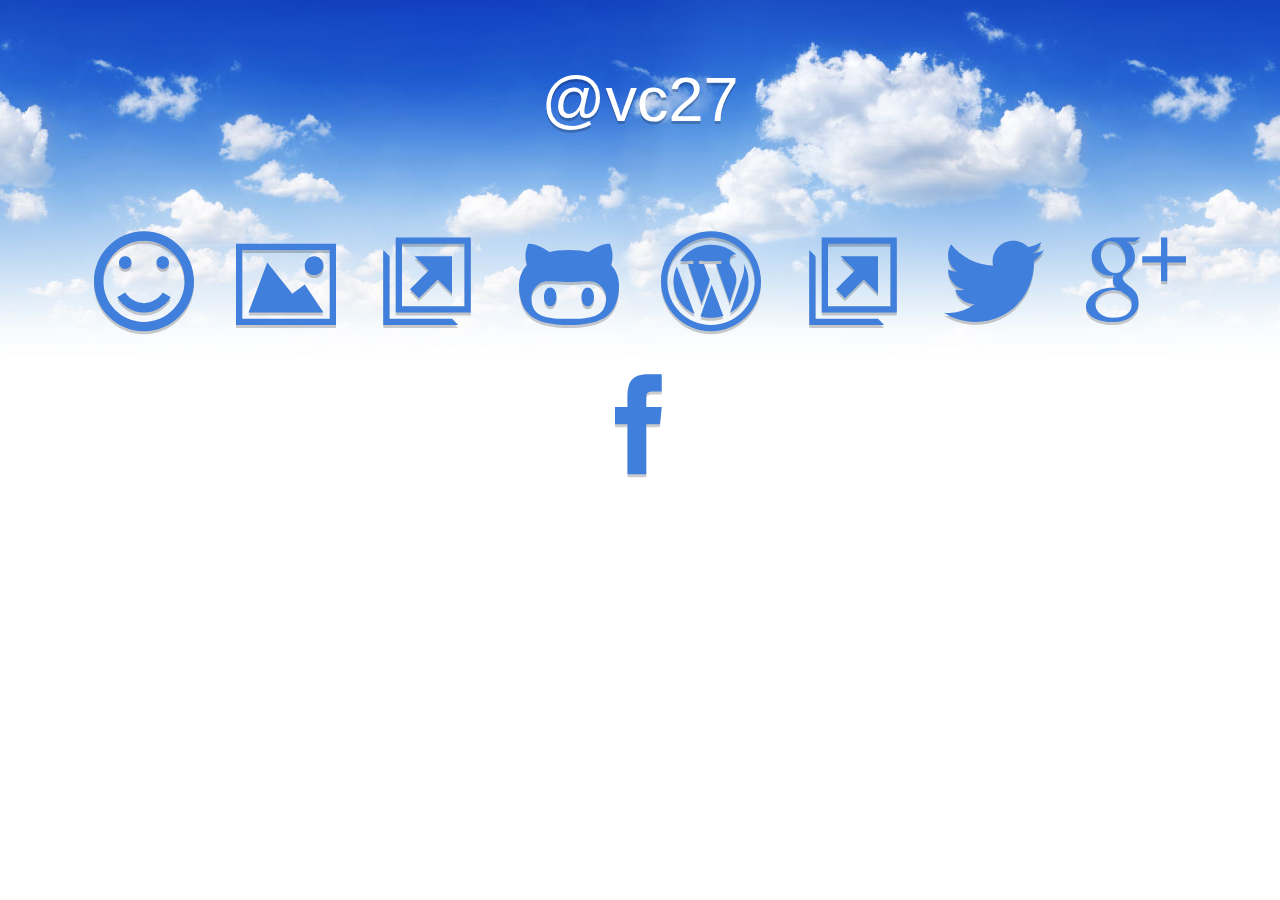
==== index.html @ 2af7020c "initial commit" ====
<!DOCTYPE html>
<html class="no-js">
	<head>
		<meta charset="utf-8">
		<meta http-equiv="X-UA-Compatible" content="IE=edge,chrome=1">
		<title>@vc27 - If you can't find me you're not looking!</title>
		<meta name="description" content="If you can't find me you're not looking!">
		<meta name="viewport" content="width=device-width">
		<link rel="stylesheet" href="css/icomoon/style.css">
		<link rel="stylesheet" href="css/main.css">
		<script src="js/min/main-min.js"></script>
		<!--<script>
            var _gaq=[['_setAccount','UA-XXXXX-X'],['_trackPageview']];
            (function(d,t){var g=d.createElement(t),s=d.getElementsByTagName(t)[0];
            g.src='//www.google-analytics.com/ga.js';
            s.parentNode.insertBefore(g,s)}(document,'script'));
        </script>-->
	</head>
	<body class="fade out">

		<!-- Main jumbotron for a primary marketing message or call to action -->
		<div class="jumbotron">
			<div class="container">
				<h1>@vc27</h1>
			</div>
		</div>

		<div class="container view-icons">
			<a class="icon-smiley" href="http://visualcoma.com"></a>
			<a class="icon-image" href="http://www.flickr.com/photos/visualcoma/"></a>
			<a class="icon-new-tab" href="#email"></a>
			<a class="icon-github" href="http://github.com/vc27"></a>
			<a class="icon-wordpress" href="http://meetup.com/NashvilleWordpress/"></a>
			<a class="icon-new-tab" href="#work"></a>
			<a class="icon-twitter" href="https://twitter.com/vc27"></a>
			<a class="icon-google-plus" href="#icon-google-plus"></a>
			<a class="icon-facebook" href="https://www.facebook.com/randyhicks"></a>
		</div>
		
	</body>
</html>
---- css/icomoon/style.css ----
@font-face {
	font-family: 'icomoon';
	src:url('fonts/icomoon.eot?3vfibs');
	src:url('fonts/icomoon.eot?#iefix3vfibs') format('embedded-opentype'),
		url('fonts/icomoon.woff?3vfibs') format('woff'),
		url('fonts/icomoon.ttf?3vfibs') format('truetype'),
		url('fonts/icomoon.svg?3vfibs#icomoon') format('svg');
	font-weight: normal;
	font-style: normal;
}

[class^="icon-"], [class*=" icon-"] {
	font-family: 'icomoon';
	speak: none;
	font-style: normal;
	font-weight: normal;
	font-variant: normal;
	text-transform: none;
	line-height: 1;

	/* Better Font Rendering =========== */
	-webkit-font-smoothing: antialiased;
	-moz-osx-font-smoothing: grayscale;
}

.icon-wordpress:before {
	content: "\e600";
}
.icon-github:before {
	content: "\e601";
}
.icon-twitter:before {
	content: "\e602";
}
.icon-facebook:before {
	content: "\e603";
}
.icon-google-plus:before {
	content: "\e605";
}
.icon-cancel-circle:before {
	content: "\e606";
}
.icon-smiley:before {
	content: "\e607";
}
.icon-grin:before {
	content: "\e608";
}
.icon-info:before {
	content: "\e609";
}
.icon-image:before {
	content: "\e604";
}
.icon-github2:before {
	content: "\e60a";
}
.icon-new-tab:before {
	content: "\e60b";
}
---- css/main.css ----
@import url(../css/bootstrap.css);
@import url(../css/bootstrap-theme.css);
/*
on launch use these
@import 'bootstrap';
@import 'bootstrap-theme.css';
*/
/*Document*/
/* line 13, ../sass/main.scss */
html { height: 100%; }

/* line 14, ../sass/main.scss */
body { height: 100%; background: url("../img/bg-clouds.jpg") center top repeat-x; }

/* line 15, ../sass/main.scss */
a { color: #407fdc; -webkit-transition: all 0.1s ease-in; -moz-transition: all 0.1s ease-in; -o-transition: all 0.1s ease-in; transition: all 0.1s ease-in; }

/* line 16, ../sass/main.scss */
a:hover { color: #4172b9; text-decoration: none; }

/* line 17, ../sass/main.scss */
.jumbotron { text-align: center; background: none; color: #fff; text-shadow: 0 3px 0 rgba(0, 0, 0, 0.2); }
/* line 19, ../sass/main.scss */
.jumbotron p { color: #333; text-shadow: none; }

/* line 22, ../sass/main.scss */
.view-icons { text-align: center; font-size: 100px; color: #ccc; text-shadow: 0 3px 0 rgba(0, 0, 0, 0.2); }
/* line 24, ../sass/main.scss */
.view-icons a { margin: 0 7px; }
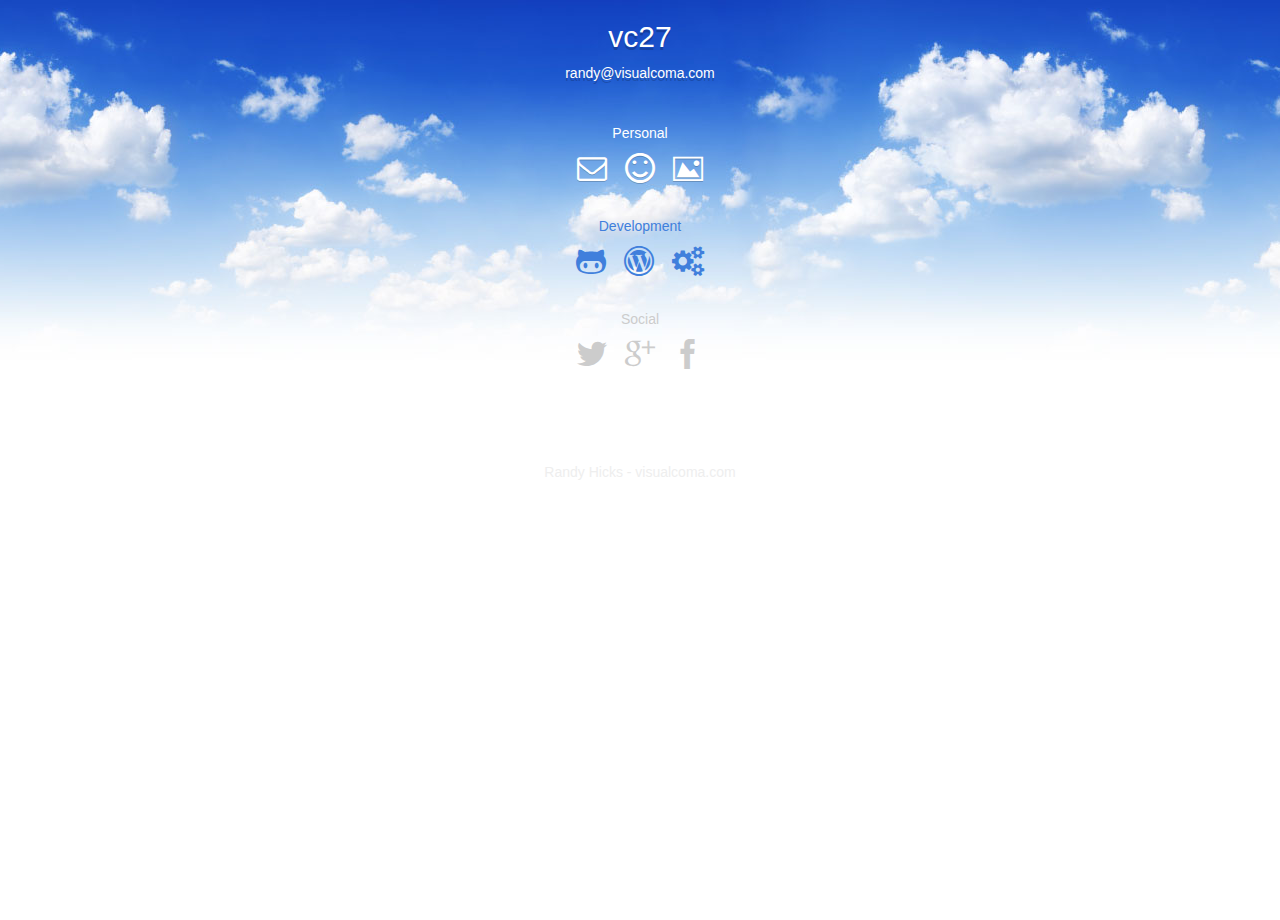
==== commit 4a89de8a: "updated everything :)" ====
--- a/index.html
+++ b/index.html
@@ -3,39 +3,49 @@
 	<head>
 		<meta charset="utf-8">
 		<meta http-equiv="X-UA-Compatible" content="IE=edge,chrome=1">
-		<title>@vc27 - If you can't find me you're not looking!</title>
+		<title>Randy Hicks - satellite to the stars</title>
 		<meta name="description" content="If you can't find me you're not looking!">
 		<meta name="viewport" content="width=device-width">
 		<link rel="stylesheet" href="css/icomoon/style.css">
 		<link rel="stylesheet" href="css/main.css">
 		<script src="js/min/main-min.js"></script>
-		<!--<script>
-            var _gaq=[['_setAccount','UA-XXXXX-X'],['_trackPageview']];
+		<script>
+            var _gaq=[['_setAccount','UA-4157461-21'],['_trackPageview']];
             (function(d,t){var g=d.createElement(t),s=d.getElementsByTagName(t)[0];
             g.src='//www.google-analytics.com/ga.js';
             s.parentNode.insertBefore(g,s)}(document,'script'));
-        </script>-->
+        </script>
 	</head>
 	<body class="fade out">
 
 		<!-- Main jumbotron for a primary marketing message or call to action -->
-		<div class="jumbotron">
-			<div class="container">
-				<h1>@vc27</h1>
+		<div class="head" class="container">
+			<h1>vc27</h1>
+			<p><a href="mailto:r&#97;&#110;&#100;y&#64;&#118;is&#117;&#97;&#108;c&#111;ma&#46;&#99;o&#109;">r&#97;&#110;&#100;y&#64;&#118;is&#117;&#97;&#108;c&#111;ma&#46;&#99;o&#109;</a></p>
+		</div>
+
+		<div class="body container">
+			<div id="personal" class="row row1">
+				<p>Personal</p>
+				<a class="ic icon-envelope" href="mailto:r&#97;&#110;&#100;y&#64;&#118;is&#117;&#97;&#108;c&#111;ma&#46;&#99;o&#109;" target="_blank"></a>
+				<a class="ic icon-smiley" href="http://visualcoma.com" target="_blank"></a>
+				<a class="ic icon-image" href="http://www.flickr.com/photos/visualcoma/" target="_blank"></a>
+			</div>
+			<div id="dev" class="row row2">
+				<p>Development</p>
+				<a class="ic icon-github" href="http://github.com/vc27" target="_blank"></a>
+				<a class="ic icon-wordpress" href="http://meetup.com/NashvilleWordpress/" target="_blank"></a>
+				<a class="ic icon-cogs" href="#work" target="_blank"></a>
+			</div>
+			<div id="social" class="row row3">
+				<p>Social</p>
+				<a class="ic icon-twitter" href="https://twitter.com/vc27" target="_blank"></a>
+				<a class="ic icon-google-plus" href="https://plus.google.com/114522957738365915130/posts" target="_blank"></a>
+				<a class="ic icon-facebook" href="https://www.facebook.com/randyhicks" target="_blank"></a>
 			</div>
 		</div>
-
-		<div class="container view-icons">
-			<a class="icon-smiley" href="http://visualcoma.com"></a>
-			<a class="icon-image" href="http://www.flickr.com/photos/visualcoma/"></a>
-			<a class="icon-new-tab" href="#email"></a>
-			<a class="icon-github" href="http://github.com/vc27"></a>
-			<a class="icon-wordpress" href="http://meetup.com/NashvilleWordpress/"></a>
-			<a class="icon-new-tab" href="#work"></a>
-			<a class="icon-twitter" href="https://twitter.com/vc27"></a>
-			<a class="icon-google-plus" href="#icon-google-plus"></a>
-			<a class="icon-facebook" href="https://www.facebook.com/randyhicks"></a>
+		<div class="foot container">
+			<p><a href="http://visualcoma.com" target="_blank">Randy Hicks - visualcoma.com</a></p>
 		</div>
-		
 	</body>
 </html>
--- a/css/icomoon/style.css
+++ b/css/icomoon/style.css
@@ -1,10 +1,10 @@
 @font-face {
 	font-family: 'icomoon';
-	src:url('fonts/icomoon.eot?3vfibs');
-	src:url('fonts/icomoon.eot?#iefix3vfibs') format('embedded-opentype'),
-		url('fonts/icomoon.woff?3vfibs') format('woff'),
-		url('fonts/icomoon.ttf?3vfibs') format('truetype'),
-		url('fonts/icomoon.svg?3vfibs#icomoon') format('svg');
+	src:url('fonts/icomoon.eot?-gvo6bs');
+	src:url('fonts/icomoon.eot?#iefix-gvo6bs') format('embedded-opentype'),
+		url('fonts/icomoon.woff?-gvo6bs') format('woff'),
+		url('fonts/icomoon.ttf?-gvo6bs') format('truetype'),
+		url('fonts/icomoon.svg?-gvo6bs#icomoon') format('svg');
 	font-weight: normal;
 	font-style: normal;
 }
@@ -23,23 +23,20 @@
 	-moz-osx-font-smoothing: grayscale;
 }
 
-.icon-wordpress:before {
-	content: "\e600";
+.icon-envelope:before {
+	content: "\e60c";
 }
-.icon-github:before {
-	content: "\e601";
+.icon-cogs:before {
+	content: "\e60f";
 }
-.icon-twitter:before {
-	content: "\e602";
+.icon-envelope-alt:before {
+	content: "\e60d";
 }
-.icon-facebook:before {
-	content: "\e603";
+.icon-email:before {
+	content: "\e60e";
 }
-.icon-google-plus:before {
-	content: "\e605";
-}
-.icon-cancel-circle:before {
-	content: "\e606";
+.icon-image:before {
+	content: "\e604";
 }
 .icon-smiley:before {
 	content: "\e607";
@@ -50,12 +47,27 @@
 .icon-info:before {
 	content: "\e609";
 }
-.icon-image:before {
-	content: "\e604";
+.icon-cancel-circle:before {
+	content: "\e606";
+}
+.icon-new-tab:before {
+	content: "\e60b";
+}
+.icon-google-plus:before {
+	content: "\e605";
+}
+.icon-facebook:before {
+	content: "\e603";
+}
+.icon-twitter:before {
+	content: "\e602";
+}
+.icon-github:before {
+	content: "\e601";
 }
 .icon-github2:before {
 	content: "\e60a";
 }
-.icon-new-tab:before {
-	content: "\e60b";
+.icon-wordpress:before {
+	content: "\e600";
 }
--- a/css/main.css
+++ b/css/main.css
@@ -1,29 +1,3710 @@
-@import url(../css/bootstrap.css);
-@import url(../css/bootstrap-theme.css);
-/*
-on launch use these
-@import 'bootstrap';
-@import 'bootstrap-theme.css';
-*/
+/*!
+ * Bootstrap v3.0.0
+ *
+ * Copyright 2013 Twitter, Inc
+ * Licensed under the Apache License v2.0
+ * http://www.apache.org/licenses/LICENSE-2.0
+ *
+ * Designed and built with all the love in the world by @mdo and @fat.
+ */
+/*! normalize.css v2.1.0 | MIT License | git.io/normalize */
+/* line 13, ../sass/bootstrap.scss */
+article, aside, details, figcaption, figure, footer, header, hgroup, main, nav, section, summary { display: block; }
+
+/* line 28, ../sass/bootstrap.scss */
+audio, canvas, video { display: inline-block; }
+
+/* line 34, ../sass/bootstrap.scss */
+audio:not([controls]) { display: none; height: 0; }
+
+/* line 39, ../sass/bootstrap.scss */
+[hidden] { display: none; }
+
+/* line 43, ../sass/bootstrap.scss */
+html { font-family: sans-serif; -webkit-text-size-adjust: 100%; -ms-text-size-adjust: 100%; }
+
+/* line 49, ../sass/bootstrap.scss */
+body { margin: 0; }
+
+/* line 53, ../sass/bootstrap.scss */
+a:focus { outline: thin dotted; }
+
+/* line 57, ../sass/bootstrap.scss */
+a:active, a:hover { outline: 0; }
+
+/* line 62, ../sass/bootstrap.scss */
+h1 { margin: 0.67em 0; font-size: 2em; }
+
+/* line 67, ../sass/bootstrap.scss */
+abbr[title] { border-bottom: 1px dotted; }
+
+/* line 71, ../sass/bootstrap.scss */
+b, strong { font-weight: bold; }
+
+/* line 76, ../sass/bootstrap.scss */
+dfn { font-style: italic; }
+
+/* line 80, ../sass/bootstrap.scss */
+hr { height: 0; -moz-box-sizing: content-box; box-sizing: content-box; }
+
+/* line 86, ../sass/bootstrap.scss */
+mark { color: #000; background: #ff0; }
+
+/* line 91, ../sass/bootstrap.scss */
+code, kbd, pre, samp { font-family: monospace, serif; font-size: 1em; }
+
+/* line 99, ../sass/bootstrap.scss */
+pre { white-space: pre-wrap; }
+
+/* line 103, ../sass/bootstrap.scss */
+q { quotes: "\201C" "\201D" "\2018" "\2019"; }
+
+/* line 107, ../sass/bootstrap.scss */
+small { font-size: 80%; }
+
+/* line 111, ../sass/bootstrap.scss */
+sub, sup { position: relative; font-size: 75%; line-height: 0; vertical-align: baseline; }
+
+/* line 119, ../sass/bootstrap.scss */
+sup { top: -0.5em; }
+
+/* line 123, ../sass/bootstrap.scss */
+sub { bottom: -0.25em; }
+
+/* line 127, ../sass/bootstrap.scss */
+img { border: 0; }
+
+/* line 131, ../sass/bootstrap.scss */
+svg:not(:root) { overflow: hidden; }
+
+/* line 135, ../sass/bootstrap.scss */
+figure { margin: 0; }
+
+/* line 139, ../sass/bootstrap.scss */
+fieldset { padding: 0.35em 0.625em 0.75em; margin: 0 2px; border: 1px solid #c0c0c0; }
+
+/* line 145, ../sass/bootstrap.scss */
+legend { padding: 0; border: 0; }
+
+/* line 150, ../sass/bootstrap.scss */
+button, input, select, textarea { margin: 0; font-family: inherit; font-size: 100%; }
+
+/* line 159, ../sass/bootstrap.scss */
+button, input { line-height: normal; }
+
+/* line 164, ../sass/bootstrap.scss */
+button, select { text-transform: none; }
+
+/* line 169, ../sass/bootstrap.scss */
+button, html input[type="button"], input[type="reset"], input[type="submit"] { cursor: pointer; -webkit-appearance: button; }
+
+/* line 177, ../sass/bootstrap.scss */
+button[disabled], html input[disabled] { cursor: default; }
+
+/* line 182, ../sass/bootstrap.scss */
+input[type="checkbox"], input[type="radio"] { padding: 0; box-sizing: border-box; }
+
+/* line 188, ../sass/bootstrap.scss */
+input[type="search"] { -webkit-box-sizing: content-box; -moz-box-sizing: content-box; box-sizing: content-box; -webkit-appearance: textfield; }
+
+/* line 195, ../sass/bootstrap.scss */
+input[type="search"]::-webkit-search-cancel-button, input[type="search"]::-webkit-search-decoration { -webkit-appearance: none; }
+
+/* line 200, ../sass/bootstrap.scss */
+button::-moz-focus-inner, input::-moz-focus-inner { padding: 0; border: 0; }
+
+/* line 206, ../sass/bootstrap.scss */
+textarea { overflow: auto; vertical-align: top; }
+
+/* line 211, ../sass/bootstrap.scss */
+table { border-collapse: collapse; border-spacing: 0; }
+
+@media print { /* line 217, ../sass/bootstrap.scss */
+  * { color: #000 !important; text-shadow: none !important; background: transparent !important; box-shadow: none !important; }
+  /* line 223, ../sass/bootstrap.scss */
+  a, a:visited { text-decoration: underline; }
+  /* line 227, ../sass/bootstrap.scss */
+  a[href]:after { content: " (" attr(href) ")"; }
+  /* line 230, ../sass/bootstrap.scss */
+  abbr[title]:after { content: " (" attr(title) ")"; }
+  /* line 233, ../sass/bootstrap.scss */
+  .ir a:after, a[href^="javascript:"]:after, a[href^="#"]:after { content: ""; }
+  /* line 238, ../sass/bootstrap.scss */
+  pre, blockquote { border: 1px solid #999; page-break-inside: avoid; }
+  /* line 243, ../sass/bootstrap.scss */
+  thead { display: table-header-group; }
+  /* line 246, ../sass/bootstrap.scss */
+  tr, img { page-break-inside: avoid; }
+  /* line 250, ../sass/bootstrap.scss */
+  img { max-width: 100% !important; }
+  @page { margin: 2cm .5cm; }
+  /* line 256, ../sass/bootstrap.scss */
+  p, h2, h3 { orphans: 3; widows: 3; }
+  /* line 262, ../sass/bootstrap.scss */
+  h2, h3 { page-break-after: avoid; }
+  /* line 266, ../sass/bootstrap.scss */
+  .navbar { display: none; }
+  /* line 269, ../sass/bootstrap.scss */
+  .table td, .table th { background-color: #fff !important; }
+  /* line 273, ../sass/bootstrap.scss */
+  .btn > .caret, .dropup > .btn > .caret { border-top-color: #000 !important; }
+  /* line 277, ../sass/bootstrap.scss */
+  .label { border: 1px solid #000; }
+  /* line 280, ../sass/bootstrap.scss */
+  .table { border-collapse: collapse !important; }
+  /* line 283, ../sass/bootstrap.scss */
+  .table-bordered th, .table-bordered td { border: 1px solid #ddd !important; } }
+/* line 289, ../sass/bootstrap.scss */
+*, *:before, *:after { -webkit-box-sizing: border-box; -moz-box-sizing: border-box; box-sizing: border-box; }
+
+/* line 297, ../sass/bootstrap.scss */
+html { font-size: 62.5%; -webkit-tap-highlight-color: transparent; }
+
+/* line 302, ../sass/bootstrap.scss */
+body { font-family: "Helvetica Neue", Helvetica, Arial, sans-serif; font-size: 14px; line-height: 1.428571429; color: #333333; background-color: #ffffff; }
+
+/* line 310, ../sass/bootstrap.scss */
+input, button, select, textarea { font-family: inherit; font-size: inherit; line-height: inherit; }
+
+/* line 319, ../sass/bootstrap.scss */
+button, input, select[multiple], textarea { background-image: none; }
+
+/* line 326, ../sass/bootstrap.scss */
+a { color: #428bca; text-decoration: none; }
+
+/* line 331, ../sass/bootstrap.scss */
+a:hover, a:focus { color: #2a6496; text-decoration: underline; }
+
+/* line 337, ../sass/bootstrap.scss */
+a:focus { outline: thin dotted #333; outline: 5px auto -webkit-focus-ring-color; outline-offset: -2px; }
+
+/* line 343, ../sass/bootstrap.scss */
+img { vertical-align: middle; }
+
+/* line 347, ../sass/bootstrap.scss */
+.img-responsive { display: block; height: auto; max-width: 100%; }
+
+/* line 353, ../sass/bootstrap.scss */
+.img-rounded { border-radius: 6px; }
+
+/* line 357, ../sass/bootstrap.scss */
+.img-thumbnail { display: inline-block; height: auto; max-width: 100%; padding: 4px; line-height: 1.428571429; background-color: #ffffff; border: 1px solid #dddddd; border-radius: 4px; -webkit-transition: all 0.2s ease-in-out; transition: all 0.2s ease-in-out; }
+
+/* line 370, ../sass/bootstrap.scss */
+.img-circle { border-radius: 50%; }
+
+/* line 374, ../sass/bootstrap.scss */
+hr { margin-top: 20px; margin-bottom: 20px; border: 0; border-top: 1px solid #eeeeee; }
+
+/* line 381, ../sass/bootstrap.scss */
+.sr-only { position: absolute; width: 1px; height: 1px; padding: 0; margin: -1px; overflow: hidden; clip: rect(0 0 0 0); border: 0; }
+
+/* line 392, ../sass/bootstrap.scss */
+p { margin: 0 0 10px; }
+
+/* line 396, ../sass/bootstrap.scss */
+.lead { margin-bottom: 20px; font-size: 16.099999999999998px; font-weight: 200; line-height: 1.4; }
+
+@media (min-width: 768px) { /* line 404, ../sass/bootstrap.scss */
+  .lead { font-size: 21px; } }
+/* line 409, ../sass/bootstrap.scss */
+small { font-size: 85%; }
+
+/* line 413, ../sass/bootstrap.scss */
+cite { font-style: normal; }
+
+/* line 417, ../sass/bootstrap.scss */
+.text-muted { color: #999999; }
+
+/* line 421, ../sass/bootstrap.scss */
+.text-primary { color: #428bca; }
+
+/* line 425, ../sass/bootstrap.scss */
+.text-warning { color: #c09853; }
+
+/* line 429, ../sass/bootstrap.scss */
+.text-danger { color: #b94a48; }
+
+/* line 433, ../sass/bootstrap.scss */
+.text-success { color: #468847; }
+
+/* line 437, ../sass/bootstrap.scss */
+.text-info { color: #3a87ad; }
+
+/* line 441, ../sass/bootstrap.scss */
+.text-left { text-align: left; }
+
+/* line 445, ../sass/bootstrap.scss */
+.text-right { text-align: right; }
+
+/* line 449, ../sass/bootstrap.scss */
+.text-center { text-align: center; }
+
+/* line 453, ../sass/bootstrap.scss */
+h1, h2, h3, h4, h5, h6, .h1, .h2, .h3, .h4, .h5, .h6 { font-family: "Helvetica Neue", Helvetica, Arial, sans-serif; font-weight: 500; line-height: 1.1; }
+
+/* line 470, ../sass/bootstrap.scss */
+h1 small, h2 small, h3 small, h4 small, h5 small, h6 small, .h1 small, .h2 small, .h3 small, .h4 small, .h5 small, .h6 small { font-weight: normal; line-height: 1; color: #999999; }
+
+/* line 487, ../sass/bootstrap.scss */
+h1, h2, h3 { margin-top: 20px; margin-bottom: 10px; }
+
+/* line 494, ../sass/bootstrap.scss */
+h4, h5, h6 { margin-top: 10px; margin-bottom: 10px; }
+
+/* line 501, ../sass/bootstrap.scss */
+h1, .h1 { font-size: 36px; }
+
+/* line 506, ../sass/bootstrap.scss */
+h2, .h2 { font-size: 30px; }
+
+/* line 511, ../sass/bootstrap.scss */
+h3, .h3 { font-size: 24px; }
+
+/* line 516, ../sass/bootstrap.scss */
+h4, .h4 { font-size: 18px; }
+
+/* line 521, ../sass/bootstrap.scss */
+h5, .h5 { font-size: 14px; }
+
+/* line 526, ../sass/bootstrap.scss */
+h6, .h6 { font-size: 12px; }
+
+/* line 531, ../sass/bootstrap.scss */
+h1 small, .h1 small { font-size: 24px; }
+
+/* line 536, ../sass/bootstrap.scss */
+h2 small, .h2 small { font-size: 18px; }
+
+/* line 541, ../sass/bootstrap.scss */
+h3 small, .h3 small, h4 small, .h4 small { font-size: 14px; }
+
+/* line 548, ../sass/bootstrap.scss */
+.page-header { padding-bottom: 9px; margin: 40px 0 20px; border-bottom: 1px solid #eeeeee; }
+
+/* line 554, ../sass/bootstrap.scss */
+ul, ol { margin-top: 0; margin-bottom: 10px; }
+
+/* line 560, ../sass/bootstrap.scss */
+ul ul, ol ul, ul ol, ol ol { margin-bottom: 0; }
+
+/* line 567, ../sass/bootstrap.scss */
+.list-unstyled { padding-left: 0; list-style: none; }
+
+/* line 572, ../sass/bootstrap.scss */
+.list-inline { padding-left: 0; list-style: none; }
+
+/* line 577, ../sass/bootstrap.scss */
+.list-inline > li { display: inline-block; padding-right: 5px; padding-left: 5px; }
+
+/* line 583, ../sass/bootstrap.scss */
+dl { margin-bottom: 20px; }
+
+/* line 587, ../sass/bootstrap.scss */
+dt, dd { line-height: 1.428571429; }
+
+/* line 592, ../sass/bootstrap.scss */
+dt { font-weight: bold; }
+
+/* line 596, ../sass/bootstrap.scss */
+dd { margin-left: 0; }
+
+@media (min-width: 768px) { /* line 601, ../sass/bootstrap.scss */
+  .dl-horizontal dt { float: left; width: 160px; overflow: hidden; clear: left; text-align: right; text-overflow: ellipsis; white-space: nowrap; }
+  /* line 610, ../sass/bootstrap.scss */
+  .dl-horizontal dd { margin-left: 180px; }
+  /* line 613, ../sass/bootstrap.scss */
+  .dl-horizontal dd:before, .dl-horizontal dd:after { display: table; content: " "; }
+  /* line 618, ../sass/bootstrap.scss */
+  .dl-horizontal dd:after { clear: both; }
+  /* line 621, ../sass/bootstrap.scss */
+  .dl-horizontal dd:before, .dl-horizontal dd:after { display: table; content: " "; }
+  /* line 626, ../sass/bootstrap.scss */
+  .dl-horizontal dd:after { clear: both; } }
+/* line 631, ../sass/bootstrap.scss */
+abbr[title], abbr[data-original-title] { cursor: help; border-bottom: 1px dotted #999999; }
+
+/* line 637, ../sass/bootstrap.scss */
+abbr.initialism { font-size: 90%; text-transform: uppercase; }
+
+/* line 642, ../sass/bootstrap.scss */
+blockquote { padding: 10px 20px; margin: 0 0 20px; border-left: 5px solid #eeeeee; }
+
+/* line 648, ../sass/bootstrap.scss */
+blockquote p { font-size: 17.5px; font-weight: 300; line-height: 1.25; }
+
+/* line 654, ../sass/bootstrap.scss */
+blockquote p:last-child { margin-bottom: 0; }
+
+/* line 658, ../sass/bootstrap.scss */
+blockquote small { display: block; line-height: 1.428571429; color: #999999; }
+
+/* line 664, ../sass/bootstrap.scss */
+blockquote small:before { content: '\2014 \00A0'; }
+
+/* line 668, ../sass/bootstrap.scss */
+blockquote.pull-right { padding-right: 15px; padding-left: 0; border-right: 5px solid #eeeeee; border-left: 0; }
+
+/* line 675, ../sass/bootstrap.scss */
+blockquote.pull-right p, blockquote.pull-right small { text-align: right; }
+
+/* line 680, ../sass/bootstrap.scss */
+blockquote.pull-right small:before { content: ''; }
+
+/* line 684, ../sass/bootstrap.scss */
+blockquote.pull-right small:after { content: '\00A0 \2014'; }
+
+/* line 688, ../sass/bootstrap.scss */
+q:before, q:after, blockquote:before, blockquote:after { content: ""; }
+
+/* line 695, ../sass/bootstrap.scss */
+address { display: block; margin-bottom: 20px; font-style: normal; line-height: 1.428571429; }
+
+/* line 702, ../sass/bootstrap.scss */
+code, pre { font-family: Monaco, Menlo, Consolas, "Courier New", monospace; }
+
+/* line 707, ../sass/bootstrap.scss */
+code { padding: 2px 4px; font-size: 90%; color: #c7254e; white-space: nowrap; background-color: #f9f2f4; border-radius: 4px; }
+
+/* line 716, ../sass/bootstrap.scss */
+pre { display: block; padding: 9.5px; margin: 0 0 10px; font-size: 13px; line-height: 1.428571429; color: #333333; word-break: break-all; word-wrap: break-word; background-color: #f5f5f5; border: 1px solid #cccccc; border-radius: 4px; }
+
+/* line 730, ../sass/bootstrap.scss */
+pre.prettyprint { margin-bottom: 20px; }
+
+/* line 734, ../sass/bootstrap.scss */
+pre code { padding: 0; font-size: inherit; color: inherit; white-space: pre-wrap; background-color: transparent; border: 0; }
+
+/* line 743, ../sass/bootstrap.scss */
+.pre-scrollable { max-height: 340px; overflow-y: scroll; }
+
+/* line 748, ../sass/bootstrap.scss */
+.container { padding-right: 15px; padding-left: 15px; margin-right: auto; margin-left: auto; }
+
+/* line 755, ../sass/bootstrap.scss */
+.container:before, .container:after { display: table; content: " "; }
+
+/* line 761, ../sass/bootstrap.scss */
+.container:after { clear: both; }
+
+/* line 765, ../sass/bootstrap.scss */
+.container:before, .container:after { display: table; content: " "; }
+
+/* line 771, ../sass/bootstrap.scss */
+.container:after { clear: both; }
+
+/* line 775, ../sass/bootstrap.scss */
+.row { margin-right: -15px; margin-left: -15px; }
+
+/* line 780, ../sass/bootstrap.scss */
+.row:before, .row:after { display: table; content: " "; }
+
+/* line 786, ../sass/bootstrap.scss */
+.row:after { clear: both; }
+
+/* line 790, ../sass/bootstrap.scss */
+.row:before, .row:after { display: table; content: " "; }
+
+/* line 796, ../sass/bootstrap.scss */
+.row:after { clear: both; }
+
+/* line 800, ../sass/bootstrap.scss */
+.col-xs-1, .col-xs-2, .col-xs-3, .col-xs-4, .col-xs-5, .col-xs-6, .col-xs-7, .col-xs-8, .col-xs-9, .col-xs-10, .col-xs-11, .col-xs-12, .col-sm-1, .col-sm-2, .col-sm-3, .col-sm-4, .col-sm-5, .col-sm-6, .col-sm-7, .col-sm-8, .col-sm-9, .col-sm-10, .col-sm-11, .col-sm-12, .col-md-1, .col-md-2, .col-md-3, .col-md-4, .col-md-5, .col-md-6, .col-md-7, .col-md-8, .col-md-9, .col-md-10, .col-md-11, .col-md-12, .col-lg-1, .col-lg-2, .col-lg-3, .col-lg-4, .col-lg-5, .col-lg-6, .col-lg-7, .col-lg-8, .col-lg-9, .col-lg-10, .col-lg-11, .col-lg-12 { position: relative; min-height: 1px; padding-right: 15px; padding-left: 15px; }
+
+/* line 854, ../sass/bootstrap.scss */
+.col-xs-1, .col-xs-2, .col-xs-3, .col-xs-4, .col-xs-5, .col-xs-6, .col-xs-7, .col-xs-8, .col-xs-9, .col-xs-10, .col-xs-11 { float: left; }
+
+/* line 868, ../sass/bootstrap.scss */
+.col-xs-1 { width: 8.333333333333332%; }
+
+/* line 872, ../sass/bootstrap.scss */
+.col-xs-2 { width: 16.666666666666664%; }
+
+/* line 876, ../sass/bootstrap.scss */
+.col-xs-3 { width: 25%; }
+
+/* line 880, ../sass/bootstrap.scss */
+.col-xs-4 { width: 33.33333333333333%; }
+
+/* line 884, ../sass/bootstrap.scss */
+.col-xs-5 { width: 41.66666666666667%; }
+
+/* line 888, ../sass/bootstrap.scss */
+.col-xs-6 { width: 50%; }
+
+/* line 892, ../sass/bootstrap.scss */
+.col-xs-7 { width: 58.333333333333336%; }
+
+/* line 896, ../sass/bootstrap.scss */
+.col-xs-8 { width: 66.66666666666666%; }
+
+/* line 900, ../sass/bootstrap.scss */
+.col-xs-9 { width: 75%; }
+
+/* line 904, ../sass/bootstrap.scss */
+.col-xs-10 { width: 83.33333333333334%; }
+
+/* line 908, ../sass/bootstrap.scss */
+.col-xs-11 { width: 91.66666666666666%; }
+
+/* line 912, ../sass/bootstrap.scss */
+.col-xs-12 { width: 100%; }
+
+@media (min-width: 768px) { /* line 917, ../sass/bootstrap.scss */
+  .container { max-width: 750px; }
+  /* line 920, ../sass/bootstrap.scss */
+  .col-sm-1, .col-sm-2, .col-sm-3, .col-sm-4, .col-sm-5, .col-sm-6, .col-sm-7, .col-sm-8, .col-sm-9, .col-sm-10, .col-sm-11 { float: left; }
+  /* line 933, ../sass/bootstrap.scss */
+  .col-sm-1 { width: 8.333333333333332%; }
+  /* line 936, ../sass/bootstrap.scss */
+  .col-sm-2 { width: 16.666666666666664%; }
+  /* line 939, ../sass/bootstrap.scss */
+  .col-sm-3 { width: 25%; }
+  /* line 942, ../sass/bootstrap.scss */
+  .col-sm-4 { width: 33.33333333333333%; }
+  /* line 945, ../sass/bootstrap.scss */
+  .col-sm-5 { width: 41.66666666666667%; }
+  /* line 948, ../sass/bootstrap.scss */
+  .col-sm-6 { width: 50%; }
+  /* line 951, ../sass/bootstrap.scss */
+  .col-sm-7 { width: 58.333333333333336%; }
+  /* line 954, ../sass/bootstrap.scss */
+  .col-sm-8 { width: 66.66666666666666%; }
+  /* line 957, ../sass/bootstrap.scss */
+  .col-sm-9 { width: 75%; }
+  /* line 960, ../sass/bootstrap.scss */
+  .col-sm-10 { width: 83.33333333333334%; }
+  /* line 963, ../sass/bootstrap.scss */
+  .col-sm-11 { width: 91.66666666666666%; }
+  /* line 966, ../sass/bootstrap.scss */
+  .col-sm-12 { width: 100%; }
+  /* line 969, ../sass/bootstrap.scss */
+  .col-sm-push-1 { left: 8.333333333333332%; }
+  /* line 972, ../sass/bootstrap.scss */
+  .col-sm-push-2 { left: 16.666666666666664%; }
+  /* line 975, ../sass/bootstrap.scss */
+  .col-sm-push-3 { left: 25%; }
+  /* line 978, ../sass/bootstrap.scss */
+  .col-sm-push-4 { left: 33.33333333333333%; }
+  /* line 981, ../sass/bootstrap.scss */
+  .col-sm-push-5 { left: 41.66666666666667%; }
+  /* line 984, ../sass/bootstrap.scss */
+  .col-sm-push-6 { left: 50%; }
+  /* line 987, ../sass/bootstrap.scss */
+  .col-sm-push-7 { left: 58.333333333333336%; }
+  /* line 990, ../sass/bootstrap.scss */
+  .col-sm-push-8 { left: 66.66666666666666%; }
+  /* line 993, ../sass/bootstrap.scss */
+  .col-sm-push-9 { left: 75%; }
+  /* line 996, ../sass/bootstrap.scss */
+  .col-sm-push-10 { left: 83.33333333333334%; }
+  /* line 999, ../sass/bootstrap.scss */
+  .col-sm-push-11 { left: 91.66666666666666%; }
+  /* line 1002, ../sass/bootstrap.scss */
+  .col-sm-pull-1 { right: 8.333333333333332%; }
+  /* line 1005, ../sass/bootstrap.scss */
+  .col-sm-pull-2 { right: 16.666666666666664%; }
+  /* line 1008, ../sass/bootstrap.scss */
+  .col-sm-pull-3 { right: 25%; }
+  /* line 1011, ../sass/bootstrap.scss */
+  .col-sm-pull-4 { right: 33.33333333333333%; }
+  /* line 1014, ../sass/bootstrap.scss */
+  .col-sm-pull-5 { right: 41.66666666666667%; }
+  /* line 1017, ../sass/bootstrap.scss */
+  .col-sm-pull-6 { right: 50%; }
+  /* line 1020, ../sass/bootstrap.scss */
+  .col-sm-pull-7 { right: 58.333333333333336%; }
+  /* line 1023, ../sass/bootstrap.scss */
+  .col-sm-pull-8 { right: 66.66666666666666%; }
+  /* line 1026, ../sass/bootstrap.scss */
+  .col-sm-pull-9 { right: 75%; }
+  /* line 1029, ../sass/bootstrap.scss */
+  .col-sm-pull-10 { right: 83.33333333333334%; }
+  /* line 1032, ../sass/bootstrap.scss */
+  .col-sm-pull-11 { right: 91.66666666666666%; }
+  /* line 1035, ../sass/bootstrap.scss */
+  .col-sm-offset-1 { margin-left: 8.333333333333332%; }
+  /* line 1038, ../sass/bootstrap.scss */
+  .col-sm-offset-2 { margin-left: 16.666666666666664%; }
+  /* line 1041, ../sass/bootstrap.scss */
+  .col-sm-offset-3 { margin-left: 25%; }
+  /* line 1044, ../sass/bootstrap.scss */
+  .col-sm-offset-4 { margin-left: 33.33333333333333%; }
+  /* line 1047, ../sass/bootstrap.scss */
+  .col-sm-offset-5 { margin-left: 41.66666666666667%; }
+  /* line 1050, ../sass/bootstrap.scss */
+  .col-sm-offset-6 { margin-left: 50%; }
+  /* line 1053, ../sass/bootstrap.scss */
+  .col-sm-offset-7 { margin-left: 58.333333333333336%; }
+  /* line 1056, ../sass/bootstrap.scss */
+  .col-sm-offset-8 { margin-left: 66.66666666666666%; }
+  /* line 1059, ../sass/bootstrap.scss */
+  .col-sm-offset-9 { margin-left: 75%; }
+  /* line 1062, ../sass/bootstrap.scss */
+  .col-sm-offset-10 { margin-left: 83.33333333333334%; }
+  /* line 1065, ../sass/bootstrap.scss */
+  .col-sm-offset-11 { margin-left: 91.66666666666666%; } }
+@media (min-width: 992px) { /* line 1071, ../sass/bootstrap.scss */
+  .container { max-width: 970px; }
+  /* line 1074, ../sass/bootstrap.scss */
+  .col-md-1, .col-md-2, .col-md-3, .col-md-4, .col-md-5, .col-md-6, .col-md-7, .col-md-8, .col-md-9, .col-md-10, .col-md-11 { float: left; }
+  /* line 1087, ../sass/bootstrap.scss */
+  .col-md-1 { width: 8.333333333333332%; }
+  /* line 1090, ../sass/bootstrap.scss */
+  .col-md-2 { width: 16.666666666666664%; }
+  /* line 1093, ../sass/bootstrap.scss */
+  .col-md-3 { width: 25%; }
+  /* line 1096, ../sass/bootstrap.scss */
+  .col-md-4 { width: 33.33333333333333%; }
+  /* line 1099, ../sass/bootstrap.scss */
+  .col-md-5 { width: 41.66666666666667%; }
+  /* line 1102, ../sass/bootstrap.scss */
+  .col-md-6 { width: 50%; }
+  /* line 1105, ../sass/bootstrap.scss */
+  .col-md-7 { width: 58.333333333333336%; }
+  /* line 1108, ../sass/bootstrap.scss */
+  .col-md-8 { width: 66.66666666666666%; }
+  /* line 1111, ../sass/bootstrap.scss */
+  .col-md-9 { width: 75%; }
+  /* line 1114, ../sass/bootstrap.scss */
+  .col-md-10 { width: 83.33333333333334%; }
+  /* line 1117, ../sass/bootstrap.scss */
+  .col-md-11 { width: 91.66666666666666%; }
+  /* line 1120, ../sass/bootstrap.scss */
+  .col-md-12 { width: 100%; }
+  /* line 1123, ../sass/bootstrap.scss */
+  .col-md-push-0 { left: auto; }
+  /* line 1126, ../sass/bootstrap.scss */
+  .col-md-push-1 { left: 8.333333333333332%; }
+  /* line 1129, ../sass/bootstrap.scss */
+  .col-md-push-2 { left: 16.666666666666664%; }
+  /* line 1132, ../sass/bootstrap.scss */
+  .col-md-push-3 { left: 25%; }
+  /* line 1135, ../sass/bootstrap.scss */
+  .col-md-push-4 { left: 33.33333333333333%; }
+  /* line 1138, ../sass/bootstrap.scss */
+  .col-md-push-5 { left: 41.66666666666667%; }
+  /* line 1141, ../sass/bootstrap.scss */
+  .col-md-push-6 { left: 50%; }
+  /* line 1144, ../sass/bootstrap.scss */
+  .col-md-push-7 { left: 58.333333333333336%; }
+  /* line 1147, ../sass/bootstrap.scss */
+  .col-md-push-8 { left: 66.66666666666666%; }
+  /* line 1150, ../sass/bootstrap.scss */
+  .col-md-push-9 { left: 75%; }
+  /* line 1153, ../sass/bootstrap.scss */
+  .col-md-push-10 { left: 83.33333333333334%; }
+  /* line 1156, ../sass/bootstrap.scss */
+  .col-md-push-11 { left: 91.66666666666666%; }
+  /* line 1159, ../sass/bootstrap.scss */
+  .col-md-pull-0 { right: auto; }
+  /* line 1162, ../sass/bootstrap.scss */
+  .col-md-pull-1 { right: 8.333333333333332%; }
+  /* line 1165, ../sass/bootstrap.scss */
+  .col-md-pull-2 { right: 16.666666666666664%; }
+  /* line 1168, ../sass/bootstrap.scss */
+  .col-md-pull-3 { right: 25%; }
+  /* line 1171, ../sass/bootstrap.scss */
+  .col-md-pull-4 { right: 33.33333333333333%; }
+  /* line 1174, ../sass/bootstrap.scss */
+  .col-md-pull-5 { right: 41.66666666666667%; }
+  /* line 1177, ../sass/bootstrap.scss */
+  .col-md-pull-6 { right: 50%; }
+  /* line 1180, ../sass/bootstrap.scss */
+  .col-md-pull-7 { right: 58.333333333333336%; }
+  /* line 1183, ../sass/bootstrap.scss */
+  .col-md-pull-8 { right: 66.66666666666666%; }
+  /* line 1186, ../sass/bootstrap.scss */
+  .col-md-pull-9 { right: 75%; }
+  /* line 1189, ../sass/bootstrap.scss */
+  .col-md-pull-10 { right: 83.33333333333334%; }
+  /* line 1192, ../sass/bootstrap.scss */
+  .col-md-pull-11 { right: 91.66666666666666%; }
+  /* line 1195, ../sass/bootstrap.scss */
+  .col-md-offset-0 { margin-left: 0; }
+  /* line 1198, ../sass/bootstrap.scss */
+  .col-md-offset-1 { margin-left: 8.333333333333332%; }
+  /* line 1201, ../sass/bootstrap.scss */
+  .col-md-offset-2 { margin-left: 16.666666666666664%; }
+  /* line 1204, ../sass/bootstrap.scss */
+  .col-md-offset-3 { margin-left: 25%; }
+  /* line 1207, ../sass/bootstrap.scss */
+  .col-md-offset-4 { margin-left: 33.33333333333333%; }
+  /* line 1210, ../sass/bootstrap.scss */
+  .col-md-offset-5 { margin-left: 41.66666666666667%; }
+  /* line 1213, ../sass/bootstrap.scss */
+  .col-md-offset-6 { margin-left: 50%; }
+  /* line 1216, ../sass/bootstrap.scss */
+  .col-md-offset-7 { margin-left: 58.333333333333336%; }
+  /* line 1219, ../sass/bootstrap.scss */
+  .col-md-offset-8 { margin-left: 66.66666666666666%; }
+  /* line 1222, ../sass/bootstrap.scss */
+  .col-md-offset-9 { margin-left: 75%; }
+  /* line 1225, ../sass/bootstrap.scss */
+  .col-md-offset-10 { margin-left: 83.33333333333334%; }
+  /* line 1228, ../sass/bootstrap.scss */
+  .col-md-offset-11 { margin-left: 91.66666666666666%; } }
+@media (min-width: 1200px) { /* line 1234, ../sass/bootstrap.scss */
+  .container { max-width: 1170px; }
+  /* line 1237, ../sass/bootstrap.scss */
+  .col-lg-1, .col-lg-2, .col-lg-3, .col-lg-4, .col-lg-5, .col-lg-6, .col-lg-7, .col-lg-8, .col-lg-9, .col-lg-10, .col-lg-11 { float: left; }
+  /* line 1250, ../sass/bootstrap.scss */
+  .col-lg-1 { width: 8.333333333333332%; }
+  /* line 1253, ../sass/bootstrap.scss */
+  .col-lg-2 { width: 16.666666666666664%; }
+  /* line 1256, ../sass/bootstrap.scss */
+  .col-lg-3 { width: 25%; }
+  /* line 1259, ../sass/bootstrap.scss */
+  .col-lg-4 { width: 33.33333333333333%; }
+  /* line 1262, ../sass/bootstrap.scss */
+  .col-lg-5 { width: 41.66666666666667%; }
+  /* line 1265, ../sass/bootstrap.scss */
+  .col-lg-6 { width: 50%; }
+  /* line 1268, ../sass/bootstrap.scss */
+  .col-lg-7 { width: 58.333333333333336%; }
+  /* line 1271, ../sass/bootstrap.scss */
+  .col-lg-8 { width: 66.66666666666666%; }
+  /* line 1274, ../sass/bootstrap.scss */
+  .col-lg-9 { width: 75%; }
+  /* line 1277, ../sass/bootstrap.scss */
+  .col-lg-10 { width: 83.33333333333334%; }
+  /* line 1280, ../sass/bootstrap.scss */
+  .col-lg-11 { width: 91.66666666666666%; }
+  /* line 1283, ../sass/bootstrap.scss */
+  .col-lg-12 { width: 100%; }
+  /* line 1286, ../sass/bootstrap.scss */
+  .col-lg-push-0 { left: auto; }
+  /* line 1289, ../sass/bootstrap.scss */
+  .col-lg-push-1 { left: 8.333333333333332%; }
+  /* line 1292, ../sass/bootstrap.scss */
+  .col-lg-push-2 { left: 16.666666666666664%; }
+  /* line 1295, ../sass/bootstrap.scss */
+  .col-lg-push-3 { left: 25%; }
+  /* line 1298, ../sass/bootstrap.scss */
+  .col-lg-push-4 { left: 33.33333333333333%; }
+  /* line 1301, ../sass/bootstrap.scss */
+  .col-lg-push-5 { left: 41.66666666666667%; }
+  /* line 1304, ../sass/bootstrap.scss */
+  .col-lg-push-6 { left: 50%; }
+  /* line 1307, ../sass/bootstrap.scss */
+  .col-lg-push-7 { left: 58.333333333333336%; }
+  /* line 1310, ../sass/bootstrap.scss */
+  .col-lg-push-8 { left: 66.66666666666666%; }
+  /* line 1313, ../sass/bootstrap.scss */
+  .col-lg-push-9 { left: 75%; }
+  /* line 1316, ../sass/bootstrap.scss */
+  .col-lg-push-10 { left: 83.33333333333334%; }
+  /* line 1319, ../sass/bootstrap.scss */
+  .col-lg-push-11 { left: 91.66666666666666%; }
+  /* line 1322, ../sass/bootstrap.scss */
+  .col-lg-pull-0 { right: auto; }
+  /* line 1325, ../sass/bootstrap.scss */
+  .col-lg-pull-1 { right: 8.333333333333332%; }
+  /* line 1328, ../sass/bootstrap.scss */
+  .col-lg-pull-2 { right: 16.666666666666664%; }
+  /* line 1331, ../sass/bootstrap.scss */
+  .col-lg-pull-3 { right: 25%; }
+  /* line 1334, ../sass/bootstrap.scss */
+  .col-lg-pull-4 { right: 33.33333333333333%; }
+  /* line 1337, ../sass/bootstrap.scss */
+  .col-lg-pull-5 { right: 41.66666666666667%; }
+  /* line 1340, ../sass/bootstrap.scss */
+  .col-lg-pull-6 { right: 50%; }
+  /* line 1343, ../sass/bootstrap.scss */
+  .col-lg-pull-7 { right: 58.333333333333336%; }
+  /* line 1346, ../sass/bootstrap.scss */
+  .col-lg-pull-8 { right: 66.66666666666666%; }
+  /* line 1349, ../sass/bootstrap.scss */
+  .col-lg-pull-9 { right: 75%; }
+  /* line 1352, ../sass/bootstrap.scss */
+  .col-lg-pull-10 { right: 83.33333333333334%; }
+  /* line 1355, ../sass/bootstrap.scss */
+  .col-lg-pull-11 { right: 91.66666666666666%; }
+  /* line 1358, ../sass/bootstrap.scss */
+  .col-lg-offset-0 { margin-left: 0; }
+  /* line 1361, ../sass/bootstrap.scss */
+  .col-lg-offset-1 { margin-left: 8.333333333333332%; }
+  /* line 1364, ../sass/bootstrap.scss */
+  .col-lg-offset-2 { margin-left: 16.666666666666664%; }
+  /* line 1367, ../sass/bootstrap.scss */
+  .col-lg-offset-3 { margin-left: 25%; }
+  /* line 1370, ../sass/bootstrap.scss */
+  .col-lg-offset-4 { margin-left: 33.33333333333333%; }
+  /* line 1373, ../sass/bootstrap.scss */
+  .col-lg-offset-5 { margin-left: 41.66666666666667%; }
+  /* line 1376, ../sass/bootstrap.scss */
+  .col-lg-offset-6 { margin-left: 50%; }
+  /* line 1379, ../sass/bootstrap.scss */
+  .col-lg-offset-7 { margin-left: 58.333333333333336%; }
+  /* line 1382, ../sass/bootstrap.scss */
+  .col-lg-offset-8 { margin-left: 66.66666666666666%; }
+  /* line 1385, ../sass/bootstrap.scss */
+  .col-lg-offset-9 { margin-left: 75%; }
+  /* line 1388, ../sass/bootstrap.scss */
+  .col-lg-offset-10 { margin-left: 83.33333333333334%; }
+  /* line 1391, ../sass/bootstrap.scss */
+  .col-lg-offset-11 { margin-left: 91.66666666666666%; } }
+/* line 1396, ../sass/bootstrap.scss */
+table { max-width: 100%; background-color: transparent; }
+
+/* line 1401, ../sass/bootstrap.scss */
+th { text-align: left; }
+
+/* line 1405, ../sass/bootstrap.scss */
+.table { width: 100%; margin-bottom: 20px; }
+
+/* line 1410, ../sass/bootstrap.scss */
+.table thead > tr > th, .table tbody > tr > th, .table tfoot > tr > th, .table thead > tr > td, .table tbody > tr > td, .table tfoot > tr > td { padding: 8px; line-height: 1.428571429; vertical-align: top; border-top: 1px solid #dddddd; }
+
+/* line 1422, ../sass/bootstrap.scss */
+.table thead > tr > th { vertical-align: bottom; border-bottom: 2px solid #dddddd; }
+
+/* line 1427, ../sass/bootstrap.scss */
+.table caption + thead tr:first-child th, .table colgroup + thead tr:first-child th, .table thead:first-child tr:first-child th, .table caption + thead tr:first-child td, .table colgroup + thead tr:first-child td, .table thead:first-child tr:first-child td { border-top: 0; }
+
+/* line 1436, ../sass/bootstrap.scss */
+.table tbody + tbody { border-top: 2px solid #dddddd; }
+
+/* line 1440, ../sass/bootstrap.scss */
+.table .table { background-color: #ffffff; }
+
+/* line 1444, ../sass/bootstrap.scss */
+.table-condensed thead > tr > th, .table-condensed tbody > tr > th, .table-condensed tfoot > tr > th, .table-condensed thead > tr > td, .table-condensed tbody > tr > td, .table-condensed tfoot > tr > td { padding: 5px; }
+
+/* line 1453, ../sass/bootstrap.scss */
+.table-bordered { border: 1px solid #dddddd; }
+
+/* line 1457, ../sass/bootstrap.scss */
+.table-bordered > thead > tr > th, .table-bordered > tbody > tr > th, .table-bordered > tfoot > tr > th, .table-bordered > thead > tr > td, .table-bordered > tbody > tr > td, .table-bordered > tfoot > tr > td { border: 1px solid #dddddd; }
+
+/* line 1466, ../sass/bootstrap.scss */
+.table-bordered > thead > tr > th, .table-bordered > thead > tr > td { border-bottom-width: 2px; }
+
+/* line 1471, ../sass/bootstrap.scss */
+.table-striped > tbody > tr:nth-child(odd) > td, .table-striped > tbody > tr:nth-child(odd) > th { background-color: #f9f9f9; }
+
+/* line 1476, ../sass/bootstrap.scss */
+.table-hover > tbody > tr:hover > td, .table-hover > tbody > tr:hover > th { background-color: #f5f5f5; }
+
+/* line 1481, ../sass/bootstrap.scss */
+table col[class*="col-"] { display: table-column; float: none; }
+
+/* line 1486, ../sass/bootstrap.scss */
+table td[class*="col-"], table th[class*="col-"] { display: table-cell; float: none; }
+
+/* line 1492, ../sass/bootstrap.scss */
+.table > thead > tr > td.active, .table > tbody > tr > td.active, .table > tfoot > tr > td.active, .table > thead > tr > th.active, .table > tbody > tr > th.active, .table > tfoot > tr > th.active, .table > thead > tr.active > td, .table > tbody > tr.active > td, .table > tfoot > tr.active > td, .table > thead > tr.active > th, .table > tbody > tr.active > th, .table > tfoot > tr.active > th { background-color: #f5f5f5; }
+
+/* line 1507, ../sass/bootstrap.scss */
+.table > thead > tr > td.success, .table > tbody > tr > td.success, .table > tfoot > tr > td.success, .table > thead > tr > th.success, .table > tbody > tr > th.success, .table > tfoot > tr > th.success, .table > thead > tr.success > td, .table > tbody > tr.success > td, .table > tfoot > tr.success > td, .table > thead > tr.success > th, .table > tbody > tr.success > th, .table > tfoot > tr.success > th { background-color: #dff0d8; border-color: #d6e9c6; }
+
+/* line 1523, ../sass/bootstrap.scss */
+.table-hover > tbody > tr > td.success:hover, .table-hover > tbody > tr > th.success:hover, .table-hover > tbody > tr.success:hover > td { background-color: #d0e9c6; border-color: #c9e2b3; }
+
+/* line 1530, ../sass/bootstrap.scss */
+.table > thead > tr > td.danger, .table > tbody > tr > td.danger, .table > tfoot > tr > td.danger, .table > thead > tr > th.danger, .table > tbody > tr > th.danger, .table > tfoot > tr > th.danger, .table > thead > tr.danger > td, .table > tbody > tr.danger > td, .table > tfoot > tr.danger > td, .table > thead > tr.danger > th, .table > tbody > tr.danger > th, .table > tfoot > tr.danger > th { background-color: #f2dede; border-color: #eed3d7; }
+
+/* line 1546, ../sass/bootstrap.scss */
+.table-hover > tbody > tr > td.danger:hover, .table-hover > tbody > tr > th.danger:hover, .table-hover > tbody > tr.danger:hover > td { background-color: #ebcccc; border-color: #e6c1c7; }
+
+/* line 1553, ../sass/bootstrap.scss */
+.table > thead > tr > td.warning, .table > tbody > tr > td.warning, .table > tfoot > tr > td.warning, .table > thead > tr > th.warning, .table > tbody > tr > th.warning, .table > tfoot > tr > th.warning, .table > thead > tr.warning > td, .table > tbody > tr.warning > td, .table > tfoot > tr.warning > td, .table > thead > tr.warning > th, .table > tbody > tr.warning > th, .table > tfoot > tr.warning > th { background-color: #fcf8e3; border-color: #fbeed5; }
+
+/* line 1569, ../sass/bootstrap.scss */
+.table-hover > tbody > tr > td.warning:hover, .table-hover > tbody > tr > th.warning:hover, .table-hover > tbody > tr.warning:hover > td { background-color: #faf2cc; border-color: #f8e5be; }
+
+@media (max-width: 768px) { /* line 1577, ../sass/bootstrap.scss */
+  .table-responsive { width: 100%; margin-bottom: 15px; overflow-x: scroll; overflow-y: hidden; border: 1px solid #dddddd; }
+  /* line 1584, ../sass/bootstrap.scss */
+  .table-responsive > .table { margin-bottom: 0; background-color: #fff; }
+  /* line 1588, ../sass/bootstrap.scss */
+  .table-responsive > .table > thead > tr > th, .table-responsive > .table > tbody > tr > th, .table-responsive > .table > tfoot > tr > th, .table-responsive > .table > thead > tr > td, .table-responsive > .table > tbody > tr > td, .table-responsive > .table > tfoot > tr > td { white-space: nowrap; }
+  /* line 1596, ../sass/bootstrap.scss */
+  .table-responsive > .table-bordered { border: 0; }
+  /* line 1599, ../sass/bootstrap.scss */
+  .table-responsive > .table-bordered > thead > tr > th:first-child, .table-responsive > .table-bordered > tbody > tr > th:first-child, .table-responsive > .table-bordered > tfoot > tr > th:first-child, .table-responsive > .table-bordered > thead > tr > td:first-child, .table-responsive > .table-bordered > tbody > tr > td:first-child, .table-responsive > .table-bordered > tfoot > tr > td:first-child { border-left: 0; }
+  /* line 1607, ../sass/bootstrap.scss */
+  .table-responsive > .table-bordered > thead > tr > th:last-child, .table-responsive > .table-bordered > tbody > tr > th:last-child, .table-responsive > .table-bordered > tfoot > tr > th:last-child, .table-responsive > .table-bordered > thead > tr > td:last-child, .table-responsive > .table-bordered > tbody > tr > td:last-child, .table-responsive > .table-bordered > tfoot > tr > td:last-child { border-right: 0; }
+  /* line 1615, ../sass/bootstrap.scss */
+  .table-responsive > .table-bordered > thead > tr:last-child > th, .table-responsive > .table-bordered > tbody > tr:last-child > th, .table-responsive > .table-bordered > tfoot > tr:last-child > th, .table-responsive > .table-bordered > thead > tr:last-child > td, .table-responsive > .table-bordered > tbody > tr:last-child > td, .table-responsive > .table-bordered > tfoot > tr:last-child > td { border-bottom: 0; } }
+/* line 1625, ../sass/bootstrap.scss */
+fieldset { padding: 0; margin: 0; border: 0; }
+
+/* line 1631, ../sass/bootstrap.scss */
+legend { display: block; width: 100%; padding: 0; margin-bottom: 20px; font-size: 21px; line-height: inherit; color: #333333; border: 0; border-bottom: 1px solid #e5e5e5; }
+
+/* line 1643, ../sass/bootstrap.scss */
+label { display: inline-block; margin-bottom: 5px; font-weight: bold; }
+
+/* line 1649, ../sass/bootstrap.scss */
+input[type="search"] { -webkit-box-sizing: border-box; -moz-box-sizing: border-box; box-sizing: border-box; }
+
+/* line 1655, ../sass/bootstrap.scss */
+input[type="radio"], input[type="checkbox"] { margin: 4px 0 0; margin-top: 1px \9; /* IE8-9 */ line-height: normal; }
+
+/* line 1664, ../sass/bootstrap.scss */
+input[type="file"] { display: block; }
+
+/* line 1668, ../sass/bootstrap.scss */
+select[multiple], select[size] { height: auto; }
+
+/* line 1673, ../sass/bootstrap.scss */
+select optgroup { font-family: inherit; font-size: inherit; font-style: inherit; }
+
+/* line 1679, ../sass/bootstrap.scss */
+input[type="file"]:focus, input[type="radio"]:focus, input[type="checkbox"]:focus { outline: thin dotted #333; outline: 5px auto -webkit-focus-ring-color; outline-offset: -2px; }
+
+/* line 1687, ../sass/bootstrap.scss */
+input[type="number"]::-webkit-outer-spin-button, input[type="number"]::-webkit-inner-spin-button { height: auto; }
+
+/* line 1692, ../sass/bootstrap.scss */
+.form-control:-moz-placeholder { color: #999999; }
+
+/* line 1696, ../sass/bootstrap.scss */
+.form-control::-moz-placeholder { color: #999999; }
+
+/* line 1700, ../sass/bootstrap.scss */
+.form-control:-ms-input-placeholder { color: #999999; }
+
+/* line 1704, ../sass/bootstrap.scss */
+.form-control::-webkit-input-placeholder { color: #999999; }
+
+/* line 1708, ../sass/bootstrap.scss */
+.form-control { display: block; width: 100%; height: 34px; padding: 6px 12px; font-size: 14px; line-height: 1.428571429; color: #555555; vertical-align: middle; background-color: #ffffff; border: 1px solid #cccccc; border-radius: 4px; -webkit-box-shadow: inset 0 1px 1px rgba(0, 0, 0, 0.075); box-shadow: inset 0 1px 1px rgba(0, 0, 0, 0.075); -webkit-transition: border-color ease-in-out 0.15s, box-shadow ease-in-out 0.15s; transition: border-color ease-in-out 0.15s, box-shadow ease-in-out 0.15s; }
+
+/* line 1726, ../sass/bootstrap.scss */
+.form-control:focus { border-color: #66afe9; outline: 0; -webkit-box-shadow: inset 0 1px 1px rgba(0, 0, 0, 0.075), 0 0 8px rgba(102, 175, 233, 0.6); box-shadow: inset 0 1px 1px rgba(0, 0, 0, 0.075), 0 0 8px rgba(102, 175, 233, 0.6); }
+
+/* line 1733, ../sass/bootstrap.scss */
+.form-control[disabled], .form-control[readonly], fieldset[disabled] .form-control { cursor: not-allowed; background-color: #eeeeee; }
+
+/* line 1740, ../sass/bootstrap.scss */
+textarea.form-control { height: auto; }
+
+/* line 1744, ../sass/bootstrap.scss */
+.form-group { margin-bottom: 15px; }
+
+/* line 1748, ../sass/bootstrap.scss */
+.radio, .checkbox { display: block; min-height: 20px; padding-left: 20px; margin-top: 10px; margin-bottom: 10px; vertical-align: middle; }
+
+/* line 1758, ../sass/bootstrap.scss */
+.radio label, .checkbox label { display: inline; margin-bottom: 0; font-weight: normal; cursor: pointer; }
+
+/* line 1766, ../sass/bootstrap.scss */
+.radio input[type="radio"], .radio-inline input[type="radio"], .checkbox input[type="checkbox"], .checkbox-inline input[type="checkbox"] { float: left; margin-left: -20px; }
+
+/* line 1774, ../sass/bootstrap.scss */
+.radio + .radio, .checkbox + .checkbox { margin-top: -5px; }
+
+/* line 1779, ../sass/bootstrap.scss */
+.radio-inline, .checkbox-inline { display: inline-block; padding-left: 20px; margin-bottom: 0; font-weight: normal; vertical-align: middle; cursor: pointer; }
+
+/* line 1789, ../sass/bootstrap.scss */
+.radio-inline + .radio-inline, .checkbox-inline + .checkbox-inline { margin-top: 0; margin-left: 10px; }
+
+/* line 1795, ../sass/bootstrap.scss */
+input[type="radio"][disabled], input[type="checkbox"][disabled], .radio[disabled], .radio-inline[disabled], .checkbox[disabled], .checkbox-inline[disabled], fieldset[disabled] input[type="radio"], fieldset[disabled] input[type="checkbox"], fieldset[disabled] .radio, fieldset[disabled] .radio-inline, fieldset[disabled] .checkbox, fieldset[disabled] .checkbox-inline { cursor: not-allowed; }
+
+/* line 1810, ../sass/bootstrap.scss */
+.input-sm { height: 30px; padding: 5px 10px; font-size: 12px; line-height: 1.5; border-radius: 3px; }
+
+/* line 1818, ../sass/bootstrap.scss */
+select.input-sm { height: 30px; line-height: 30px; }
+
+/* line 1823, ../sass/bootstrap.scss */
+textarea.input-sm { height: auto; }
+
+/* line 1827, ../sass/bootstrap.scss */
+.input-lg { height: 45px; padding: 10px 16px; font-size: 18px; line-height: 1.33; border-radius: 6px; }
+
+/* line 1835, ../sass/bootstrap.scss */
+select.input-lg { height: 45px; line-height: 45px; }
+
+/* line 1840, ../sass/bootstrap.scss */
+textarea.input-lg { height: auto; }
+
+/* line 1844, ../sass/bootstrap.scss */
+.has-warning .help-block, .has-warning .control-label { color: #c09853; }
+
+/* line 1849, ../sass/bootstrap.scss */
+.has-warning .form-control { border-color: #c09853; -webkit-box-shadow: inset 0 1px 1px rgba(0, 0, 0, 0.075); box-shadow: inset 0 1px 1px rgba(0, 0, 0, 0.075); }
+
+/* line 1855, ../sass/bootstrap.scss */
+.has-warning .form-control:focus { border-color: #a47e3c; -webkit-box-shadow: inset 0 1px 1px rgba(0, 0, 0, 0.075), 0 0 6px #dbc59e; box-shadow: inset 0 1px 1px rgba(0, 0, 0, 0.075), 0 0 6px #dbc59e; }
+
+/* line 1861, ../sass/bootstrap.scss */
+.has-warning .input-group-addon { color: #c09853; background-color: #fcf8e3; border-color: #c09853; }
+
+/* line 1867, ../sass/bootstrap.scss */
+.has-error .help-block, .has-error .control-label { color: #b94a48; }
+
+/* line 1872, ../sass/bootstrap.scss */
+.has-error .form-control { border-color: #b94a48; -webkit-box-shadow: inset 0 1px 1px rgba(0, 0, 0, 0.075); box-shadow: inset 0 1px 1px rgba(0, 0, 0, 0.075); }
+
+/* line 1878, ../sass/bootstrap.scss */
+.has-error .form-control:focus { border-color: #953b39; -webkit-box-shadow: inset 0 1px 1px rgba(0, 0, 0, 0.075), 0 0 6px #d59392; box-shadow: inset 0 1px 1px rgba(0, 0, 0, 0.075), 0 0 6px #d59392; }
+
+/* line 1884, ../sass/bootstrap.scss */
+.has-error .input-group-addon { color: #b94a48; background-color: #f2dede; border-color: #b94a48; }
+
+/* line 1890, ../sass/bootstrap.scss */
+.has-success .help-block, .has-success .control-label { color: #468847; }
+
+/* line 1895, ../sass/bootstrap.scss */
+.has-success .form-control { border-color: #468847; -webkit-box-shadow: inset 0 1px 1px rgba(0, 0, 0, 0.075); box-shadow: inset 0 1px 1px rgba(0, 0, 0, 0.075); }
+
+/* line 1901, ../sass/bootstrap.scss */
+.has-success .form-control:focus { border-color: #356635; -webkit-box-shadow: inset 0 1px 1px rgba(0, 0, 0, 0.075), 0 0 6px #7aba7b; box-shadow: inset 0 1px 1px rgba(0, 0, 0, 0.075), 0 0 6px #7aba7b; }
+
+/* line 1907, ../sass/bootstrap.scss */
+.has-success .input-group-addon { color: #468847; background-color: #dff0d8; border-color: #468847; }
+
+/* line 1913, ../sass/bootstrap.scss */
+.form-control-static { padding-top: 7px; margin-bottom: 0; }
+
+/* line 1918, ../sass/bootstrap.scss */
+.help-block { display: block; margin-top: 5px; margin-bottom: 10px; color: #737373; }
+
+@media (min-width: 768px) { /* line 1926, ../sass/bootstrap.scss */
+  .form-inline .form-group { display: inline-block; margin-bottom: 0; vertical-align: middle; }
+  /* line 1931, ../sass/bootstrap.scss */
+  .form-inline .form-control { display: inline-block; }
+  /* line 1934, ../sass/bootstrap.scss */
+  .form-inline .radio, .form-inline .checkbox { display: inline-block; padding-left: 0; margin-top: 0; margin-bottom: 0; }
+  /* line 1941, ../sass/bootstrap.scss */
+  .form-inline .radio input[type="radio"], .form-inline .checkbox input[type="checkbox"] { float: none; margin-left: 0; } }
+/* line 1948, ../sass/bootstrap.scss */
+.form-horizontal .control-label, .form-horizontal .radio, .form-horizontal .checkbox, .form-horizontal .radio-inline, .form-horizontal .checkbox-inline { padding-top: 7px; margin-top: 0; margin-bottom: 0; }
+
+/* line 1958, ../sass/bootstrap.scss */
+.form-horizontal .form-group { margin-right: -15px; margin-left: -15px; }
+
+/* line 1963, ../sass/bootstrap.scss */
+.form-horizontal .form-group:before, .form-horizontal .form-group:after { display: table; content: " "; }
+
+/* line 1969, ../sass/bootstrap.scss */
+.form-horizontal .form-group:after { clear: both; }
+
+/* line 1973, ../sass/bootstrap.scss */
+.form-horizontal .form-group:before, .form-horizontal .form-group:after { display: table; content: " "; }
+
+/* line 1979, ../sass/bootstrap.scss */
+.form-horizontal .form-group:after { clear: both; }
+
+@media (min-width: 768px) { /* line 1984, ../sass/bootstrap.scss */
+  .form-horizontal .control-label { text-align: right; } }
+/* line 1989, ../sass/bootstrap.scss */
+.btn { display: inline-block; padding: 6px 12px; margin-bottom: 0; font-size: 14px; font-weight: normal; line-height: 1.428571429; text-align: center; white-space: nowrap; vertical-align: middle; cursor: pointer; border: 1px solid transparent; border-radius: 4px; -webkit-user-select: none; -moz-user-select: none; -ms-user-select: none; -o-user-select: none; user-select: none; }
+
+/* line 2009, ../sass/bootstrap.scss */
+.btn:focus { outline: thin dotted #333; outline: 5px auto -webkit-focus-ring-color; outline-offset: -2px; }
+
+/* line 2015, ../sass/bootstrap.scss */
+.btn:hover, .btn:focus { color: #333333; text-decoration: none; }
+
+/* line 2021, ../sass/bootstrap.scss */
+.btn:active, .btn.active { background-image: none; outline: 0; -webkit-box-shadow: inset 0 3px 5px rgba(0, 0, 0, 0.125); box-shadow: inset 0 3px 5px rgba(0, 0, 0, 0.125); }
+
+/* line 2029, ../sass/bootstrap.scss */
+.btn.disabled, .btn[disabled], fieldset[disabled] .btn { pointer-events: none; cursor: not-allowed; opacity: 0.65; filter: alpha(opacity=65); -webkit-box-shadow: none; box-shadow: none; }
+
+/* line 2040, ../sass/bootstrap.scss */
+.btn-default { color: #333333; background-color: #ffffff; border-color: #cccccc; }
+
+/* line 2046, ../sass/bootstrap.scss */
+.btn-default:hover, .btn-default:focus, .btn-default:active, .btn-default.active, .open .dropdown-toggle.btn-default { color: #333333; background-color: #ebebeb; border-color: #adadad; }
+
+/* line 2056, ../sass/bootstrap.scss */
+.btn-default:active, .btn-default.active, .open .dropdown-toggle.btn-default { background-image: none; }
+
+/* line 2062, ../sass/bootstrap.scss */
+.btn-default.disabled, .btn-default[disabled], fieldset[disabled] .btn-default, .btn-default.disabled:hover, .btn-default[disabled]:hover, fieldset[disabled] .btn-default:hover, .btn-default.disabled:focus, .btn-default[disabled]:focus, fieldset[disabled] .btn-default:focus, .btn-default.disabled:active, .btn-default[disabled]:active, fieldset[disabled] .btn-default:active, .btn-default.disabled.active, .btn-default[disabled].active, fieldset[disabled] .btn-default.active { background-color: #ffffff; border-color: #cccccc; }
+
+/* line 2081, ../sass/bootstrap.scss */
+.btn-primary { color: #ffffff; background-color: #428bca; border-color: #357ebd; }
+
+/* line 2087, ../sass/bootstrap.scss */
+.btn-primary:hover, .btn-primary:focus, .btn-primary:active, .btn-primary.active, .open .dropdown-toggle.btn-primary { color: #ffffff; background-color: #3276b1; border-color: #285e8e; }
+
+/* line 2097, ../sass/bootstrap.scss */
+.btn-primary:active, .btn-primary.active, .open .dropdown-toggle.btn-primary { background-image: none; }
+
+/* line 2103, ../sass/bootstrap.scss */
+.btn-primary.disabled, .btn-primary[disabled], fieldset[disabled] .btn-primary, .btn-primary.disabled:hover, .btn-primary[disabled]:hover, fieldset[disabled] .btn-primary:hover, .btn-primary.disabled:focus, .btn-primary[disabled]:focus, fieldset[disabled] .btn-primary:focus, .btn-primary.disabled:active, .btn-primary[disabled]:active, fieldset[disabled] .btn-primary:active, .btn-primary.disabled.active, .btn-primary[disabled].active, fieldset[disabled] .btn-primary.active { background-color: #428bca; border-color: #357ebd; }
+
+/* line 2122, ../sass/bootstrap.scss */
+.btn-warning { color: #ffffff; background-color: #f0ad4e; border-color: #eea236; }
+
+/* line 2128, ../sass/bootstrap.scss */
+.btn-warning:hover, .btn-warning:focus, .btn-warning:active, .btn-warning.active, .open .dropdown-toggle.btn-warning { color: #ffffff; background-color: #ed9c28; border-color: #d58512; }
+
+/* line 2138, ../sass/bootstrap.scss */
+.btn-warning:active, .btn-warning.active, .open .dropdown-toggle.btn-warning { background-image: none; }
+
+/* line 2144, ../sass/bootstrap.scss */
+.btn-warning.disabled, .btn-warning[disabled], fieldset[disabled] .btn-warning, .btn-warning.disabled:hover, .btn-warning[disabled]:hover, fieldset[disabled] .btn-warning:hover, .btn-warning.disabled:focus, .btn-warning[disabled]:focus, fieldset[disabled] .btn-warning:focus, .btn-warning.disabled:active, .btn-warning[disabled]:active, fieldset[disabled] .btn-warning:active, .btn-warning.disabled.active, .btn-warning[disabled].active, fieldset[disabled] .btn-warning.active { background-color: #f0ad4e; border-color: #eea236; }
+
+/* line 2163, ../sass/bootstrap.scss */
+.btn-danger { color: #ffffff; background-color: #d9534f; border-color: #d43f3a; }
+
+/* line 2169, ../sass/bootstrap.scss */
+.btn-danger:hover, .btn-danger:focus, .btn-danger:active, .btn-danger.active, .open .dropdown-toggle.btn-danger { color: #ffffff; background-color: #d2322d; border-color: #ac2925; }
+
+/* line 2179, ../sass/bootstrap.scss */
+.btn-danger:active, .btn-danger.active, .open .dropdown-toggle.btn-danger { background-image: none; }
+
+/* line 2185, ../sass/bootstrap.scss */
+.btn-danger.disabled, .btn-danger[disabled], fieldset[disabled] .btn-danger, .btn-danger.disabled:hover, .btn-danger[disabled]:hover, fieldset[disabled] .btn-danger:hover, .btn-danger.disabled:focus, .btn-danger[disabled]:focus, fieldset[disabled] .btn-danger:focus, .btn-danger.disabled:active, .btn-danger[disabled]:active, fieldset[disabled] .btn-danger:active, .btn-danger.disabled.active, .btn-danger[disabled].active, fieldset[disabled] .btn-danger.active { background-color: #d9534f; border-color: #d43f3a; }
+
+/* line 2204, ../sass/bootstrap.scss */
+.btn-success { color: #ffffff; background-color: #5cb85c; border-color: #4cae4c; }
+
+/* line 2210, ../sass/bootstrap.scss */
+.btn-success:hover, .btn-success:focus, .btn-success:active, .btn-success.active, .open .dropdown-toggle.btn-success { color: #ffffff; background-color: #47a447; border-color: #398439; }
+
+/* line 2220, ../sass/bootstrap.scss */
+.btn-success:active, .btn-success.active, .open .dropdown-toggle.btn-success { background-image: none; }
+
+/* line 2226, ../sass/bootstrap.scss */
+.btn-success.disabled, .btn-success[disabled], fieldset[disabled] .btn-success, .btn-success.disabled:hover, .btn-success[disabled]:hover, fieldset[disabled] .btn-success:hover, .btn-success.disabled:focus, .btn-success[disabled]:focus, fieldset[disabled] .btn-success:focus, .btn-success.disabled:active, .btn-success[disabled]:active, fieldset[disabled] .btn-success:active, .btn-success.disabled.active, .btn-success[disabled].active, fieldset[disabled] .btn-success.active { background-color: #5cb85c; border-color: #4cae4c; }
+
+/* line 2245, ../sass/bootstrap.scss */
+.btn-info { color: #ffffff; background-color: #5bc0de; border-color: #46b8da; }
+
+/* line 2251, ../sass/bootstrap.scss */
+.btn-info:hover, .btn-info:focus, .btn-info:active, .btn-info.active, .open .dropdown-toggle.btn-info { color: #ffffff; background-color: #39b3d7; border-color: #269abc; }
+
+/* line 2261, ../sass/bootstrap.scss */
+.btn-info:active, .btn-info.active, .open .dropdown-toggle.btn-info { background-image: none; }
+
+/* line 2267, ../sass/bootstrap.scss */
+.btn-info.disabled, .btn-info[disabled], fieldset[disabled] .btn-info, .btn-info.disabled:hover, .btn-info[disabled]:hover, fieldset[disabled] .btn-info:hover, .btn-info.disabled:focus, .btn-info[disabled]:focus, fieldset[disabled] .btn-info:focus, .btn-info.disabled:active, .btn-info[disabled]:active, fieldset[disabled] .btn-info:active, .btn-info.disabled.active, .btn-info[disabled].active, fieldset[disabled] .btn-info.active { background-color: #5bc0de; border-color: #46b8da; }
+
+/* line 2286, ../sass/bootstrap.scss */
+.btn-link { font-weight: normal; color: #428bca; cursor: pointer; border-radius: 0; }
+
+/* line 2293, ../sass/bootstrap.scss */
+.btn-link, .btn-link:active, .btn-link[disabled], fieldset[disabled] .btn-link { background-color: transparent; -webkit-box-shadow: none; box-shadow: none; }
+
+/* line 2302, ../sass/bootstrap.scss */
+.btn-link, .btn-link:hover, .btn-link:focus, .btn-link:active { border-color: transparent; }
+
+/* line 2309, ../sass/bootstrap.scss */
+.btn-link:hover, .btn-link:focus { color: #2a6496; text-decoration: underline; background-color: transparent; }
+
+/* line 2316, ../sass/bootstrap.scss */
+.btn-link[disabled]:hover, fieldset[disabled] .btn-link:hover, .btn-link[disabled]:focus, fieldset[disabled] .btn-link:focus { color: #999999; text-decoration: none; }
+
+/* line 2324, ../sass/bootstrap.scss */
+.btn-lg { padding: 10px 16px; font-size: 18px; line-height: 1.33; border-radius: 6px; }
+
+/* line 2331, ../sass/bootstrap.scss */
+.btn-sm, .btn-xs { padding: 5px 10px; font-size: 12px; line-height: 1.5; border-radius: 3px; }
+
+/* line 2339, ../sass/bootstrap.scss */
+.btn-xs { padding: 1px 5px; }
+
+/* line 2343, ../sass/bootstrap.scss */
+.btn-block { display: block; width: 100%; padding-right: 0; padding-left: 0; }
+
+/* line 2350, ../sass/bootstrap.scss */
+.btn-block + .btn-block { margin-top: 5px; }
+
+/* line 2354, ../sass/bootstrap.scss */
+input[type="submit"].btn-block, input[type="reset"].btn-block, input[type="button"].btn-block { width: 100%; }
+
+/* line 2360, ../sass/bootstrap.scss */
+.fade { opacity: 0; -webkit-transition: opacity 0.15s linear; transition: opacity 0.15s linear; }
+
+/* line 2366, ../sass/bootstrap.scss */
+.fade.in { opacity: 1; }
+
+/* line 2370, ../sass/bootstrap.scss */
+.collapse { display: none; }
+
+/* line 2374, ../sass/bootstrap.scss */
+.collapse.in { display: block; }
+
+/* line 2378, ../sass/bootstrap.scss */
+.collapsing { position: relative; height: 0; overflow: hidden; -webkit-transition: height 0.35s ease; transition: height 0.35s ease; }
+
+/* line 2386, ../sass/bootstrap.scss */
+.glyphicon { position: relative; top: 1px; display: inline-block; font-family: 'Glyphicons Halflings'; -webkit-font-smoothing: antialiased; font-style: normal; font-weight: normal; line-height: 1; }
+
+/* line 2397, ../sass/bootstrap.scss */
+.glyphicon-asterisk:before { content: "\2a"; }
+
+/* line 2401, ../sass/bootstrap.scss */
+.glyphicon-plus:before { content: "\2b"; }
+
+/* line 2405, ../sass/bootstrap.scss */
+.glyphicon-euro:before { content: "\20ac"; }
+
+/* line 2409, ../sass/bootstrap.scss */
+.glyphicon-minus:before { content: "\2212"; }
+
+/* line 2413, ../sass/bootstrap.scss */
+.glyphicon-cloud:before { content: "\2601"; }
+
+/* line 2417, ../sass/bootstrap.scss */
+.glyphicon-envelope:before { content: "\2709"; }
+
+/* line 2421, ../sass/bootstrap.scss */
+.glyphicon-pencil:before { content: "\270f"; }
+
+/* line 2425, ../sass/bootstrap.scss */
+.glyphicon-glass:before { content: "\e001"; }
+
+/* line 2429, ../sass/bootstrap.scss */
+.glyphicon-music:before { content: "\e002"; }
+
+/* line 2433, ../sass/bootstrap.scss */
+.glyphicon-search:before { content: "\e003"; }
+
+/* line 2437, ../sass/bootstrap.scss */
+.glyphicon-heart:before { content: "\e005"; }
+
+/* line 2441, ../sass/bootstrap.scss */
+.glyphicon-star:before { content: "\e006"; }
+
+/* line 2445, ../sass/bootstrap.scss */
+.glyphicon-star-empty:before { content: "\e007"; }
+
+/* line 2449, ../sass/bootstrap.scss */
+.glyphicon-user:before { content: "\e008"; }
+
+/* line 2453, ../sass/bootstrap.scss */
+.glyphicon-film:before { content: "\e009"; }
+
+/* line 2457, ../sass/bootstrap.scss */
+.glyphicon-th-large:before { content: "\e010"; }
+
+/* line 2461, ../sass/bootstrap.scss */
+.glyphicon-th:before { content: "\e011"; }
+
+/* line 2465, ../sass/bootstrap.scss */
+.glyphicon-th-list:before { content: "\e012"; }
+
+/* line 2469, ../sass/bootstrap.scss */
+.glyphicon-ok:before { content: "\e013"; }
+
+/* line 2473, ../sass/bootstrap.scss */
+.glyphicon-remove:before { content: "\e014"; }
+
+/* line 2477, ../sass/bootstrap.scss */
+.glyphicon-zoom-in:before { content: "\e015"; }
+
+/* line 2481, ../sass/bootstrap.scss */
+.glyphicon-zoom-out:before { content: "\e016"; }
+
+/* line 2485, ../sass/bootstrap.scss */
+.glyphicon-off:before { content: "\e017"; }
+
+/* line 2489, ../sass/bootstrap.scss */
+.glyphicon-signal:before { content: "\e018"; }
+
+/* line 2493, ../sass/bootstrap.scss */
+.glyphicon-cog:before { content: "\e019"; }
+
+/* line 2497, ../sass/bootstrap.scss */
+.glyphicon-trash:before { content: "\e020"; }
+
+/* line 2501, ../sass/bootstrap.scss */
+.glyphicon-home:before { content: "\e021"; }
+
+/* line 2505, ../sass/bootstrap.scss */
+.glyphicon-file:before { content: "\e022"; }
+
+/* line 2509, ../sass/bootstrap.scss */
+.glyphicon-time:before { content: "\e023"; }
+
+/* line 2513, ../sass/bootstrap.scss */
+.glyphicon-road:before { content: "\e024"; }
+
+/* line 2517, ../sass/bootstrap.scss */
+.glyphicon-download-alt:before { content: "\e025"; }
+
+/* line 2521, ../sass/bootstrap.scss */
+.glyphicon-download:before { content: "\e026"; }
+
+/* line 2525, ../sass/bootstrap.scss */
+.glyphicon-upload:before { content: "\e027"; }
+
+/* line 2529, ../sass/bootstrap.scss */
+.glyphicon-inbox:before { content: "\e028"; }
+
+/* line 2533, ../sass/bootstrap.scss */
+.glyphicon-play-circle:before { content: "\e029"; }
+
+/* line 2537, ../sass/bootstrap.scss */
+.glyphicon-repeat:before { content: "\e030"; }
+
+/* line 2541, ../sass/bootstrap.scss */
+.glyphicon-refresh:before { content: "\e031"; }
+
+/* line 2545, ../sass/bootstrap.scss */
+.glyphicon-list-alt:before { content: "\e032"; }
+
+/* line 2549, ../sass/bootstrap.scss */
+.glyphicon-flag:before { content: "\e034"; }
+
+/* line 2553, ../sass/bootstrap.scss */
+.glyphicon-headphones:before { content: "\e035"; }
+
+/* line 2557, ../sass/bootstrap.scss */
+.glyphicon-volume-off:before { content: "\e036"; }
+
+/* line 2561, ../sass/bootstrap.scss */
+.glyphicon-volume-down:before { content: "\e037"; }
+
+/* line 2565, ../sass/bootstrap.scss */
+.glyphicon-volume-up:before { content: "\e038"; }
+
+/* line 2569, ../sass/bootstrap.scss */
+.glyphicon-qrcode:before { content: "\e039"; }
+
+/* line 2573, ../sass/bootstrap.scss */
+.glyphicon-barcode:before { content: "\e040"; }
+
+/* line 2577, ../sass/bootstrap.scss */
+.glyphicon-tag:before { content: "\e041"; }
+
+/* line 2581, ../sass/bootstrap.scss */
+.glyphicon-tags:before { content: "\e042"; }
+
+/* line 2585, ../sass/bootstrap.scss */
+.glyphicon-book:before { content: "\e043"; }
+
+/* line 2589, ../sass/bootstrap.scss */
+.glyphicon-print:before { content: "\e045"; }
+
+/* line 2593, ../sass/bootstrap.scss */
+.glyphicon-font:before { content: "\e047"; }
+
+/* line 2597, ../sass/bootstrap.scss */
+.glyphicon-bold:before { content: "\e048"; }
+
+/* line 2601, ../sass/bootstrap.scss */
+.glyphicon-italic:before { content: "\e049"; }
+
+/* line 2605, ../sass/bootstrap.scss */
+.glyphicon-text-height:before { content: "\e050"; }
+
+/* line 2609, ../sass/bootstrap.scss */
+.glyphicon-text-width:before { content: "\e051"; }
+
+/* line 2613, ../sass/bootstrap.scss */
+.glyphicon-align-left:before { content: "\e052"; }
+
+/* line 2617, ../sass/bootstrap.scss */
+.glyphicon-align-center:before { content: "\e053"; }
+
+/* line 2621, ../sass/bootstrap.scss */
+.glyphicon-align-right:before { content: "\e054"; }
+
+/* line 2625, ../sass/bootstrap.scss */
+.glyphicon-align-justify:before { content: "\e055"; }
+
+/* line 2629, ../sass/bootstrap.scss */
+.glyphicon-list:before { content: "\e056"; }
+
+/* line 2633, ../sass/bootstrap.scss */
+.glyphicon-indent-left:before { content: "\e057"; }
+
+/* line 2637, ../sass/bootstrap.scss */
+.glyphicon-indent-right:before { content: "\e058"; }
+
+/* line 2641, ../sass/bootstrap.scss */
+.glyphicon-facetime-video:before { content: "\e059"; }
+
+/* line 2645, ../sass/bootstrap.scss */
+.glyphicon-picture:before { content: "\e060"; }
+
+/* line 2649, ../sass/bootstrap.scss */
+.glyphicon-map-marker:before { content: "\e062"; }
+
+/* line 2653, ../sass/bootstrap.scss */
+.glyphicon-adjust:before { content: "\e063"; }
+
+/* line 2657, ../sass/bootstrap.scss */
+.glyphicon-tint:before { content: "\e064"; }
+
+/* line 2661, ../sass/bootstrap.scss */
+.glyphicon-edit:before { content: "\e065"; }
+
+/* line 2665, ../sass/bootstrap.scss */
+.glyphicon-share:before { content: "\e066"; }
+
+/* line 2669, ../sass/bootstrap.scss */
+.glyphicon-check:before { content: "\e067"; }
+
+/* line 2673, ../sass/bootstrap.scss */
+.glyphicon-move:before { content: "\e068"; }
+
+/* line 2677, ../sass/bootstrap.scss */
+.glyphicon-step-backward:before { content: "\e069"; }
+
+/* line 2681, ../sass/bootstrap.scss */
+.glyphicon-fast-backward:before { content: "\e070"; }
+
+/* line 2685, ../sass/bootstrap.scss */
+.glyphicon-backward:before { content: "\e071"; }
+
+/* line 2689, ../sass/bootstrap.scss */
+.glyphicon-play:before { content: "\e072"; }
+
+/* line 2693, ../sass/bootstrap.scss */
+.glyphicon-pause:before { content: "\e073"; }
+
+/* line 2697, ../sass/bootstrap.scss */
+.glyphicon-stop:before { content: "\e074"; }
+
+/* line 2701, ../sass/bootstrap.scss */
+.glyphicon-forward:before { content: "\e075"; }
+
+/* line 2705, ../sass/bootstrap.scss */
+.glyphicon-fast-forward:before { content: "\e076"; }
+
+/* line 2709, ../sass/bootstrap.scss */
+.glyphicon-step-forward:before { content: "\e077"; }
+
+/* line 2713, ../sass/bootstrap.scss */
+.glyphicon-eject:before { content: "\e078"; }
+
+/* line 2717, ../sass/bootstrap.scss */
+.glyphicon-chevron-left:before { content: "\e079"; }
+
+/* line 2721, ../sass/bootstrap.scss */
+.glyphicon-chevron-right:before { content: "\e080"; }
+
+/* line 2725, ../sass/bootstrap.scss */
+.glyphicon-plus-sign:before { content: "\e081"; }
+
+/* line 2729, ../sass/bootstrap.scss */
+.glyphicon-minus-sign:before { content: "\e082"; }
+
+/* line 2733, ../sass/bootstrap.scss */
+.glyphicon-remove-sign:before { content: "\e083"; }
+
+/* line 2737, ../sass/bootstrap.scss */
+.glyphicon-ok-sign:before { content: "\e084"; }
+
+/* line 2741, ../sass/bootstrap.scss */
+.glyphicon-question-sign:before { content: "\e085"; }
+
+/* line 2745, ../sass/bootstrap.scss */
+.glyphicon-info-sign:before { content: "\e086"; }
+
+/* line 2749, ../sass/bootstrap.scss */
+.glyphicon-screenshot:before { content: "\e087"; }
+
+/* line 2753, ../sass/bootstrap.scss */
+.glyphicon-remove-circle:before { content: "\e088"; }
+
+/* line 2757, ../sass/bootstrap.scss */
+.glyphicon-ok-circle:before { content: "\e089"; }
+
+/* line 2761, ../sass/bootstrap.scss */
+.glyphicon-ban-circle:before { content: "\e090"; }
+
+/* line 2765, ../sass/bootstrap.scss */
+.glyphicon-arrow-left:before { content: "\e091"; }
+
+/* line 2769, ../sass/bootstrap.scss */
+.glyphicon-arrow-right:before { content: "\e092"; }
+
+/* line 2773, ../sass/bootstrap.scss */
+.glyphicon-arrow-up:before { content: "\e093"; }
+
+/* line 2777, ../sass/bootstrap.scss */
+.glyphicon-arrow-down:before { content: "\e094"; }
+
+/* line 2781, ../sass/bootstrap.scss */
+.glyphicon-share-alt:before { content: "\e095"; }
+
+/* line 2785, ../sass/bootstrap.scss */
+.glyphicon-resize-full:before { content: "\e096"; }
+
+/* line 2789, ../sass/bootstrap.scss */
+.glyphicon-resize-small:before { content: "\e097"; }
+
+/* line 2793, ../sass/bootstrap.scss */
+.glyphicon-exclamation-sign:before { content: "\e101"; }
+
+/* line 2797, ../sass/bootstrap.scss */
+.glyphicon-gift:before { content: "\e102"; }
+
+/* line 2801, ../sass/bootstrap.scss */
+.glyphicon-leaf:before { content: "\e103"; }
+
+/* line 2805, ../sass/bootstrap.scss */
+.glyphicon-eye-open:before { content: "\e105"; }
+
+/* line 2809, ../sass/bootstrap.scss */
+.glyphicon-eye-close:before { content: "\e106"; }
+
+/* line 2813, ../sass/bootstrap.scss */
+.glyphicon-warning-sign:before { content: "\e107"; }
+
+/* line 2817, ../sass/bootstrap.scss */
+.glyphicon-plane:before { content: "\e108"; }
+
+/* line 2821, ../sass/bootstrap.scss */
+.glyphicon-random:before { content: "\e110"; }
+
+/* line 2825, ../sass/bootstrap.scss */
+.glyphicon-comment:before { content: "\e111"; }
+
+/* line 2829, ../sass/bootstrap.scss */
+.glyphicon-magnet:before { content: "\e112"; }
+
+/* line 2833, ../sass/bootstrap.scss */
+.glyphicon-chevron-up:before { content: "\e113"; }
+
+/* line 2837, ../sass/bootstrap.scss */
+.glyphicon-chevron-down:before { content: "\e114"; }
+
+/* line 2841, ../sass/bootstrap.scss */
+.glyphicon-retweet:before { content: "\e115"; }
+
+/* line 2845, ../sass/bootstrap.scss */
+.glyphicon-shopping-cart:before { content: "\e116"; }
+
+/* line 2849, ../sass/bootstrap.scss */
+.glyphicon-folder-close:before { content: "\e117"; }
+
+/* line 2853, ../sass/bootstrap.scss */
+.glyphicon-folder-open:before { content: "\e118"; }
+
+/* line 2857, ../sass/bootstrap.scss */
+.glyphicon-resize-vertical:before { content: "\e119"; }
+
+/* line 2861, ../sass/bootstrap.scss */
+.glyphicon-resize-horizontal:before { content: "\e120"; }
+
+/* line 2865, ../sass/bootstrap.scss */
+.glyphicon-hdd:before { content: "\e121"; }
+
+/* line 2869, ../sass/bootstrap.scss */
+.glyphicon-bullhorn:before { content: "\e122"; }
+
+/* line 2873, ../sass/bootstrap.scss */
+.glyphicon-certificate:before { content: "\e124"; }
+
+/* line 2877, ../sass/bootstrap.scss */
+.glyphicon-thumbs-up:before { content: "\e125"; }
+
+/* line 2881, ../sass/bootstrap.scss */
+.glyphicon-thumbs-down:before { content: "\e126"; }
+
+/* line 2885, ../sass/bootstrap.scss */
+.glyphicon-hand-right:before { content: "\e127"; }
+
+/* line 2889, ../sass/bootstrap.scss */
+.glyphicon-hand-left:before { content: "\e128"; }
+
+/* line 2893, ../sass/bootstrap.scss */
+.glyphicon-hand-up:before { content: "\e129"; }
+
+/* line 2897, ../sass/bootstrap.scss */
+.glyphicon-hand-down:before { content: "\e130"; }
+
+/* line 2901, ../sass/bootstrap.scss */
+.glyphicon-circle-arrow-right:before { content: "\e131"; }
+
+/* line 2905, ../sass/bootstrap.scss */
+.glyphicon-circle-arrow-left:before { content: "\e132"; }
+
+/* line 2909, ../sass/bootstrap.scss */
+.glyphicon-circle-arrow-up:before { content: "\e133"; }
+
+/* line 2913, ../sass/bootstrap.scss */
+.glyphicon-circle-arrow-down:before { content: "\e134"; }
+
+/* line 2917, ../sass/bootstrap.scss */
+.glyphicon-globe:before { content: "\e135"; }
+
+/* line 2921, ../sass/bootstrap.scss */
+.glyphicon-tasks:before { content: "\e137"; }
+
+/* line 2925, ../sass/bootstrap.scss */
+.glyphicon-filter:before { content: "\e138"; }
+
+/* line 2929, ../sass/bootstrap.scss */
+.glyphicon-fullscreen:before { content: "\e140"; }
+
+/* line 2933, ../sass/bootstrap.scss */
+.glyphicon-dashboard:before { content: "\e141"; }
+
+/* line 2937, ../sass/bootstrap.scss */
+.glyphicon-heart-empty:before { content: "\e143"; }
+
+/* line 2941, ../sass/bootstrap.scss */
+.glyphicon-link:before { content: "\e144"; }
+
+/* line 2945, ../sass/bootstrap.scss */
+.glyphicon-phone:before { content: "\e145"; }
+
+/* line 2949, ../sass/bootstrap.scss */
+.glyphicon-usd:before { content: "\e148"; }
+
+/* line 2953, ../sass/bootstrap.scss */
+.glyphicon-gbp:before { content: "\e149"; }
+
+/* line 2957, ../sass/bootstrap.scss */
+.glyphicon-sort:before { content: "\e150"; }
+
+/* line 2961, ../sass/bootstrap.scss */
+.glyphicon-sort-by-alphabet:before { content: "\e151"; }
+
+/* line 2965, ../sass/bootstrap.scss */
+.glyphicon-sort-by-alphabet-alt:before { content: "\e152"; }
+
+/* line 2969, ../sass/bootstrap.scss */
+.glyphicon-sort-by-order:before { content: "\e153"; }
+
+/* line 2973, ../sass/bootstrap.scss */
+.glyphicon-sort-by-order-alt:before { content: "\e154"; }
+
+/* line 2977, ../sass/bootstrap.scss */
+.glyphicon-sort-by-attributes:before { content: "\e155"; }
+
+/* line 2981, ../sass/bootstrap.scss */
+.glyphicon-sort-by-attributes-alt:before { content: "\e156"; }
+
+/* line 2985, ../sass/bootstrap.scss */
+.glyphicon-unchecked:before { content: "\e157"; }
+
+/* line 2989, ../sass/bootstrap.scss */
+.glyphicon-expand:before { content: "\e158"; }
+
+/* line 2993, ../sass/bootstrap.scss */
+.glyphicon-collapse-down:before { content: "\e159"; }
+
+/* line 2997, ../sass/bootstrap.scss */
+.glyphicon-collapse-up:before { content: "\e160"; }
+
+/* line 3001, ../sass/bootstrap.scss */
+.glyphicon-log-in:before { content: "\e161"; }
+
+/* line 3005, ../sass/bootstrap.scss */
+.glyphicon-flash:before { content: "\e162"; }
+
+/* line 3009, ../sass/bootstrap.scss */
+.glyphicon-log-out:before { content: "\e163"; }
+
+/* line 3013, ../sass/bootstrap.scss */
+.glyphicon-new-window:before { content: "\e164"; }
+
+/* line 3017, ../sass/bootstrap.scss */
+.glyphicon-record:before { content: "\e165"; }
+
+/* line 3021, ../sass/bootstrap.scss */
+.glyphicon-save:before { content: "\e166"; }
+
+/* line 3025, ../sass/bootstrap.scss */
+.glyphicon-open:before { content: "\e167"; }
+
+/* line 3029, ../sass/bootstrap.scss */
+.glyphicon-saved:before { content: "\e168"; }
+
+/* line 3033, ../sass/bootstrap.scss */
+.glyphicon-import:before { content: "\e169"; }
+
+/* line 3037, ../sass/bootstrap.scss */
+.glyphicon-export:before { content: "\e170"; }
+
+/* line 3041, ../sass/bootstrap.scss */
+.glyphicon-send:before { content: "\e171"; }
+
+/* line 3045, ../sass/bootstrap.scss */
+.glyphicon-floppy-disk:before { content: "\e172"; }
+
+/* line 3049, ../sass/bootstrap.scss */
+.glyphicon-floppy-saved:before { content: "\e173"; }
+
+/* line 3053, ../sass/bootstrap.scss */
+.glyphicon-floppy-remove:before { content: "\e174"; }
+
+/* line 3057, ../sass/bootstrap.scss */
+.glyphicon-floppy-save:before { content: "\e175"; }
+
+/* line 3061, ../sass/bootstrap.scss */
+.glyphicon-floppy-open:before { content: "\e176"; }
+
+/* line 3065, ../sass/bootstrap.scss */
+.glyphicon-credit-card:before { content: "\e177"; }
+
+/* line 3069, ../sass/bootstrap.scss */
+.glyphicon-transfer:before { content: "\e178"; }
+
+/* line 3073, ../sass/bootstrap.scss */
+.glyphicon-cutlery:before { content: "\e179"; }
+
+/* line 3077, ../sass/bootstrap.scss */
+.glyphicon-header:before { content: "\e180"; }
+
+/* line 3081, ../sass/bootstrap.scss */
+.glyphicon-compressed:before { content: "\e181"; }
+
+/* line 3085, ../sass/bootstrap.scss */
+.glyphicon-earphone:before { content: "\e182"; }
+
+/* line 3089, ../sass/bootstrap.scss */
+.glyphicon-phone-alt:before { content: "\e183"; }
+
+/* line 3093, ../sass/bootstrap.scss */
+.glyphicon-tower:before { content: "\e184"; }
+
+/* line 3097, ../sass/bootstrap.scss */
+.glyphicon-stats:before { content: "\e185"; }
+
+/* line 3101, ../sass/bootstrap.scss */
+.glyphicon-sd-video:before { content: "\e186"; }
+
+/* line 3105, ../sass/bootstrap.scss */
+.glyphicon-hd-video:before { content: "\e187"; }
+
+/* line 3109, ../sass/bootstrap.scss */
+.glyphicon-subtitles:before { content: "\e188"; }
+
+/* line 3113, ../sass/bootstrap.scss */
+.glyphicon-sound-stereo:before { content: "\e189"; }
+
+/* line 3117, ../sass/bootstrap.scss */
+.glyphicon-sound-dolby:before { content: "\e190"; }
+
+/* line 3121, ../sass/bootstrap.scss */
+.glyphicon-sound-5-1:before { content: "\e191"; }
+
+/* line 3125, ../sass/bootstrap.scss */
+.glyphicon-sound-6-1:before { content: "\e192"; }
+
+/* line 3129, ../sass/bootstrap.scss */
+.glyphicon-sound-7-1:before { content: "\e193"; }
+
+/* line 3133, ../sass/bootstrap.scss */
+.glyphicon-copyright-mark:before { content: "\e194"; }
+
+/* line 3137, ../sass/bootstrap.scss */
+.glyphicon-registration-mark:before { content: "\e195"; }
+
+/* line 3141, ../sass/bootstrap.scss */
+.glyphicon-cloud-download:before { content: "\e197"; }
+
+/* line 3145, ../sass/bootstrap.scss */
+.glyphicon-cloud-upload:before { content: "\e198"; }
+
+/* line 3149, ../sass/bootstrap.scss */
+.glyphicon-tree-conifer:before { content: "\e199"; }
+
+/* line 3153, ../sass/bootstrap.scss */
+.glyphicon-tree-deciduous:before { content: "\e200"; }
+
+/* line 3157, ../sass/bootstrap.scss */
+.glyphicon-briefcase:before { content: "\1f4bc"; }
+
+/* line 3161, ../sass/bootstrap.scss */
+.glyphicon-calendar:before { content: "\1f4c5"; }
+
+/* line 3165, ../sass/bootstrap.scss */
+.glyphicon-pushpin:before { content: "\1f4cc"; }
+
+/* line 3169, ../sass/bootstrap.scss */
+.glyphicon-paperclip:before { content: "\1f4ce"; }
+
+/* line 3173, ../sass/bootstrap.scss */
+.glyphicon-camera:before { content: "\1f4f7"; }
+
+/* line 3177, ../sass/bootstrap.scss */
+.glyphicon-lock:before { content: "\1f512"; }
+
+/* line 3181, ../sass/bootstrap.scss */
+.glyphicon-bell:before { content: "\1f514"; }
+
+/* line 3185, ../sass/bootstrap.scss */
+.glyphicon-bookmark:before { content: "\1f516"; }
+
+/* line 3189, ../sass/bootstrap.scss */
+.glyphicon-fire:before { content: "\1f525"; }
+
+/* line 3193, ../sass/bootstrap.scss */
+.glyphicon-wrench:before { content: "\1f527"; }
+
+/* line 3197, ../sass/bootstrap.scss */
+.caret { display: inline-block; width: 0; height: 0; margin-left: 2px; vertical-align: middle; border-top: 4px solid #000000; border-right: 4px solid transparent; border-bottom: 0 dotted; border-left: 4px solid transparent; content: ""; }
+
+/* line 3210, ../sass/bootstrap.scss */
+.dropdown { position: relative; }
+
+/* line 3214, ../sass/bootstrap.scss */
+.dropdown-toggle:focus { outline: 0; }
+
+/* line 3218, ../sass/bootstrap.scss */
+.dropdown-menu { position: absolute; top: 100%; left: 0; z-index: 1000; display: none; float: left; min-width: 160px; padding: 5px 0; margin: 2px 0 0; font-size: 14px; list-style: none; background-color: #ffffff; border: 1px solid #cccccc; border: 1px solid rgba(0, 0, 0, 0.15); border-radius: 4px; -webkit-box-shadow: 0 6px 12px rgba(0, 0, 0, 0.175); box-shadow: 0 6px 12px rgba(0, 0, 0, 0.175); background-clip: padding-box; }
+
+/* line 3239, ../sass/bootstrap.scss */
+.dropdown-menu.pull-right { right: 0; left: auto; }
+
+/* line 3244, ../sass/bootstrap.scss */
+.dropdown-menu .divider { height: 1px; margin: 9px 0; overflow: hidden; background-color: #e5e5e5; }
+
+/* line 3251, ../sass/bootstrap.scss */
+.dropdown-menu > li > a { display: block; padding: 3px 20px; clear: both; font-weight: normal; line-height: 1.428571429; color: #333333; white-space: nowrap; }
+
+/* line 3261, ../sass/bootstrap.scss */
+.dropdown-menu > li > a:hover, .dropdown-menu > li > a:focus { color: #ffffff; text-decoration: none; background-color: #428bca; }
+
+/* line 3268, ../sass/bootstrap.scss */
+.dropdown-menu > .active > a, .dropdown-menu > .active > a:hover, .dropdown-menu > .active > a:focus { color: #ffffff; text-decoration: none; background-color: #428bca; outline: 0; }
+
+/* line 3277, ../sass/bootstrap.scss */
+.dropdown-menu > .disabled > a, .dropdown-menu > .disabled > a:hover, .dropdown-menu > .disabled > a:focus { color: #999999; }
+
+/* line 3283, ../sass/bootstrap.scss */
+.dropdown-menu > .disabled > a:hover, .dropdown-menu > .disabled > a:focus { text-decoration: none; cursor: not-allowed; background-color: transparent; background-image: none; filter: progid:DXImageTransform.Microsoft.gradient(enabled=false); }
+
+/* line 3292, ../sass/bootstrap.scss */
+.open > .dropdown-menu { display: block; }
+
+/* line 3296, ../sass/bootstrap.scss */
+.open > a { outline: 0; }
+
+/* line 3300, ../sass/bootstrap.scss */
+.dropdown-header { display: block; padding: 3px 20px; font-size: 12px; line-height: 1.428571429; color: #999999; }
+
+/* line 3308, ../sass/bootstrap.scss */
+.dropdown-backdrop { position: fixed; top: 0; right: 0; bottom: 0; left: 0; z-index: 990; }
+
+/* line 3317, ../sass/bootstrap.scss */
+.pull-right > .dropdown-menu { right: 0; left: auto; }
+
+/* line 3322, ../sass/bootstrap.scss */
+.dropup .caret, .navbar-fixed-bottom .dropdown .caret { border-top: 0 dotted; border-bottom: 4px solid #000000; content: ""; }
+
+/* line 3329, ../sass/bootstrap.scss */
+.dropup .dropdown-menu, .navbar-fixed-bottom .dropdown .dropdown-menu { top: auto; bottom: 100%; margin-bottom: 1px; }
+
+@media (min-width: 768px) { /* line 3337, ../sass/bootstrap.scss */
+  .navbar-right .dropdown-menu { right: 0; left: auto; } }
+/* line 3343, ../sass/bootstrap.scss */
+.btn-default .caret { border-top-color: #333333; }
+
+/* line 3347, ../sass/bootstrap.scss */
+.btn-primary .caret, .btn-success .caret, .btn-warning .caret, .btn-danger .caret, .btn-info .caret { border-top-color: #fff; }
+
+/* line 3355, ../sass/bootstrap.scss */
+.dropup .btn-default .caret { border-bottom-color: #333333; }
+
+/* line 3359, ../sass/bootstrap.scss */
+.dropup .btn-primary .caret, .dropup .btn-success .caret, .dropup .btn-warning .caret, .dropup .btn-danger .caret, .dropup .btn-info .caret { border-bottom-color: #fff; }
+
+/* line 3367, ../sass/bootstrap.scss */
+.btn-group, .btn-group-vertical { position: relative; display: inline-block; vertical-align: middle; }
+
+/* line 3374, ../sass/bootstrap.scss */
+.btn-group > .btn, .btn-group-vertical > .btn { position: relative; float: left; }
+
+/* line 3380, ../sass/bootstrap.scss */
+.btn-group > .btn:hover, .btn-group-vertical > .btn:hover, .btn-group > .btn:focus, .btn-group-vertical > .btn:focus, .btn-group > .btn:active, .btn-group-vertical > .btn:active, .btn-group > .btn.active, .btn-group-vertical > .btn.active { z-index: 2; }
+
+/* line 3391, ../sass/bootstrap.scss */
+.btn-group > .btn:focus, .btn-group-vertical > .btn:focus { outline: none; }
+
+/* line 3396, ../sass/bootstrap.scss */
+.btn-group .btn + .btn, .btn-group .btn + .btn-group, .btn-group .btn-group + .btn, .btn-group .btn-group + .btn-group { margin-left: -1px; }
+
+/* line 3403, ../sass/bootstrap.scss */
+.btn-toolbar:before, .btn-toolbar:after { display: table; content: " "; }
+
+/* line 3409, ../sass/bootstrap.scss */
+.btn-toolbar:after { clear: both; }
+
+/* line 3413, ../sass/bootstrap.scss */
+.btn-toolbar:before, .btn-toolbar:after { display: table; content: " "; }
+
+/* line 3419, ../sass/bootstrap.scss */
+.btn-toolbar:after { clear: both; }
+
+/* line 3423, ../sass/bootstrap.scss */
+.btn-toolbar .btn-group { float: left; }
+
+/* line 3427, ../sass/bootstrap.scss */
+.btn-toolbar > .btn + .btn, .btn-toolbar > .btn-group + .btn, .btn-toolbar > .btn + .btn-group, .btn-toolbar > .btn-group + .btn-group { margin-left: 5px; }
+
+/* line 3434, ../sass/bootstrap.scss */
+.btn-group > .btn:not(:first-child):not(:last-child):not(.dropdown-toggle) { border-radius: 0; }
+
+/* line 3438, ../sass/bootstrap.scss */
+.btn-group > .btn:first-child { margin-left: 0; }
+
+/* line 3442, ../sass/bootstrap.scss */
+.btn-group > .btn:first-child:not(:last-child):not(.dropdown-toggle) { border-top-right-radius: 0; border-bottom-right-radius: 0; }
+
+/* line 3447, ../sass/bootstrap.scss */
+.btn-group > .btn:last-child:not(:first-child), .btn-group > .dropdown-toggle:not(:first-child) { border-bottom-left-radius: 0; border-top-left-radius: 0; }
+
+/* line 3453, ../sass/bootstrap.scss */
+.btn-group > .btn-group { float: left; }
+
+/* line 3457, ../sass/bootstrap.scss */
+.btn-group > .btn-group:not(:first-child):not(:last-child) > .btn { border-radius: 0; }
+
+/* line 3461, ../sass/bootstrap.scss */
+.btn-group > .btn-group:first-child > .btn:last-child, .btn-group > .btn-group:first-child > .dropdown-toggle { border-top-right-radius: 0; border-bottom-right-radius: 0; }
+
+/* line 3467, ../sass/bootstrap.scss */
+.btn-group > .btn-group:last-child > .btn:first-child { border-bottom-left-radius: 0; border-top-left-radius: 0; }
+
+/* line 3472, ../sass/bootstrap.scss */
+.btn-group .dropdown-toggle:active, .btn-group.open .dropdown-toggle { outline: 0; }
+
+/* line 3477, ../sass/bootstrap.scss */
+.btn-group-xs > .btn { padding: 5px 10px; padding: 1px 5px; font-size: 12px; line-height: 1.5; border-radius: 3px; }
+
+/* line 3485, ../sass/bootstrap.scss */
+.btn-group-sm > .btn { padding: 5px 10px; font-size: 12px; line-height: 1.5; border-radius: 3px; }
+
+/* line 3492, ../sass/bootstrap.scss */
+.btn-group-lg > .btn { padding: 10px 16px; font-size: 18px; line-height: 1.33; border-radius: 6px; }
+
+/* line 3499, ../sass/bootstrap.scss */
+.btn-group > .btn + .dropdown-toggle { padding-right: 8px; padding-left: 8px; }
+
+/* line 3504, ../sass/bootstrap.scss */
+.btn-group > .btn-lg + .dropdown-toggle { padding-right: 12px; padding-left: 12px; }
+
+/* line 3509, ../sass/bootstrap.scss */
+.btn-group.open .dropdown-toggle { -webkit-box-shadow: inset 0 3px 5px rgba(0, 0, 0, 0.125); box-shadow: inset 0 3px 5px rgba(0, 0, 0, 0.125); }
+
+/* line 3514, ../sass/bootstrap.scss */
+.btn .caret { margin-left: 0; }
+
+/* line 3518, ../sass/bootstrap.scss */
+.btn-lg .caret { border-width: 5px 5px 0; border-bottom-width: 0; }
+
+/* line 3523, ../sass/bootstrap.scss */
+.dropup .btn-lg .caret { border-width: 0 5px 5px; }
+
+/* line 3527, ../sass/bootstrap.scss */
+.btn-group-vertical > .btn, .btn-group-vertical > .btn-group { display: block; float: none; width: 100%; max-width: 100%; }
+
+/* line 3535, ../sass/bootstrap.scss */
+.btn-group-vertical > .btn-group:before, .btn-group-vertical > .btn-group:after { display: table; content: " "; }
+
+/* line 3541, ../sass/bootstrap.scss */
+.btn-group-vertical > .btn-group:after { clear: both; }
+
+/* line 3545, ../sass/bootstrap.scss */
+.btn-group-vertical > .btn-group:before, .btn-group-vertical > .btn-group:after { display: table; content: " "; }
+
+/* line 3551, ../sass/bootstrap.scss */
+.btn-group-vertical > .btn-group:after { clear: both; }
+
+/* line 3555, ../sass/bootstrap.scss */
+.btn-group-vertical > .btn-group > .btn { float: none; }
+
+/* line 3559, ../sass/bootstrap.scss */
+.btn-group-vertical > .btn + .btn, .btn-group-vertical > .btn + .btn-group, .btn-group-vertical > .btn-group + .btn, .btn-group-vertical > .btn-group + .btn-group { margin-top: -1px; margin-left: 0; }
+
+/* line 3567, ../sass/bootstrap.scss */
+.btn-group-vertical > .btn:not(:first-child):not(:last-child) { border-radius: 0; }
+
+/* line 3571, ../sass/bootstrap.scss */
+.btn-group-vertical > .btn:first-child:not(:last-child) { border-top-right-radius: 4px; border-bottom-right-radius: 0; border-bottom-left-radius: 0; }
+
+/* line 3577, ../sass/bootstrap.scss */
+.btn-group-vertical > .btn:last-child:not(:first-child) { border-top-right-radius: 0; border-bottom-left-radius: 4px; border-top-left-radius: 0; }
+
+/* line 3583, ../sass/bootstrap.scss */
+.btn-group-vertical > .btn-group:not(:first-child):not(:last-child) > .btn { border-radius: 0; }
+
+/* line 3587, ../sass/bootstrap.scss */
+.btn-group-vertical > .btn-group:first-child > .btn:last-child, .btn-group-vertical > .btn-group:first-child > .dropdown-toggle { border-bottom-right-radius: 0; border-bottom-left-radius: 0; }
+
+/* line 3593, ../sass/bootstrap.scss */
+.btn-group-vertical > .btn-group:last-child > .btn:first-child { border-top-right-radius: 0; border-top-left-radius: 0; }
+
+/* line 3598, ../sass/bootstrap.scss */
+.btn-group-justified { display: table; width: 100%; border-collapse: separate; table-layout: fixed; }
+
+/* line 3605, ../sass/bootstrap.scss */
+.btn-group-justified .btn { display: table-cell; float: none; width: 1%; }
+
+/* line 3611, ../sass/bootstrap.scss */
+[data-toggle="buttons"] > .btn > input[type="radio"], [data-toggle="buttons"] > .btn > input[type="checkbox"] { display: none; }
+
+/* line 3616, ../sass/bootstrap.scss */
+.input-group { position: relative; display: table; border-collapse: separate; }
+
+/* line 3622, ../sass/bootstrap.scss */
+.input-group.col { float: none; padding-right: 0; padding-left: 0; }
+
+/* line 3628, ../sass/bootstrap.scss */
+.input-group .form-control { width: 100%; margin-bottom: 0; }
+
+/* line 3633, ../sass/bootstrap.scss */
+.input-group-lg > .form-control, .input-group-lg > .input-group-addon, .input-group-lg > .input-group-btn > .btn { height: 45px; padding: 10px 16px; font-size: 18px; line-height: 1.33; border-radius: 6px; }
+
+/* line 3643, ../sass/bootstrap.scss */
+select.input-group-lg > .form-control, select.input-group-lg > .input-group-addon, select.input-group-lg > .input-group-btn > .btn { height: 45px; line-height: 45px; }
+
+/* line 3650, ../sass/bootstrap.scss */
+textarea.input-group-lg > .form-control, textarea.input-group-lg > .input-group-addon, textarea.input-group-lg > .input-group-btn > .btn { height: auto; }
+
+/* line 3656, ../sass/bootstrap.scss */
+.input-group-sm > .form-control, .input-group-sm > .input-group-addon, .input-group-sm > .input-group-btn > .btn { height: 30px; padding: 5px 10px; font-size: 12px; line-height: 1.5; border-radius: 3px; }
+
+/* line 3666, ../sass/bootstrap.scss */
+select.input-group-sm > .form-control, select.input-group-sm > .input-group-addon, select.input-group-sm > .input-group-btn > .btn { height: 30px; line-height: 30px; }
+
+/* line 3673, ../sass/bootstrap.scss */
+textarea.input-group-sm > .form-control, textarea.input-group-sm > .input-group-addon, textarea.input-group-sm > .input-group-btn > .btn { height: auto; }
+
+/* line 3679, ../sass/bootstrap.scss */
+.input-group-addon, .input-group-btn, .input-group .form-control { display: table-cell; }
+
+/* line 3685, ../sass/bootstrap.scss */
+.input-group-addon:not(:first-child):not(:last-child), .input-group-btn:not(:first-child):not(:last-child), .input-group .form-control:not(:first-child):not(:last-child) { border-radius: 0; }
+
+/* line 3691, ../sass/bootstrap.scss */
+.input-group-addon, .input-group-btn { width: 1%; white-space: nowrap; vertical-align: middle; }
+
+/* line 3698, ../sass/bootstrap.scss */
+.input-group-addon { padding: 6px 12px; font-size: 14px; font-weight: normal; line-height: 1; text-align: center; background-color: #eeeeee; border: 1px solid #cccccc; border-radius: 4px; }
+
+/* line 3709, ../sass/bootstrap.scss */
+.input-group-addon.input-sm { padding: 5px 10px; font-size: 12px; border-radius: 3px; }
+
+/* line 3715, ../sass/bootstrap.scss */
+.input-group-addon.input-lg { padding: 10px 16px; font-size: 18px; border-radius: 6px; }
+
+/* line 3721, ../sass/bootstrap.scss */
+.input-group-addon input[type="radio"], .input-group-addon input[type="checkbox"] { margin-top: 0; }
+
+/* line 3726, ../sass/bootstrap.scss */
+.input-group .form-control:first-child, .input-group-addon:first-child, .input-group-btn:first-child > .btn, .input-group-btn:first-child > .dropdown-toggle, .input-group-btn:last-child > .btn:not(:last-child):not(.dropdown-toggle) { border-top-right-radius: 0; border-bottom-right-radius: 0; }
+
+/* line 3735, ../sass/bootstrap.scss */
+.input-group-addon:first-child { border-right: 0; }
+
+/* line 3739, ../sass/bootstrap.scss */
+.input-group .form-control:last-child, .input-group-addon:last-child, .input-group-btn:last-child > .btn, .input-group-btn:last-child > .dropdown-toggle, .input-group-btn:first-child > .btn:not(:first-child) { border-bottom-left-radius: 0; border-top-left-radius: 0; }
+
+/* line 3748, ../sass/bootstrap.scss */
+.input-group-addon:last-child { border-left: 0; }
+
+/* line 3752, ../sass/bootstrap.scss */
+.input-group-btn { position: relative; white-space: nowrap; }
+
+/* line 3757, ../sass/bootstrap.scss */
+.input-group-btn > .btn { position: relative; }
+
+/* line 3761, ../sass/bootstrap.scss */
+.input-group-btn > .btn + .btn { margin-left: -4px; }
+
+/* line 3765, ../sass/bootstrap.scss */
+.input-group-btn > .btn:hover, .input-group-btn > .btn:active { z-index: 2; }
+
+/* line 3770, ../sass/bootstrap.scss */
+.nav { padding-left: 0; margin-bottom: 0; list-style: none; }
+
+/* line 3776, ../sass/bootstrap.scss */
+.nav:before, .nav:after { display: table; content: " "; }
+
+/* line 3782, ../sass/bootstrap.scss */
+.nav:after { clear: both; }
+
+/* line 3786, ../sass/bootstrap.scss */
+.nav:before, .nav:after { display: table; content: " "; }
+
+/* line 3792, ../sass/bootstrap.scss */
+.nav:after { clear: both; }
+
+/* line 3796, ../sass/bootstrap.scss */
+.nav > li { position: relative; display: block; }
+
+/* line 3801, ../sass/bootstrap.scss */
+.nav > li > a { position: relative; display: block; padding: 10px 15px; }
+
+/* line 3807, ../sass/bootstrap.scss */
+.nav > li > a:hover, .nav > li > a:focus { text-decoration: none; background-color: #eeeeee; }
+
+/* line 3813, ../sass/bootstrap.scss */
+.nav > li.disabled > a { color: #999999; }
+
+/* line 3817, ../sass/bootstrap.scss */
+.nav > li.disabled > a:hover, .nav > li.disabled > a:focus { color: #999999; text-decoration: none; cursor: not-allowed; background-color: transparent; }
+
+/* line 3825, ../sass/bootstrap.scss */
+.nav .open > a, .nav .open > a:hover, .nav .open > a:focus { background-color: #eeeeee; border-color: #428bca; }
+
+/* line 3832, ../sass/bootstrap.scss */
+.nav .nav-divider { height: 1px; margin: 9px 0; overflow: hidden; background-color: #e5e5e5; }
+
+/* line 3839, ../sass/bootstrap.scss */
+.nav > li > a > img { max-width: none; }
+
+/* line 3843, ../sass/bootstrap.scss */
+.nav-tabs { border-bottom: 1px solid #dddddd; }
+
+/* line 3847, ../sass/bootstrap.scss */
+.nav-tabs > li { float: left; margin-bottom: -1px; }
+
+/* line 3852, ../sass/bootstrap.scss */
+.nav-tabs > li > a { margin-right: 2px; line-height: 1.428571429; border: 1px solid transparent; border-radius: 4px 4px 0 0; }
+
+/* line 3859, ../sass/bootstrap.scss */
+.nav-tabs > li > a:hover { border-color: #eeeeee #eeeeee #dddddd; }
+
+/* line 3863, ../sass/bootstrap.scss */
+.nav-tabs > li.active > a, .nav-tabs > li.active > a:hover, .nav-tabs > li.active > a:focus { color: #555555; cursor: default; background-color: #ffffff; border: 1px solid #dddddd; border-bottom-color: transparent; }
+
+/* line 3873, ../sass/bootstrap.scss */
+.nav-tabs.nav-justified { width: 100%; border-bottom: 0; }
+
+/* line 3878, ../sass/bootstrap.scss */
+.nav-tabs.nav-justified > li { float: none; }
+
+/* line 3882, ../sass/bootstrap.scss */
+.nav-tabs.nav-justified > li > a { text-align: center; }
+
+@media (min-width: 768px) { /* line 3887, ../sass/bootstrap.scss */
+  .nav-tabs.nav-justified > li { display: table-cell; width: 1%; } }
+/* line 3893, ../sass/bootstrap.scss */
+.nav-tabs.nav-justified > li > a { margin-right: 0; border-bottom: 1px solid #dddddd; }
+
+/* line 3898, ../sass/bootstrap.scss */
+.nav-tabs.nav-justified > .active > a { border-bottom-color: #ffffff; }
+
+/* line 3902, ../sass/bootstrap.scss */
+.nav-pills > li { float: left; }
+
+/* line 3906, ../sass/bootstrap.scss */
+.nav-pills > li > a { border-radius: 5px; }
+
+/* line 3910, ../sass/bootstrap.scss */
+.nav-pills > li + li { margin-left: 2px; }
+
+/* line 3914, ../sass/bootstrap.scss */
+.nav-pills > li.active > a, .nav-pills > li.active > a:hover, .nav-pills > li.active > a:focus { color: #ffffff; background-color: #428bca; }
+
+/* line 3921, ../sass/bootstrap.scss */
+.nav-stacked > li { float: none; }
+
+/* line 3925, ../sass/bootstrap.scss */
+.nav-stacked > li + li { margin-top: 2px; margin-left: 0; }
+
+/* line 3930, ../sass/bootstrap.scss */
+.nav-justified { width: 100%; }
+
+/* line 3934, ../sass/bootstrap.scss */
+.nav-justified > li { float: none; }
+
+/* line 3938, ../sass/bootstrap.scss */
+.nav-justified > li > a { text-align: center; }
+
+@media (min-width: 768px) { /* line 3943, ../sass/bootstrap.scss */
+  .nav-justified > li { display: table-cell; width: 1%; } }
+/* line 3949, ../sass/bootstrap.scss */
+.nav-tabs-justified { border-bottom: 0; }
+
+/* line 3953, ../sass/bootstrap.scss */
+.nav-tabs-justified > li > a { margin-right: 0; border-bottom: 1px solid #dddddd; }
+
+/* line 3958, ../sass/bootstrap.scss */
+.nav-tabs-justified > .active > a { border-bottom-color: #ffffff; }
+
+/* line 3962, ../sass/bootstrap.scss */
+.tabbable:before, .tabbable:after { display: table; content: " "; }
+
+/* line 3968, ../sass/bootstrap.scss */
+.tabbable:after { clear: both; }
+
+/* line 3972, ../sass/bootstrap.scss */
+.tabbable:before, .tabbable:after { display: table; content: " "; }
+
+/* line 3978, ../sass/bootstrap.scss */
+.tabbable:after { clear: both; }
+
+/* line 3982, ../sass/bootstrap.scss */
+.tab-content > .tab-pane, .pill-content > .pill-pane { display: none; }
+
+/* line 3987, ../sass/bootstrap.scss */
+.tab-content > .active, .pill-content > .active { display: block; }
+
+/* line 3992, ../sass/bootstrap.scss */
+.nav .caret { border-top-color: #428bca; border-bottom-color: #428bca; }
+
+/* line 3997, ../sass/bootstrap.scss */
+.nav a:hover .caret { border-top-color: #2a6496; border-bottom-color: #2a6496; }
+
+/* line 4002, ../sass/bootstrap.scss */
+.nav-tabs .dropdown-menu { margin-top: -1px; border-top-right-radius: 0; border-top-left-radius: 0; }
+
+/* line 4008, ../sass/bootstrap.scss */
+.navbar { position: relative; z-index: 1000; min-height: 50px; margin-bottom: 20px; border: 1px solid transparent; }
+
+/* line 4016, ../sass/bootstrap.scss */
+.navbar:before, .navbar:after { display: table; content: " "; }
+
+/* line 4022, ../sass/bootstrap.scss */
+.navbar:after { clear: both; }
+
+/* line 4026, ../sass/bootstrap.scss */
+.navbar:before, .navbar:after { display: table; content: " "; }
+
+/* line 4032, ../sass/bootstrap.scss */
+.navbar:after { clear: both; }
+
+@media (min-width: 768px) { /* line 4037, ../sass/bootstrap.scss */
+  .navbar { border-radius: 4px; } }
+/* line 4042, ../sass/bootstrap.scss */
+.navbar-header:before, .navbar-header:after { display: table; content: " "; }
+
+/* line 4048, ../sass/bootstrap.scss */
+.navbar-header:after { clear: both; }
+
+/* line 4052, ../sass/bootstrap.scss */
+.navbar-header:before, .navbar-header:after { display: table; content: " "; }
+
+/* line 4058, ../sass/bootstrap.scss */
+.navbar-header:after { clear: both; }
+
+@media (min-width: 768px) { /* line 4063, ../sass/bootstrap.scss */
+  .navbar-header { float: left; } }
+/* line 4068, ../sass/bootstrap.scss */
+.navbar-collapse { max-height: 340px; padding-right: 15px; padding-left: 15px; overflow-x: visible; border-top: 1px solid transparent; box-shadow: inset 0 1px 0 rgba(255, 255, 255, 0.1); -webkit-overflow-scrolling: touch; }
+
+/* line 4078, ../sass/bootstrap.scss */
+.navbar-collapse:before, .navbar-collapse:after { display: table; content: " "; }
+
+/* line 4084, ../sass/bootstrap.scss */
+.navbar-collapse:after { clear: both; }
+
+/* line 4088, ../sass/bootstrap.scss */
+.navbar-collapse:before, .navbar-collapse:after { display: table; content: " "; }
+
+/* line 4094, ../sass/bootstrap.scss */
+.navbar-collapse:after { clear: both; }
+
+/* line 4098, ../sass/bootstrap.scss */
+.navbar-collapse.in { overflow-y: auto; }
+
+@media (min-width: 768px) { /* line 4103, ../sass/bootstrap.scss */
+  .navbar-collapse { width: auto; border-top: 0; box-shadow: none; }
+  /* line 4108, ../sass/bootstrap.scss */
+  .navbar-collapse.collapse { display: block !important; height: auto !important; padding-bottom: 0; overflow: visible !important; }
+  /* line 4114, ../sass/bootstrap.scss */
+  .navbar-collapse.in { overflow-y: visible; }
+  /* line 4117, ../sass/bootstrap.scss */
+  .navbar-collapse .navbar-nav.navbar-left:first-child { margin-left: -15px; }
+  /* line 4120, ../sass/bootstrap.scss */
+  .navbar-collapse .navbar-nav.navbar-right:last-child { margin-right: -15px; }
+  /* line 4123, ../sass/bootstrap.scss */
+  .navbar-collapse .navbar-text:last-child { margin-right: 0; } }
+/* line 4128, ../sass/bootstrap.scss */
+.container > .navbar-header, .container > .navbar-collapse { margin-right: -15px; margin-left: -15px; }
+
+@media (min-width: 768px) { /* line 4135, ../sass/bootstrap.scss */
+  .container > .navbar-header, .container > .navbar-collapse { margin-right: 0; margin-left: 0; } }
+/* line 4142, ../sass/bootstrap.scss */
+.navbar-static-top { border-width: 0 0 1px; }
+
+@media (min-width: 768px) { /* line 4147, ../sass/bootstrap.scss */
+  .navbar-static-top { border-radius: 0; } }
+/* line 4152, ../sass/bootstrap.scss */
+.navbar-fixed-top, .navbar-fixed-bottom { position: fixed; right: 0; left: 0; border-width: 0 0 1px; }
+
+@media (min-width: 768px) { /* line 4161, ../sass/bootstrap.scss */
+  .navbar-fixed-top, .navbar-fixed-bottom { border-radius: 0; } }
+/* line 4167, ../sass/bootstrap.scss */
+.navbar-fixed-top { top: 0; z-index: 1030; }
+
+/* line 4172, ../sass/bootstrap.scss */
+.navbar-fixed-bottom { bottom: 0; margin-bottom: 0; }
+
+/* line 4177, ../sass/bootstrap.scss */
+.navbar-brand { float: left; padding: 15px 15px; font-size: 18px; line-height: 20px; }
+
+/* line 4184, ../sass/bootstrap.scss */
+.navbar-brand:hover, .navbar-brand:focus { text-decoration: none; }
+
+@media (min-width: 768px) { /* line 4190, ../sass/bootstrap.scss */
+  .navbar > .container .navbar-brand { margin-left: -15px; } }
+/* line 4195, ../sass/bootstrap.scss */
+.navbar-toggle { position: relative; float: right; padding: 9px 10px; margin-top: 8px; margin-right: 15px; margin-bottom: 8px; background-color: transparent; border: 1px solid transparent; border-radius: 4px; }
+
+/* line 4207, ../sass/bootstrap.scss */
+.navbar-toggle .icon-bar { display: block; width: 22px; height: 2px; border-radius: 1px; }
+
+/* line 4214, ../sass/bootstrap.scss */
+.navbar-toggle .icon-bar + .icon-bar { margin-top: 4px; }
+
+@media (min-width: 768px) { /* line 4219, ../sass/bootstrap.scss */
+  .navbar-toggle { display: none; } }
+/* line 4224, ../sass/bootstrap.scss */
+.navbar-nav { margin: 7.5px -15px; }
+
+/* line 4228, ../sass/bootstrap.scss */
+.navbar-nav > li > a { padding-top: 10px; padding-bottom: 10px; line-height: 20px; }
+
+@media (max-width: 767px) { /* line 4235, ../sass/bootstrap.scss */
+  .navbar-nav .open .dropdown-menu { position: static; float: none; width: auto; margin-top: 0; background-color: transparent; border: 0; box-shadow: none; }
+  /* line 4244, ../sass/bootstrap.scss */
+  .navbar-nav .open .dropdown-menu > li > a, .navbar-nav .open .dropdown-menu .dropdown-header { padding: 5px 15px 5px 25px; }
+  /* line 4248, ../sass/bootstrap.scss */
+  .navbar-nav .open .dropdown-menu > li > a { line-height: 20px; }
+  /* line 4251, ../sass/bootstrap.scss */
+  .navbar-nav .open .dropdown-menu > li > a:hover, .navbar-nav .open .dropdown-menu > li > a:focus { background-image: none; } }
+@media (min-width: 768px) { /* line 4258, ../sass/bootstrap.scss */
+  .navbar-nav { float: left; margin: 0; }
+  /* line 4262, ../sass/bootstrap.scss */
+  .navbar-nav > li { float: left; }
+  /* line 4265, ../sass/bootstrap.scss */
+  .navbar-nav > li > a { padding-top: 15px; padding-bottom: 15px; } }
+@media (min-width: 768px) { /* line 4272, ../sass/bootstrap.scss */
+  .navbar-left { float: left !important; }
+  /* line 4275, ../sass/bootstrap.scss */
+  .navbar-right { float: right !important; } }
+/* line 4280, ../sass/bootstrap.scss */
+.navbar-form { padding: 10px 15px; margin-top: 8px; margin-right: -15px; margin-bottom: 8px; margin-left: -15px; border-top: 1px solid transparent; border-bottom: 1px solid transparent; -webkit-box-shadow: inset 0 1px 0 rgba(255, 255, 255, 0.1), 0 1px 0 rgba(255, 255, 255, 0.1); box-shadow: inset 0 1px 0 rgba(255, 255, 255, 0.1), 0 1px 0 rgba(255, 255, 255, 0.1); }
+
+@media (min-width: 768px) { /* line 4293, ../sass/bootstrap.scss */
+  .navbar-form .form-group { display: inline-block; margin-bottom: 0; vertical-align: middle; }
+  /* line 4298, ../sass/bootstrap.scss */
+  .navbar-form .form-control { display: inline-block; }
+  /* line 4301, ../sass/bootstrap.scss */
+  .navbar-form .radio, .navbar-form .checkbox { display: inline-block; padding-left: 0; margin-top: 0; margin-bottom: 0; }
+  /* line 4308, ../sass/bootstrap.scss */
+  .navbar-form .radio input[type="radio"], .navbar-form .checkbox input[type="checkbox"] { float: none; margin-left: 0; } }
+@media (max-width: 767px) { /* line 4316, ../sass/bootstrap.scss */
+  .navbar-form .form-group { margin-bottom: 5px; } }
+@media (min-width: 768px) { /* line 4322, ../sass/bootstrap.scss */
+  .navbar-form { width: auto; padding-top: 0; padding-bottom: 0; margin-right: 0; margin-left: 0; border: 0; -webkit-box-shadow: none; box-shadow: none; } }
+/* line 4334, ../sass/bootstrap.scss */
+.navbar-nav > li > .dropdown-menu { margin-top: 0; border-top-right-radius: 0; border-top-left-radius: 0; }
+
+/* line 4340, ../sass/bootstrap.scss */
+.navbar-fixed-bottom .navbar-nav > li > .dropdown-menu { border-bottom-right-radius: 0; border-bottom-left-radius: 0; }
+
+/* line 4345, ../sass/bootstrap.scss */
+.navbar-nav.pull-right > li > .dropdown-menu, .navbar-nav > li > .dropdown-menu.pull-right { right: 0; left: auto; }
+
+/* line 4351, ../sass/bootstrap.scss */
+.navbar-btn { margin-top: 8px; margin-bottom: 8px; }
+
+/* line 4356, ../sass/bootstrap.scss */
+.navbar-text { float: left; margin-top: 15px; margin-bottom: 15px; }
+
+@media (min-width: 768px) { /* line 4363, ../sass/bootstrap.scss */
+  .navbar-text { margin-right: 15px; margin-left: 15px; } }
+/* line 4369, ../sass/bootstrap.scss */
+.navbar-default { background-color: #f8f8f8; border-color: #e7e7e7; }
+
+/* line 4374, ../sass/bootstrap.scss */
+.navbar-default .navbar-brand { color: #777777; }
+
+/* line 4378, ../sass/bootstrap.scss */
+.navbar-default .navbar-brand:hover, .navbar-default .navbar-brand:focus { color: #5e5e5e; background-color: transparent; }
+
+/* line 4384, ../sass/bootstrap.scss */
+.navbar-default .navbar-text { color: #777777; }
+
+/* line 4388, ../sass/bootstrap.scss */
+.navbar-default .navbar-nav > li > a { color: #777777; }
+
+/* line 4392, ../sass/bootstrap.scss */
+.navbar-default .navbar-nav > li > a:hover, .navbar-default .navbar-nav > li > a:focus { color: #333333; background-color: transparent; }
+
+/* line 4398, ../sass/bootstrap.scss */
+.navbar-default .navbar-nav > .active > a, .navbar-default .navbar-nav > .active > a:hover, .navbar-default .navbar-nav > .active > a:focus { color: #555555; background-color: #e7e7e7; }
+
+/* line 4405, ../sass/bootstrap.scss */
+.navbar-default .navbar-nav > .disabled > a, .navbar-default .navbar-nav > .disabled > a:hover, .navbar-default .navbar-nav > .disabled > a:focus { color: #cccccc; background-color: transparent; }
+
+/* line 4412, ../sass/bootstrap.scss */
+.navbar-default .navbar-toggle { border-color: #dddddd; }
+
+/* line 4416, ../sass/bootstrap.scss */
+.navbar-default .navbar-toggle:hover, .navbar-default .navbar-toggle:focus { background-color: #dddddd; }
+
+/* line 4421, ../sass/bootstrap.scss */
+.navbar-default .navbar-toggle .icon-bar { background-color: #cccccc; }
+
+/* line 4425, ../sass/bootstrap.scss */
+.navbar-default .navbar-collapse, .navbar-default .navbar-form { border-color: #e6e6e6; }
+
+/* line 4430, ../sass/bootstrap.scss */
+.navbar-default .navbar-nav > .dropdown > a:hover .caret, .navbar-default .navbar-nav > .dropdown > a:focus .caret { border-top-color: #333333; border-bottom-color: #333333; }
+
+/* line 4436, ../sass/bootstrap.scss */
+.navbar-default .navbar-nav > .open > a, .navbar-default .navbar-nav > .open > a:hover, .navbar-default .navbar-nav > .open > a:focus { color: #555555; background-color: #e7e7e7; }
+
+/* line 4443, ../sass/bootstrap.scss */
+.navbar-default .navbar-nav > .open > a .caret, .navbar-default .navbar-nav > .open > a:hover .caret, .navbar-default .navbar-nav > .open > a:focus .caret { border-top-color: #555555; border-bottom-color: #555555; }
+
+/* line 4450, ../sass/bootstrap.scss */
+.navbar-default .navbar-nav > .dropdown > a .caret { border-top-color: #777777; border-bottom-color: #777777; }
+
+@media (max-width: 767px) { /* line 4456, ../sass/bootstrap.scss */
+  .navbar-default .navbar-nav .open .dropdown-menu > li > a { color: #777777; }
+  /* line 4459, ../sass/bootstrap.scss */
+  .navbar-default .navbar-nav .open .dropdown-menu > li > a:hover, .navbar-default .navbar-nav .open .dropdown-menu > li > a:focus { color: #333333; background-color: transparent; }
+  /* line 4464, ../sass/bootstrap.scss */
+  .navbar-default .navbar-nav .open .dropdown-menu > .active > a, .navbar-default .navbar-nav .open .dropdown-menu > .active > a:hover, .navbar-default .navbar-nav .open .dropdown-menu > .active > a:focus { color: #555555; background-color: #e7e7e7; }
+  /* line 4470, ../sass/bootstrap.scss */
+  .navbar-default .navbar-nav .open .dropdown-menu > .disabled > a, .navbar-default .navbar-nav .open .dropdown-menu > .disabled > a:hover, .navbar-default .navbar-nav .open .dropdown-menu > .disabled > a:focus { color: #cccccc; background-color: transparent; } }
+/* line 4478, ../sass/bootstrap.scss */
+.navbar-default .navbar-link { color: #777777; }
+
+/* line 4482, ../sass/bootstrap.scss */
+.navbar-default .navbar-link:hover { color: #333333; }
+
+/* line 4486, ../sass/bootstrap.scss */
+.navbar-inverse { background-color: #222222; border-color: #080808; }
+
+/* line 4491, ../sass/bootstrap.scss */
+.navbar-inverse .navbar-brand { color: #999999; }
+
+/* line 4495, ../sass/bootstrap.scss */
+.navbar-inverse .navbar-brand:hover, .navbar-inverse .navbar-brand:focus { color: #ffffff; background-color: transparent; }
+
+/* line 4501, ../sass/bootstrap.scss */
+.navbar-inverse .navbar-text { color: #999999; }
+
+/* line 4505, ../sass/bootstrap.scss */
+.navbar-inverse .navbar-nav > li > a { color: #999999; }
+
+/* line 4509, ../sass/bootstrap.scss */
+.navbar-inverse .navbar-nav > li > a:hover, .navbar-inverse .navbar-nav > li > a:focus { color: #ffffff; background-color: transparent; }
+
+/* line 4515, ../sass/bootstrap.scss */
+.navbar-inverse .navbar-nav > .active > a, .navbar-inverse .navbar-nav > .active > a:hover, .navbar-inverse .navbar-nav > .active > a:focus { color: #ffffff; background-color: #080808; }
+
+/* line 4522, ../sass/bootstrap.scss */
+.navbar-inverse .navbar-nav > .disabled > a, .navbar-inverse .navbar-nav > .disabled > a:hover, .navbar-inverse .navbar-nav > .disabled > a:focus { color: #444444; background-color: transparent; }
+
+/* line 4529, ../sass/bootstrap.scss */
+.navbar-inverse .navbar-toggle { border-color: #333333; }
+
+/* line 4533, ../sass/bootstrap.scss */
+.navbar-inverse .navbar-toggle:hover, .navbar-inverse .navbar-toggle:focus { background-color: #333333; }
+
+/* line 4538, ../sass/bootstrap.scss */
+.navbar-inverse .navbar-toggle .icon-bar { background-color: #ffffff; }
+
+/* line 4542, ../sass/bootstrap.scss */
+.navbar-inverse .navbar-collapse, .navbar-inverse .navbar-form { border-color: #101010; }
+
+/* line 4547, ../sass/bootstrap.scss */
+.navbar-inverse .navbar-nav > .open > a, .navbar-inverse .navbar-nav > .open > a:hover, .navbar-inverse .navbar-nav > .open > a:focus { color: #ffffff; background-color: #080808; }
+
+/* line 4554, ../sass/bootstrap.scss */
+.navbar-inverse .navbar-nav > .dropdown > a:hover .caret { border-top-color: #ffffff; border-bottom-color: #ffffff; }
+
+/* line 4559, ../sass/bootstrap.scss */
+.navbar-inverse .navbar-nav > .dropdown > a .caret { border-top-color: #999999; border-bottom-color: #999999; }
+
+/* line 4564, ../sass/bootstrap.scss */
+.navbar-inverse .navbar-nav > .open > a .caret, .navbar-inverse .navbar-nav > .open > a:hover .caret, .navbar-inverse .navbar-nav > .open > a:focus .caret { border-top-color: #ffffff; border-bottom-color: #ffffff; }
+
+@media (max-width: 767px) { /* line 4572, ../sass/bootstrap.scss */
+  .navbar-inverse .navbar-nav .open .dropdown-menu > .dropdown-header { border-color: #080808; }
+  /* line 4575, ../sass/bootstrap.scss */
+  .navbar-inverse .navbar-nav .open .dropdown-menu > li > a { color: #999999; }
+  /* line 4578, ../sass/bootstrap.scss */
+  .navbar-inverse .navbar-nav .open .dropdown-menu > li > a:hover, .navbar-inverse .navbar-nav .open .dropdown-menu > li > a:focus { color: #ffffff; background-color: transparent; }
+  /* line 4583, ../sass/bootstrap.scss */
+  .navbar-inverse .navbar-nav .open .dropdown-menu > .active > a, .navbar-inverse .navbar-nav .open .dropdown-menu > .active > a:hover, .navbar-inverse .navbar-nav .open .dropdown-menu > .active > a:focus { color: #ffffff; background-color: #080808; }
+  /* line 4589, ../sass/bootstrap.scss */
+  .navbar-inverse .navbar-nav .open .dropdown-menu > .disabled > a, .navbar-inverse .navbar-nav .open .dropdown-menu > .disabled > a:hover, .navbar-inverse .navbar-nav .open .dropdown-menu > .disabled > a:focus { color: #444444; background-color: transparent; } }
+/* line 4597, ../sass/bootstrap.scss */
+.navbar-inverse .navbar-link { color: #999999; }
+
+/* line 4601, ../sass/bootstrap.scss */
+.navbar-inverse .navbar-link:hover { color: #ffffff; }
+
+/* line 4605, ../sass/bootstrap.scss */
+.breadcrumb { padding: 8px 15px; margin-bottom: 20px; list-style: none; background-color: #f5f5f5; border-radius: 4px; }
+
+/* line 4613, ../sass/bootstrap.scss */
+.breadcrumb > li { display: inline-block; }
+
+/* line 4617, ../sass/bootstrap.scss */
+.breadcrumb > li + li:before { padding: 0 5px; color: #cccccc; content: "/\00a0"; }
+
+/* line 4623, ../sass/bootstrap.scss */
+.breadcrumb > .active { color: #999999; }
+
+/* line 4627, ../sass/bootstrap.scss */
+.pagination { display: inline-block; padding-left: 0; margin: 20px 0; border-radius: 4px; }
+
+/* line 4634, ../sass/bootstrap.scss */
+.pagination > li { display: inline; }
+
+/* line 4638, ../sass/bootstrap.scss */
+.pagination > li > a, .pagination > li > span { position: relative; float: left; padding: 6px 12px; margin-left: -1px; line-height: 1.428571429; text-decoration: none; background-color: #ffffff; border: 1px solid #dddddd; }
+
+/* line 4650, ../sass/bootstrap.scss */
+.pagination > li:first-child > a, .pagination > li:first-child > span { margin-left: 0; border-bottom-left-radius: 4px; border-top-left-radius: 4px; }
+
+/* line 4657, ../sass/bootstrap.scss */
+.pagination > li:last-child > a, .pagination > li:last-child > span { border-top-right-radius: 4px; border-bottom-right-radius: 4px; }
+
+/* line 4663, ../sass/bootstrap.scss */
+.pagination > li > a:hover, .pagination > li > span:hover, .pagination > li > a:focus, .pagination > li > span:focus { background-color: #eeeeee; }
+
+/* line 4670, ../sass/bootstrap.scss */
+.pagination > .active > a, .pagination > .active > span, .pagination > .active > a:hover, .pagination > .active > span:hover, .pagination > .active > a:focus, .pagination > .active > span:focus { z-index: 2; color: #ffffff; cursor: default; background-color: #428bca; border-color: #428bca; }
+
+/* line 4683, ../sass/bootstrap.scss */
+.pagination > .disabled > span, .pagination > .disabled > a, .pagination > .disabled > a:hover, .pagination > .disabled > a:focus { color: #999999; cursor: not-allowed; background-color: #ffffff; border-color: #dddddd; }
+
+/* line 4693, ../sass/bootstrap.scss */
+.pagination-lg > li > a, .pagination-lg > li > span { padding: 10px 16px; font-size: 18px; }
+
+/* line 4699, ../sass/bootstrap.scss */
+.pagination-lg > li:first-child > a, .pagination-lg > li:first-child > span { border-bottom-left-radius: 6px; border-top-left-radius: 6px; }
+
+/* line 4705, ../sass/bootstrap.scss */
+.pagination-lg > li:last-child > a, .pagination-lg > li:last-child > span { border-top-right-radius: 6px; border-bottom-right-radius: 6px; }
+
+/* line 4711, ../sass/bootstrap.scss */
+.pagination-sm > li > a, .pagination-sm > li > span { padding: 5px 10px; font-size: 12px; }
+
+/* line 4717, ../sass/bootstrap.scss */
+.pagination-sm > li:first-child > a, .pagination-sm > li:first-child > span { border-bottom-left-radius: 3px; border-top-left-radius: 3px; }
+
+/* line 4723, ../sass/bootstrap.scss */
+.pagination-sm > li:last-child > a, .pagination-sm > li:last-child > span { border-top-right-radius: 3px; border-bottom-right-radius: 3px; }
+
+/* line 4729, ../sass/bootstrap.scss */
+.pager { padding-left: 0; margin: 20px 0; text-align: center; list-style: none; }
+
+/* line 4736, ../sass/bootstrap.scss */
+.pager:before, .pager:after { display: table; content: " "; }
+
+/* line 4742, ../sass/bootstrap.scss */
+.pager:after { clear: both; }
+
+/* line 4746, ../sass/bootstrap.scss */
+.pager:before, .pager:after { display: table; content: " "; }
+
+/* line 4752, ../sass/bootstrap.scss */
+.pager:after { clear: both; }
+
+/* line 4756, ../sass/bootstrap.scss */
+.pager li { display: inline; }
+
+/* line 4760, ../sass/bootstrap.scss */
+.pager li > a, .pager li > span { display: inline-block; padding: 5px 14px; background-color: #ffffff; border: 1px solid #dddddd; border-radius: 15px; }
+
+/* line 4769, ../sass/bootstrap.scss */
+.pager li > a:hover, .pager li > a:focus { text-decoration: none; background-color: #eeeeee; }
+
+/* line 4775, ../sass/bootstrap.scss */
+.pager .next > a, .pager .next > span { float: right; }
+
+/* line 4780, ../sass/bootstrap.scss */
+.pager .previous > a, .pager .previous > span { float: left; }
+
+/* line 4785, ../sass/bootstrap.scss */
+.pager .disabled > a, .pager .disabled > a:hover, .pager .disabled > a:focus, .pager .disabled > span { color: #999999; cursor: not-allowed; background-color: #ffffff; }
+
+/* line 4794, ../sass/bootstrap.scss */
+.label { display: inline; padding: .2em .6em .3em; font-size: 75%; font-weight: bold; line-height: 1; color: #ffffff; text-align: center; white-space: nowrap; vertical-align: baseline; border-radius: .25em; }
+
+/* line 4807, ../sass/bootstrap.scss */
+.label[href]:hover, .label[href]:focus { color: #ffffff; text-decoration: none; cursor: pointer; }
+
+/* line 4814, ../sass/bootstrap.scss */
+.label:empty { display: none; }
+
+/* line 4818, ../sass/bootstrap.scss */
+.label-default { background-color: #999999; }
+
+/* line 4822, ../sass/bootstrap.scss */
+.label-default[href]:hover, .label-default[href]:focus { background-color: #808080; }
+
+/* line 4827, ../sass/bootstrap.scss */
+.label-primary { background-color: #428bca; }
+
+/* line 4831, ../sass/bootstrap.scss */
+.label-primary[href]:hover, .label-primary[href]:focus { background-color: #3071a9; }
+
+/* line 4836, ../sass/bootstrap.scss */
+.label-success { background-color: #5cb85c; }
+
+/* line 4840, ../sass/bootstrap.scss */
+.label-success[href]:hover, .label-success[href]:focus { background-color: #449d44; }
+
+/* line 4845, ../sass/bootstrap.scss */
+.label-info { background-color: #5bc0de; }
+
+/* line 4849, ../sass/bootstrap.scss */
+.label-info[href]:hover, .label-info[href]:focus { background-color: #31b0d5; }
+
+/* line 4854, ../sass/bootstrap.scss */
+.label-warning { background-color: #f0ad4e; }
+
+/* line 4858, ../sass/bootstrap.scss */
+.label-warning[href]:hover, .label-warning[href]:focus { background-color: #ec971f; }
+
+/* line 4863, ../sass/bootstrap.scss */
+.label-danger { background-color: #d9534f; }
+
+/* line 4867, ../sass/bootstrap.scss */
+.label-danger[href]:hover, .label-danger[href]:focus { background-color: #c9302c; }
+
+/* line 4872, ../sass/bootstrap.scss */
+.badge { display: inline-block; min-width: 10px; padding: 3px 7px; font-size: 12px; font-weight: bold; line-height: 1; color: #ffffff; text-align: center; white-space: nowrap; vertical-align: baseline; background-color: #999999; border-radius: 10px; }
+
+/* line 4887, ../sass/bootstrap.scss */
+.badge:empty { display: none; }
+
+/* line 4891, ../sass/bootstrap.scss */
+a.badge:hover, a.badge:focus { color: #ffffff; text-decoration: none; cursor: pointer; }
+
+/* line 4898, ../sass/bootstrap.scss */
+.btn .badge { position: relative; top: -1px; }
+
+/* line 4903, ../sass/bootstrap.scss */
+a.list-group-item.active > .badge, .nav-pills > .active > a > .badge { color: #428bca; background-color: #ffffff; }
+
+/* line 4909, ../sass/bootstrap.scss */
+.nav-pills > li > a > .badge { margin-left: 3px; }
+
+/* line 4913, ../sass/bootstrap.scss */
+.jumbotron { padding: 30px; margin-bottom: 30px; font-size: 21px; font-weight: 200; line-height: 2.1428571435; color: inherit; background-color: #eeeeee; }
+
+/* line 4923, ../sass/bootstrap.scss */
+.jumbotron h1 { line-height: 1; color: inherit; }
+
+/* line 4928, ../sass/bootstrap.scss */
+.jumbotron p { line-height: 1.4; }
+
+/* line 4932, ../sass/bootstrap.scss */
+.container .jumbotron { border-radius: 6px; }
+
+@media screen and (min-width: 768px) { /* line 4937, ../sass/bootstrap.scss */
+  .jumbotron { padding-top: 48px; padding-bottom: 48px; }
+  /* line 4941, ../sass/bootstrap.scss */
+  .container .jumbotron { padding-right: 60px; padding-left: 60px; }
+  /* line 4945, ../sass/bootstrap.scss */
+  .jumbotron h1 { font-size: 63px; } }
+/* line 4950, ../sass/bootstrap.scss */
+.thumbnail { display: inline-block; display: block; height: auto; max-width: 100%; padding: 4px; line-height: 1.428571429; background-color: #ffffff; border: 1px solid #dddddd; border-radius: 4px; -webkit-transition: all 0.2s ease-in-out; transition: all 0.2s ease-in-out; }
+
+/* line 4964, ../sass/bootstrap.scss */
+.thumbnail > img { display: block; height: auto; max-width: 100%; }
+
+/* line 4970, ../sass/bootstrap.scss */
+a.thumbnail:hover, a.thumbnail:focus { border-color: #428bca; }
+
+/* line 4975, ../sass/bootstrap.scss */
+.thumbnail > img { margin-right: auto; margin-left: auto; }
+
+/* line 4980, ../sass/bootstrap.scss */
+.thumbnail .caption { padding: 9px; color: #333333; }
+
+/* line 4985, ../sass/bootstrap.scss */
+.alert { padding: 15px; margin-bottom: 20px; border: 1px solid transparent; border-radius: 4px; }
+
+/* line 4992, ../sass/bootstrap.scss */
+.alert h4 { margin-top: 0; color: inherit; }
+
+/* line 4997, ../sass/bootstrap.scss */
+.alert .alert-link { font-weight: bold; }
+
+/* line 5001, ../sass/bootstrap.scss */
+.alert > p, .alert > ul { margin-bottom: 0; }
+
+/* line 5006, ../sass/bootstrap.scss */
+.alert > p + p { margin-top: 5px; }
+
+/* line 5010, ../sass/bootstrap.scss */
+.alert-dismissable { padding-right: 35px; }
+
+/* line 5014, ../sass/bootstrap.scss */
+.alert-dismissable .close { position: relative; top: -2px; right: -21px; color: inherit; }
+
+/* line 5021, ../sass/bootstrap.scss */
+.alert-success { color: #468847; background-color: #dff0d8; border-color: #d6e9c6; }
+
+/* line 5027, ../sass/bootstrap.scss */
+.alert-success hr { border-top-color: #c9e2b3; }
+
+/* line 5031, ../sass/bootstrap.scss */
+.alert-success .alert-link { color: #356635; }
+
+/* line 5035, ../sass/bootstrap.scss */
+.alert-info { color: #3a87ad; background-color: #d9edf7; border-color: #bce8f1; }
+
+/* line 5041, ../sass/bootstrap.scss */
+.alert-info hr { border-top-color: #a6e1ec; }
+
+/* line 5045, ../sass/bootstrap.scss */
+.alert-info .alert-link { color: #2d6987; }
+
+/* line 5049, ../sass/bootstrap.scss */
+.alert-warning { color: #c09853; background-color: #fcf8e3; border-color: #fbeed5; }
+
+/* line 5055, ../sass/bootstrap.scss */
+.alert-warning hr { border-top-color: #f8e5be; }
+
+/* line 5059, ../sass/bootstrap.scss */
+.alert-warning .alert-link { color: #a47e3c; }
+
+/* line 5063, ../sass/bootstrap.scss */
+.alert-danger { color: #b94a48; background-color: #f2dede; border-color: #eed3d7; }
+
+/* line 5069, ../sass/bootstrap.scss */
+.alert-danger hr { border-top-color: #e6c1c7; }
+
+/* line 5073, ../sass/bootstrap.scss */
+.alert-danger .alert-link { color: #953b39; }
+
+@-webkit-keyframes progress-bar-stripes { /* line 5078, ../sass/bootstrap.scss */
+  from { background-position: 40px 0; }
+  /* line 5081, ../sass/bootstrap.scss */
+  to { background-position: 0 0; } }
+@-moz-keyframes progress-bar-stripes { /* line 5087, ../sass/bootstrap.scss */
+  from { background-position: 40px 0; }
+  /* line 5090, ../sass/bootstrap.scss */
+  to { background-position: 0 0; } }
+@-o-keyframes progress-bar-stripes { /* line 5096, ../sass/bootstrap.scss */
+  from { background-position: 0 0; }
+  /* line 5099, ../sass/bootstrap.scss */
+  to { background-position: 40px 0; } }
+@keyframes progress-bar-stripes { /* line 5105, ../sass/bootstrap.scss */
+  from { background-position: 40px 0; }
+  /* line 5108, ../sass/bootstrap.scss */
+  to { background-position: 0 0; } }
+/* line 5113, ../sass/bootstrap.scss */
+.progress { height: 20px; margin-bottom: 20px; overflow: hidden; background-color: #f5f5f5; border-radius: 4px; -webkit-box-shadow: inset 0 1px 2px rgba(0, 0, 0, 0.1); box-shadow: inset 0 1px 2px rgba(0, 0, 0, 0.1); }
+
+/* line 5123, ../sass/bootstrap.scss */
+.progress-bar { float: left; width: 0; height: 100%; font-size: 12px; color: #ffffff; text-align: center; background-color: #428bca; -webkit-box-shadow: inset 0 -1px 0 rgba(0, 0, 0, 0.15); box-shadow: inset 0 -1px 0 rgba(0, 0, 0, 0.15); -webkit-transition: width 0.6s ease; transition: width 0.6s ease; }
+
+/* line 5137, ../sass/bootstrap.scss */
+.progress-striped .progress-bar { background-image: -webkit-gradient(linear, 0 100%, 100% 0, color-stop(0.25, rgba(255, 255, 255, 0.15)), color-stop(0.25, transparent), color-stop(0.5, transparent), color-stop(0.5, rgba(255, 255, 255, 0.15)), color-stop(0.75, rgba(255, 255, 255, 0.15)), color-stop(0.75, transparent), to(transparent)); background-image: -webkit-linear-gradient(45deg, rgba(255, 255, 255, 0.15) 25%, transparent 25%, transparent 50%, rgba(255, 255, 255, 0.15) 50%, rgba(255, 255, 255, 0.15) 75%, transparent 75%, transparent); background-image: -moz-linear-gradient(45deg, rgba(255, 255, 255, 0.15) 25%, transparent 25%, transparent 50%, rgba(255, 255, 255, 0.15) 50%, rgba(255, 255, 255, 0.15) 75%, transparent 75%, transparent); background-image: linear-gradient(45deg, rgba(255, 255, 255, 0.15) 25%, transparent 25%, transparent 50%, rgba(255, 255, 255, 0.15) 50%, rgba(255, 255, 255, 0.15) 75%, transparent 75%, transparent); background-size: 40px 40px; }
+
+/* line 5145, ../sass/bootstrap.scss */
+.progress.active .progress-bar { -webkit-animation: progress-bar-stripes 2s linear infinite; -moz-animation: progress-bar-stripes 2s linear infinite; -ms-animation: progress-bar-stripes 2s linear infinite; -o-animation: progress-bar-stripes 2s linear infinite; animation: progress-bar-stripes 2s linear infinite; }
+
+/* line 5153, ../sass/bootstrap.scss */
+.progress-bar-success { background-color: #5cb85c; }
+
+/* line 5157, ../sass/bootstrap.scss */
+.progress-striped .progress-bar-success { background-image: -webkit-gradient(linear, 0 100%, 100% 0, color-stop(0.25, rgba(255, 255, 255, 0.15)), color-stop(0.25, transparent), color-stop(0.5, transparent), color-stop(0.5, rgba(255, 255, 255, 0.15)), color-stop(0.75, rgba(255, 255, 255, 0.15)), color-stop(0.75, transparent), to(transparent)); background-image: -webkit-linear-gradient(45deg, rgba(255, 255, 255, 0.15) 25%, transparent 25%, transparent 50%, rgba(255, 255, 255, 0.15) 50%, rgba(255, 255, 255, 0.15) 75%, transparent 75%, transparent); background-image: -moz-linear-gradient(45deg, rgba(255, 255, 255, 0.15) 25%, transparent 25%, transparent 50%, rgba(255, 255, 255, 0.15) 50%, rgba(255, 255, 255, 0.15) 75%, transparent 75%, transparent); background-image: linear-gradient(45deg, rgba(255, 255, 255, 0.15) 25%, transparent 25%, transparent 50%, rgba(255, 255, 255, 0.15) 50%, rgba(255, 255, 255, 0.15) 75%, transparent 75%, transparent); }
+
+/* line 5164, ../sass/bootstrap.scss */
+.progress-bar-info { background-color: #5bc0de; }
+
+/* line 5168, ../sass/bootstrap.scss */
+.progress-striped .progress-bar-info { background-image: -webkit-gradient(linear, 0 100%, 100% 0, color-stop(0.25, rgba(255, 255, 255, 0.15)), color-stop(0.25, transparent), color-stop(0.5, transparent), color-stop(0.5, rgba(255, 255, 255, 0.15)), color-stop(0.75, rgba(255, 255, 255, 0.15)), color-stop(0.75, transparent), to(transparent)); background-image: -webkit-linear-gradient(45deg, rgba(255, 255, 255, 0.15) 25%, transparent 25%, transparent 50%, rgba(255, 255, 255, 0.15) 50%, rgba(255, 255, 255, 0.15) 75%, transparent 75%, transparent); background-image: -moz-linear-gradient(45deg, rgba(255, 255, 255, 0.15) 25%, transparent 25%, transparent 50%, rgba(255, 255, 255, 0.15) 50%, rgba(255, 255, 255, 0.15) 75%, transparent 75%, transparent); background-image: linear-gradient(45deg, rgba(255, 255, 255, 0.15) 25%, transparent 25%, transparent 50%, rgba(255, 255, 255, 0.15) 50%, rgba(255, 255, 255, 0.15) 75%, transparent 75%, transparent); }
+
+/* line 5175, ../sass/bootstrap.scss */
+.progress-bar-warning { background-color: #f0ad4e; }
+
+/* line 5179, ../sass/bootstrap.scss */
+.progress-striped .progress-bar-warning { background-image: -webkit-gradient(linear, 0 100%, 100% 0, color-stop(0.25, rgba(255, 255, 255, 0.15)), color-stop(0.25, transparent), color-stop(0.5, transparent), color-stop(0.5, rgba(255, 255, 255, 0.15)), color-stop(0.75, rgba(255, 255, 255, 0.15)), color-stop(0.75, transparent), to(transparent)); background-image: -webkit-linear-gradient(45deg, rgba(255, 255, 255, 0.15) 25%, transparent 25%, transparent 50%, rgba(255, 255, 255, 0.15) 50%, rgba(255, 255, 255, 0.15) 75%, transparent 75%, transparent); background-image: -moz-linear-gradient(45deg, rgba(255, 255, 255, 0.15) 25%, transparent 25%, transparent 50%, rgba(255, 255, 255, 0.15) 50%, rgba(255, 255, 255, 0.15) 75%, transparent 75%, transparent); background-image: linear-gradient(45deg, rgba(255, 255, 255, 0.15) 25%, transparent 25%, transparent 50%, rgba(255, 255, 255, 0.15) 50%, rgba(255, 255, 255, 0.15) 75%, transparent 75%, transparent); }
+
+/* line 5186, ../sass/bootstrap.scss */
+.progress-bar-danger { background-color: #d9534f; }
+
+/* line 5190, ../sass/bootstrap.scss */
+.progress-striped .progress-bar-danger { background-image: -webkit-gradient(linear, 0 100%, 100% 0, color-stop(0.25, rgba(255, 255, 255, 0.15)), color-stop(0.25, transparent), color-stop(0.5, transparent), color-stop(0.5, rgba(255, 255, 255, 0.15)), color-stop(0.75, rgba(255, 255, 255, 0.15)), color-stop(0.75, transparent), to(transparent)); background-image: -webkit-linear-gradient(45deg, rgba(255, 255, 255, 0.15) 25%, transparent 25%, transparent 50%, rgba(255, 255, 255, 0.15) 50%, rgba(255, 255, 255, 0.15) 75%, transparent 75%, transparent); background-image: -moz-linear-gradient(45deg, rgba(255, 255, 255, 0.15) 25%, transparent 25%, transparent 50%, rgba(255, 255, 255, 0.15) 50%, rgba(255, 255, 255, 0.15) 75%, transparent 75%, transparent); background-image: linear-gradient(45deg, rgba(255, 255, 255, 0.15) 25%, transparent 25%, transparent 50%, rgba(255, 255, 255, 0.15) 50%, rgba(255, 255, 255, 0.15) 75%, transparent 75%, transparent); }
+
+/* line 5197, ../sass/bootstrap.scss */
+.media, .media-body { overflow: hidden; zoom: 1; }
+
+/* line 5203, ../sass/bootstrap.scss */
+.media, .media .media { margin-top: 15px; }
+
+/* line 5208, ../sass/bootstrap.scss */
+.media:first-child { margin-top: 0; }
+
+/* line 5212, ../sass/bootstrap.scss */
+.media-object { display: block; }
+
+/* line 5216, ../sass/bootstrap.scss */
+.media-heading { margin: 0 0 5px; }
+
+/* line 5220, ../sass/bootstrap.scss */
+.media > .pull-left { margin-right: 10px; }
+
+/* line 5224, ../sass/bootstrap.scss */
+.media > .pull-right { margin-left: 10px; }
+
+/* line 5228, ../sass/bootstrap.scss */
+.media-list { padding-left: 0; list-style: none; }
+
+/* line 5233, ../sass/bootstrap.scss */
+.list-group { padding-left: 0; margin-bottom: 20px; }
+
+/* line 5238, ../sass/bootstrap.scss */
+.list-group-item { position: relative; display: block; padding: 10px 15px; margin-bottom: -1px; background-color: #ffffff; border: 1px solid #dddddd; }
+
+/* line 5247, ../sass/bootstrap.scss */
+.list-group-item:first-child { border-top-right-radius: 4px; border-top-left-radius: 4px; }
+
+/* line 5252, ../sass/bootstrap.scss */
+.list-group-item:last-child { margin-bottom: 0; border-bottom-right-radius: 4px; border-bottom-left-radius: 4px; }
+
+/* line 5258, ../sass/bootstrap.scss */
+.list-group-item > .badge { float: right; }
+
+/* line 5262, ../sass/bootstrap.scss */
+.list-group-item > .badge + .badge { margin-right: 5px; }
+
+/* line 5266, ../sass/bootstrap.scss */
+a.list-group-item { color: #555555; }
+
+/* line 5270, ../sass/bootstrap.scss */
+a.list-group-item .list-group-item-heading { color: #333333; }
+
+/* line 5274, ../sass/bootstrap.scss */
+a.list-group-item:hover, a.list-group-item:focus { text-decoration: none; background-color: #f5f5f5; }
+
+/* line 5280, ../sass/bootstrap.scss */
+.list-group-item.active, .list-group-item.active:hover, .list-group-item.active:focus { z-index: 2; color: #ffffff; background-color: #428bca; border-color: #428bca; }
+
+/* line 5289, ../sass/bootstrap.scss */
+.list-group-item.active .list-group-item-heading, .list-group-item.active:hover .list-group-item-heading, .list-group-item.active:focus .list-group-item-heading { color: inherit; }
+
+/* line 5295, ../sass/bootstrap.scss */
+.list-group-item.active .list-group-item-text, .list-group-item.active:hover .list-group-item-text, .list-group-item.active:focus .list-group-item-text { color: #e1edf7; }
+
+/* line 5301, ../sass/bootstrap.scss */
+.list-group-item-heading { margin-top: 0; margin-bottom: 5px; }
+
+/* line 5306, ../sass/bootstrap.scss */
+.list-group-item-text { margin-bottom: 0; line-height: 1.3; }
+
+/* line 5311, ../sass/bootstrap.scss */
+.panel { margin-bottom: 20px; background-color: #ffffff; border: 1px solid transparent; border-radius: 4px; -webkit-box-shadow: 0 1px 1px rgba(0, 0, 0, 0.05); box-shadow: 0 1px 1px rgba(0, 0, 0, 0.05); }
+
+/* line 5320, ../sass/bootstrap.scss */
+.panel-body { padding: 15px; }
+
+/* line 5324, ../sass/bootstrap.scss */
+.panel-body:before, .panel-body:after { display: table; content: " "; }
+
+/* line 5330, ../sass/bootstrap.scss */
+.panel-body:after { clear: both; }
+
+/* line 5334, ../sass/bootstrap.scss */
+.panel-body:before, .panel-body:after { display: table; content: " "; }
+
+/* line 5340, ../sass/bootstrap.scss */
+.panel-body:after { clear: both; }
+
+/* line 5344, ../sass/bootstrap.scss */
+.panel > .list-group { margin-bottom: 0; }
+
+/* line 5348, ../sass/bootstrap.scss */
+.panel > .list-group .list-group-item { border-width: 1px 0; }
+
+/* line 5352, ../sass/bootstrap.scss */
+.panel > .list-group .list-group-item:first-child { border-top-right-radius: 0; border-top-left-radius: 0; }
+
+/* line 5357, ../sass/bootstrap.scss */
+.panel > .list-group .list-group-item:last-child { border-bottom: 0; }
+
+/* line 5361, ../sass/bootstrap.scss */
+.panel-heading + .list-group .list-group-item:first-child { border-top-width: 0; }
+
+/* line 5365, ../sass/bootstrap.scss */
+.panel > .table { margin-bottom: 0; }
+
+/* line 5369, ../sass/bootstrap.scss */
+.panel > .panel-body + .table { border-top: 1px solid #dddddd; }
+
+/* line 5373, ../sass/bootstrap.scss */
+.panel-heading { padding: 10px 15px; border-bottom: 1px solid transparent; border-top-right-radius: 3px; border-top-left-radius: 3px; }
+
+/* line 5380, ../sass/bootstrap.scss */
+.panel-title { margin-top: 0; margin-bottom: 0; font-size: 16px; }
+
+/* line 5386, ../sass/bootstrap.scss */
+.panel-title > a { color: inherit; }
+
+/* line 5390, ../sass/bootstrap.scss */
+.panel-footer { padding: 10px 15px; background-color: #f5f5f5; border-top: 1px solid #dddddd; border-bottom-right-radius: 3px; border-bottom-left-radius: 3px; }
+
+/* line 5398, ../sass/bootstrap.scss */
+.panel-group .panel { margin-bottom: 0; overflow: hidden; border-radius: 4px; }
+
+/* line 5404, ../sass/bootstrap.scss */
+.panel-group .panel + .panel { margin-top: 5px; }
+
+/* line 5408, ../sass/bootstrap.scss */
+.panel-group .panel-heading { border-bottom: 0; }
+
+/* line 5412, ../sass/bootstrap.scss */
+.panel-group .panel-heading + .panel-collapse .panel-body { border-top: 1px solid #dddddd; }
+
+/* line 5416, ../sass/bootstrap.scss */
+.panel-group .panel-footer { border-top: 0; }
+
+/* line 5420, ../sass/bootstrap.scss */
+.panel-group .panel-footer + .panel-collapse .panel-body { border-bottom: 1px solid #dddddd; }
+
+/* line 5424, ../sass/bootstrap.scss */
+.panel-default { border-color: #dddddd; }
+
+/* line 5428, ../sass/bootstrap.scss */
+.panel-default > .panel-heading { color: #333333; background-color: #f5f5f5; border-color: #dddddd; }
+
+/* line 5434, ../sass/bootstrap.scss */
+.panel-default > .panel-heading + .panel-collapse .panel-body { border-top-color: #dddddd; }
+
+/* line 5438, ../sass/bootstrap.scss */
+.panel-default > .panel-footer + .panel-collapse .panel-body { border-bottom-color: #dddddd; }
+
+/* line 5442, ../sass/bootstrap.scss */
+.panel-primary { border-color: #428bca; }
+
+/* line 5446, ../sass/bootstrap.scss */
+.panel-primary > .panel-heading { color: #ffffff; background-color: #428bca; border-color: #428bca; }
+
+/* line 5452, ../sass/bootstrap.scss */
+.panel-primary > .panel-heading + .panel-collapse .panel-body { border-top-color: #428bca; }
+
+/* line 5456, ../sass/bootstrap.scss */
+.panel-primary > .panel-footer + .panel-collapse .panel-body { border-bottom-color: #428bca; }
+
+/* line 5460, ../sass/bootstrap.scss */
+.panel-success { border-color: #d6e9c6; }
+
+/* line 5464, ../sass/bootstrap.scss */
+.panel-success > .panel-heading { color: #468847; background-color: #dff0d8; border-color: #d6e9c6; }
+
+/* line 5470, ../sass/bootstrap.scss */
+.panel-success > .panel-heading + .panel-collapse .panel-body { border-top-color: #d6e9c6; }
+
+/* line 5474, ../sass/bootstrap.scss */
+.panel-success > .panel-footer + .panel-collapse .panel-body { border-bottom-color: #d6e9c6; }
+
+/* line 5478, ../sass/bootstrap.scss */
+.panel-warning { border-color: #fbeed5; }
+
+/* line 5482, ../sass/bootstrap.scss */
+.panel-warning > .panel-heading { color: #c09853; background-color: #fcf8e3; border-color: #fbeed5; }
+
+/* line 5488, ../sass/bootstrap.scss */
+.panel-warning > .panel-heading + .panel-collapse .panel-body { border-top-color: #fbeed5; }
+
+/* line 5492, ../sass/bootstrap.scss */
+.panel-warning > .panel-footer + .panel-collapse .panel-body { border-bottom-color: #fbeed5; }
+
+/* line 5496, ../sass/bootstrap.scss */
+.panel-danger { border-color: #eed3d7; }
+
+/* line 5500, ../sass/bootstrap.scss */
+.panel-danger > .panel-heading { color: #b94a48; background-color: #f2dede; border-color: #eed3d7; }
+
+/* line 5506, ../sass/bootstrap.scss */
+.panel-danger > .panel-heading + .panel-collapse .panel-body { border-top-color: #eed3d7; }
+
+/* line 5510, ../sass/bootstrap.scss */
+.panel-danger > .panel-footer + .panel-collapse .panel-body { border-bottom-color: #eed3d7; }
+
+/* line 5514, ../sass/bootstrap.scss */
+.panel-info { border-color: #bce8f1; }
+
+/* line 5518, ../sass/bootstrap.scss */
+.panel-info > .panel-heading { color: #3a87ad; background-color: #d9edf7; border-color: #bce8f1; }
+
+/* line 5524, ../sass/bootstrap.scss */
+.panel-info > .panel-heading + .panel-collapse .panel-body { border-top-color: #bce8f1; }
+
+/* line 5528, ../sass/bootstrap.scss */
+.panel-info > .panel-footer + .panel-collapse .panel-body { border-bottom-color: #bce8f1; }
+
+/* line 5532, ../sass/bootstrap.scss */
+.well { min-height: 20px; padding: 19px; margin-bottom: 20px; background-color: #f5f5f5; border: 1px solid #e3e3e3; border-radius: 4px; -webkit-box-shadow: inset 0 1px 1px rgba(0, 0, 0, 0.05); box-shadow: inset 0 1px 1px rgba(0, 0, 0, 0.05); }
+
+/* line 5543, ../sass/bootstrap.scss */
+.well blockquote { border-color: #ddd; border-color: rgba(0, 0, 0, 0.15); }
+
+/* line 5548, ../sass/bootstrap.scss */
+.well-lg { padding: 24px; border-radius: 6px; }
+
+/* line 5553, ../sass/bootstrap.scss */
+.well-sm { padding: 9px; border-radius: 3px; }
+
+/* line 5558, ../sass/bootstrap.scss */
+.close { float: right; font-size: 21px; font-weight: bold; line-height: 1; color: #000000; text-shadow: 0 1px 0 #ffffff; opacity: 0.2; filter: alpha(opacity=20); }
+
+/* line 5569, ../sass/bootstrap.scss */
+.close:hover, .close:focus { color: #000000; text-decoration: none; cursor: pointer; opacity: 0.5; filter: alpha(opacity=50); }
+
+/* line 5578, ../sass/bootstrap.scss */
+button.close { padding: 0; cursor: pointer; background: transparent; border: 0; -webkit-appearance: none; }
+
+/* line 5586, ../sass/bootstrap.scss */
+.modal-open { overflow: hidden; }
+
+/* line 5590, ../sass/bootstrap.scss */
+body.modal-open, .modal-open .navbar-fixed-top, .modal-open .navbar-fixed-bottom { margin-right: 15px; }
+
+/* line 5596, ../sass/bootstrap.scss */
+.modal { position: fixed; top: 0; right: 0; bottom: 0; left: 0; z-index: 1040; display: none; overflow: auto; overflow-y: scroll; }
+
+/* line 5608, ../sass/bootstrap.scss */
+.modal.fade .modal-dialog { -webkit-transform: translate(0, -25%); -ms-transform: translate(0, -25%); transform: translate(0, -25%); -webkit-transition: -webkit-transform 0.3s ease-out; -moz-transition: -moz-transform 0.3s ease-out; -o-transition: -o-transform 0.3s ease-out; transition: transform 0.3s ease-out; }
+
+/* line 5618, ../sass/bootstrap.scss */
+.modal.in .modal-dialog { -webkit-transform: translate(0, 0); -ms-transform: translate(0, 0); transform: translate(0, 0); }
+
+/* line 5624, ../sass/bootstrap.scss */
+.modal-dialog { z-index: 1050; width: auto; padding: 10px; margin-right: auto; margin-left: auto; }
+
+/* line 5632, ../sass/bootstrap.scss */
+.modal-content { position: relative; background-color: #ffffff; border: 1px solid #999999; border: 1px solid rgba(0, 0, 0, 0.2); border-radius: 6px; outline: none; -webkit-box-shadow: 0 3px 9px rgba(0, 0, 0, 0.5); box-shadow: 0 3px 9px rgba(0, 0, 0, 0.5); background-clip: padding-box; }
+
+/* line 5644, ../sass/bootstrap.scss */
+.modal-backdrop { position: fixed; top: 0; right: 0; bottom: 0; left: 0; z-index: 1030; background-color: #000000; }
+
+/* line 5654, ../sass/bootstrap.scss */
+.modal-backdrop.fade { opacity: 0; filter: alpha(opacity=0); }
+
+/* line 5659, ../sass/bootstrap.scss */
+.modal-backdrop.in { opacity: 0.5; filter: alpha(opacity=50); }
+
+/* line 5664, ../sass/bootstrap.scss */
+.modal-header { min-height: 16.428571429px; padding: 15px; border-bottom: 1px solid #e5e5e5; }
+
+/* line 5670, ../sass/bootstrap.scss */
+.modal-header .close { margin-top: -2px; }
+
+/* line 5674, ../sass/bootstrap.scss */
+.modal-title { margin: 0; line-height: 1.428571429; }
+
+/* line 5679, ../sass/bootstrap.scss */
+.modal-body { position: relative; padding: 20px; }
+
+/* line 5684, ../sass/bootstrap.scss */
+.modal-footer { padding: 19px 20px 20px; margin-top: 15px; text-align: right; border-top: 1px solid #e5e5e5; }
+
+/* line 5691, ../sass/bootstrap.scss */
+.modal-footer:before, .modal-footer:after { display: table; content: " "; }
+
+/* line 5697, ../sass/bootstrap.scss */
+.modal-footer:after { clear: both; }
+
+/* line 5701, ../sass/bootstrap.scss */
+.modal-footer:before, .modal-footer:after { display: table; content: " "; }
+
+/* line 5707, ../sass/bootstrap.scss */
+.modal-footer:after { clear: both; }
+
+/* line 5711, ../sass/bootstrap.scss */
+.modal-footer .btn + .btn { margin-bottom: 0; margin-left: 5px; }
+
+/* line 5716, ../sass/bootstrap.scss */
+.modal-footer .btn-group .btn + .btn { margin-left: -1px; }
+
+/* line 5720, ../sass/bootstrap.scss */
+.modal-footer .btn-block + .btn-block { margin-left: 0; }
+
+@media screen and (min-width: 768px) { /* line 5725, ../sass/bootstrap.scss */
+  .modal-dialog { right: auto; left: 50%; width: 600px; padding-top: 30px; padding-bottom: 30px; }
+  /* line 5732, ../sass/bootstrap.scss */
+  .modal-content { -webkit-box-shadow: 0 5px 15px rgba(0, 0, 0, 0.5); box-shadow: 0 5px 15px rgba(0, 0, 0, 0.5); } }
+/* line 5738, ../sass/bootstrap.scss */
+.tooltip { position: absolute; z-index: 1030; display: block; font-size: 12px; line-height: 1.4; opacity: 0; filter: alpha(opacity=0); visibility: visible; }
+
+/* line 5749, ../sass/bootstrap.scss */
+.tooltip.in { opacity: 0.9; filter: alpha(opacity=90); }
+
+/* line 5754, ../sass/bootstrap.scss */
+.tooltip.top { padding: 5px 0; margin-top: -3px; }
+
+/* line 5759, ../sass/bootstrap.scss */
+.tooltip.right { padding: 0 5px; margin-left: 3px; }
+
+/* line 5764, ../sass/bootstrap.scss */
+.tooltip.bottom { padding: 5px 0; margin-top: 3px; }
+
+/* line 5769, ../sass/bootstrap.scss */
+.tooltip.left { padding: 0 5px; margin-left: -3px; }
+
+/* line 5774, ../sass/bootstrap.scss */
+.tooltip-inner { max-width: 200px; padding: 3px 8px; color: #ffffff; text-align: center; text-decoration: none; background-color: #000000; border-radius: 4px; }
+
+/* line 5784, ../sass/bootstrap.scss */
+.tooltip-arrow { position: absolute; width: 0; height: 0; border-color: transparent; border-style: solid; }
+
+/* line 5792, ../sass/bootstrap.scss */
+.tooltip.top .tooltip-arrow { bottom: 0; left: 50%; margin-left: -5px; border-top-color: #000000; border-width: 5px 5px 0; }
+
+/* line 5800, ../sass/bootstrap.scss */
+.tooltip.top-left .tooltip-arrow { bottom: 0; left: 5px; border-top-color: #000000; border-width: 5px 5px 0; }
+
+/* line 5807, ../sass/bootstrap.scss */
+.tooltip.top-right .tooltip-arrow { right: 5px; bottom: 0; border-top-color: #000000; border-width: 5px 5px 0; }
+
+/* line 5814, ../sass/bootstrap.scss */
+.tooltip.right .tooltip-arrow { top: 50%; left: 0; margin-top: -5px; border-right-color: #000000; border-width: 5px 5px 5px 0; }
+
+/* line 5822, ../sass/bootstrap.scss */
+.tooltip.left .tooltip-arrow { top: 50%; right: 0; margin-top: -5px; border-left-color: #000000; border-width: 5px 0 5px 5px; }
+
+/* line 5830, ../sass/bootstrap.scss */
+.tooltip.bottom .tooltip-arrow { top: 0; left: 50%; margin-left: -5px; border-bottom-color: #000000; border-width: 0 5px 5px; }
+
+/* line 5838, ../sass/bootstrap.scss */
+.tooltip.bottom-left .tooltip-arrow { top: 0; left: 5px; border-bottom-color: #000000; border-width: 0 5px 5px; }
+
+/* line 5845, ../sass/bootstrap.scss */
+.tooltip.bottom-right .tooltip-arrow { top: 0; right: 5px; border-bottom-color: #000000; border-width: 0 5px 5px; }
+
+/* line 5852, ../sass/bootstrap.scss */
+.popover { position: absolute; top: 0; left: 0; z-index: 1010; display: none; max-width: 276px; padding: 1px; text-align: left; white-space: normal; background-color: #ffffff; border: 1px solid #cccccc; border: 1px solid rgba(0, 0, 0, 0.2); border-radius: 6px; -webkit-box-shadow: 0 5px 10px rgba(0, 0, 0, 0.2); box-shadow: 0 5px 10px rgba(0, 0, 0, 0.2); background-clip: padding-box; }
+
+/* line 5871, ../sass/bootstrap.scss */
+.popover.top { margin-top: -10px; }
+
+/* line 5875, ../sass/bootstrap.scss */
+.popover.right { margin-left: 10px; }
+
+/* line 5879, ../sass/bootstrap.scss */
+.popover.bottom { margin-top: 10px; }
+
+/* line 5883, ../sass/bootstrap.scss */
+.popover.left { margin-left: -10px; }
+
+/* line 5887, ../sass/bootstrap.scss */
+.popover-title { padding: 8px 14px; margin: 0; font-size: 14px; font-weight: normal; line-height: 18px; background-color: #f7f7f7; border-bottom: 1px solid #ebebeb; border-radius: 5px 5px 0 0; }
+
+/* line 5898, ../sass/bootstrap.scss */
+.popover-content { padding: 9px 14px; }
+
+/* line 5902, ../sass/bootstrap.scss */
+.popover .arrow, .popover .arrow:after { position: absolute; display: block; width: 0; height: 0; border-color: transparent; border-style: solid; }
+
+/* line 5912, ../sass/bootstrap.scss */
+.popover .arrow { border-width: 11px; }
+
+/* line 5916, ../sass/bootstrap.scss */
+.popover .arrow:after { border-width: 10px; content: ""; }
+
+/* line 5921, ../sass/bootstrap.scss */
+.popover.top .arrow { bottom: -11px; left: 50%; margin-left: -11px; border-top-color: #999999; border-top-color: rgba(0, 0, 0, 0.25); border-bottom-width: 0; }
+
+/* line 5930, ../sass/bootstrap.scss */
+.popover.top .arrow:after { bottom: 1px; margin-left: -10px; border-top-color: #ffffff; border-bottom-width: 0; content: " "; }
+
+/* line 5938, ../sass/bootstrap.scss */
+.popover.right .arrow { top: 50%; left: -11px; margin-top: -11px; border-right-color: #999999; border-right-color: rgba(0, 0, 0, 0.25); border-left-width: 0; }
+
+/* line 5947, ../sass/bootstrap.scss */
+.popover.right .arrow:after { bottom: -10px; left: 1px; border-right-color: #ffffff; border-left-width: 0; content: " "; }
+
+/* line 5955, ../sass/bootstrap.scss */
+.popover.bottom .arrow { top: -11px; left: 50%; margin-left: -11px; border-bottom-color: #999999; border-bottom-color: rgba(0, 0, 0, 0.25); border-top-width: 0; }
+
+/* line 5964, ../sass/bootstrap.scss */
+.popover.bottom .arrow:after { top: 1px; margin-left: -10px; border-bottom-color: #ffffff; border-top-width: 0; content: " "; }
+
+/* line 5972, ../sass/bootstrap.scss */
+.popover.left .arrow { top: 50%; right: -11px; margin-top: -11px; border-left-color: #999999; border-left-color: rgba(0, 0, 0, 0.25); border-right-width: 0; }
+
+/* line 5981, ../sass/bootstrap.scss */
+.popover.left .arrow:after { right: 1px; bottom: -10px; border-left-color: #ffffff; border-right-width: 0; content: " "; }
+
+/* line 5989, ../sass/bootstrap.scss */
+.carousel { position: relative; }
+
+/* line 5993, ../sass/bootstrap.scss */
+.carousel-inner { position: relative; width: 100%; overflow: hidden; }
+
+/* line 5999, ../sass/bootstrap.scss */
+.carousel-inner > .item { position: relative; display: none; -webkit-transition: 0.6s ease-in-out left; transition: 0.6s ease-in-out left; }
+
+/* line 6006, ../sass/bootstrap.scss */
+.carousel-inner > .item > img, .carousel-inner > .item > a > img { display: block; height: auto; max-width: 100%; line-height: 1; }
+
+/* line 6014, ../sass/bootstrap.scss */
+.carousel-inner > .active, .carousel-inner > .next, .carousel-inner > .prev { display: block; }
+
+/* line 6020, ../sass/bootstrap.scss */
+.carousel-inner > .active { left: 0; }
+
+/* line 6024, ../sass/bootstrap.scss */
+.carousel-inner > .next, .carousel-inner > .prev { position: absolute; top: 0; width: 100%; }
+
+/* line 6031, ../sass/bootstrap.scss */
+.carousel-inner > .next { left: 100%; }
+
+/* line 6035, ../sass/bootstrap.scss */
+.carousel-inner > .prev { left: -100%; }
+
+/* line 6039, ../sass/bootstrap.scss */
+.carousel-inner > .next.left, .carousel-inner > .prev.right { left: 0; }
+
+/* line 6044, ../sass/bootstrap.scss */
+.carousel-inner > .active.left { left: -100%; }
+
+/* line 6048, ../sass/bootstrap.scss */
+.carousel-inner > .active.right { left: 100%; }
+
+/* line 6052, ../sass/bootstrap.scss */
+.carousel-control { position: absolute; top: 0; bottom: 0; left: 0; width: 15%; font-size: 20px; color: #ffffff; text-align: center; text-shadow: 0 1px 2px rgba(0, 0, 0, 0.6); opacity: 0.5; filter: alpha(opacity=50); }
+
+/* line 6066, ../sass/bootstrap.scss */
+.carousel-control.left { background-image: -webkit-gradient(linear, 0 top, 100% top, from(rgba(0, 0, 0, 0.5)), to(rgba(0, 0, 0, 0.0001))); background-image: -webkit-linear-gradient(left, color-stop(rgba(0, 0, 0, 0.5) 0), color-stop(rgba(0, 0, 0, 0.0001) 100%)); background-image: -moz-linear-gradient(left, rgba(0, 0, 0, 0.5) 0, rgba(0, 0, 0, 0.0001) 100%); background-image: linear-gradient(to right, rgba(0, 0, 0, 0.5) 0, rgba(0, 0, 0, 0.0001) 100%); background-repeat: repeat-x; filter: progid:DXImageTransform.Microsoft.gradient(startColorstr='#80000000', endColorstr='#00000000', GradientType=1); }
+
+/* line 6075, ../sass/bootstrap.scss */
+.carousel-control.right { right: 0; left: auto; background-image: -webkit-gradient(linear, 0 top, 100% top, from(rgba(0, 0, 0, 0.0001)), to(rgba(0, 0, 0, 0.5))); background-image: -webkit-linear-gradient(left, color-stop(rgba(0, 0, 0, 0.0001) 0), color-stop(rgba(0, 0, 0, 0.5) 100%)); background-image: -moz-linear-gradient(left, rgba(0, 0, 0, 0.0001) 0, rgba(0, 0, 0, 0.5) 100%); background-image: linear-gradient(to right, rgba(0, 0, 0, 0.0001) 0, rgba(0, 0, 0, 0.5) 100%); background-repeat: repeat-x; filter: progid:DXImageTransform.Microsoft.gradient(startColorstr='#00000000', endColorstr='#80000000', GradientType=1); }
+
+/* line 6086, ../sass/bootstrap.scss */
+.carousel-control:hover, .carousel-control:focus { color: #ffffff; text-decoration: none; opacity: 0.9; filter: alpha(opacity=90); }
+
+/* line 6094, ../sass/bootstrap.scss */
+.carousel-control .icon-prev, .carousel-control .icon-next, .carousel-control .glyphicon-chevron-left, .carousel-control .glyphicon-chevron-right { position: absolute; top: 50%; left: 50%; z-index: 5; display: inline-block; }
+
+/* line 6105, ../sass/bootstrap.scss */
+.carousel-control .icon-prev, .carousel-control .icon-next { width: 20px; height: 20px; margin-top: -10px; margin-left: -10px; font-family: serif; }
+
+/* line 6114, ../sass/bootstrap.scss */
+.carousel-control .icon-prev:before { content: '\2039'; }
+
+/* line 6118, ../sass/bootstrap.scss */
+.carousel-control .icon-next:before { content: '\203a'; }
+
+/* line 6122, ../sass/bootstrap.scss */
+.carousel-indicators { position: absolute; bottom: 10px; left: 50%; z-index: 15; width: 60%; padding-left: 0; margin-left: -30%; text-align: center; list-style: none; }
+
+/* line 6134, ../sass/bootstrap.scss */
+.carousel-indicators li { display: inline-block; width: 10px; height: 10px; margin: 1px; text-indent: -999px; cursor: pointer; border: 1px solid #ffffff; border-radius: 10px; }
+
+/* line 6145, ../sass/bootstrap.scss */
+.carousel-indicators .active { width: 12px; height: 12px; margin: 0; background-color: #ffffff; }
+
+/* line 6152, ../sass/bootstrap.scss */
+.carousel-caption { position: absolute; right: 15%; bottom: 20px; left: 15%; z-index: 10; padding-top: 20px; padding-bottom: 20px; color: #ffffff; text-align: center; text-shadow: 0 1px 2px rgba(0, 0, 0, 0.6); }
+
+/* line 6165, ../sass/bootstrap.scss */
+.carousel-caption .btn { text-shadow: none; }
+
+@media screen and (min-width: 768px) { /* line 6170, ../sass/bootstrap.scss */
+  .carousel-control .icon-prev, .carousel-control .icon-next { width: 30px; height: 30px; margin-top: -15px; margin-left: -15px; font-size: 30px; }
+  /* line 6178, ../sass/bootstrap.scss */
+  .carousel-caption { right: 20%; left: 20%; padding-bottom: 30px; }
+  /* line 6183, ../sass/bootstrap.scss */
+  .carousel-indicators { bottom: 20px; } }
+/* line 6188, ../sass/bootstrap.scss */
+.clearfix:before, .clearfix:after { display: table; content: " "; }
+
+/* line 6194, ../sass/bootstrap.scss */
+.clearfix:after { clear: both; }
+
+/* line 6198, ../sass/bootstrap.scss */
+.pull-right { float: right !important; }
+
+/* line 6202, ../sass/bootstrap.scss */
+.pull-left { float: left !important; }
+
+/* line 6206, ../sass/bootstrap.scss */
+.hide { display: none !important; }
+
+/* line 6210, ../sass/bootstrap.scss */
+.show { display: block !important; }
+
+/* line 6214, ../sass/bootstrap.scss */
+.invisible { visibility: hidden; }
+
+/* line 6218, ../sass/bootstrap.scss */
+.text-hide { font: 0/0 a; color: transparent; text-shadow: none; background-color: transparent; border: 0; }
+
+/* line 6226, ../sass/bootstrap.scss */
+.affix { position: fixed; }
+
+@-ms-viewport { width: device-width; }
+@media screen and (max-width: 400px) { @-ms-viewport { width: 320px; } }
+/* line 6240, ../sass/bootstrap.scss */
+.hidden { display: none !important; visibility: hidden !important; }
+
+/* line 6245, ../sass/bootstrap.scss */
+.visible-xs { display: none !important; }
+
+/* line 6249, ../sass/bootstrap.scss */
+tr.visible-xs { display: none !important; }
+
+/* line 6253, ../sass/bootstrap.scss */
+th.visible-xs, td.visible-xs { display: none !important; }
+
+@media (max-width: 767px) { /* line 6259, ../sass/bootstrap.scss */
+  .visible-xs { display: block !important; }
+  /* line 6262, ../sass/bootstrap.scss */
+  tr.visible-xs { display: table-row !important; }
+  /* line 6265, ../sass/bootstrap.scss */
+  th.visible-xs, td.visible-xs { display: table-cell !important; } }
+@media (min-width: 768px) and (max-width: 991px) { /* line 6272, ../sass/bootstrap.scss */
+  .visible-xs.visible-sm { display: block !important; }
+  /* line 6275, ../sass/bootstrap.scss */
+  tr.visible-xs.visible-sm { display: table-row !important; }
+  /* line 6278, ../sass/bootstrap.scss */
+  th.visible-xs.visible-sm, td.visible-xs.visible-sm { display: table-cell !important; } }
+@media (min-width: 992px) and (max-width: 1199px) { /* line 6285, ../sass/bootstrap.scss */
+  .visible-xs.visible-md { display: block !important; }
+  /* line 6288, ../sass/bootstrap.scss */
+  tr.visible-xs.visible-md { display: table-row !important; }
+  /* line 6291, ../sass/bootstrap.scss */
+  th.visible-xs.visible-md, td.visible-xs.visible-md { display: table-cell !important; } }
+@media (min-width: 1200px) { /* line 6298, ../sass/bootstrap.scss */
+  .visible-xs.visible-lg { display: block !important; }
+  /* line 6301, ../sass/bootstrap.scss */
+  tr.visible-xs.visible-lg { display: table-row !important; }
+  /* line 6304, ../sass/bootstrap.scss */
+  th.visible-xs.visible-lg, td.visible-xs.visible-lg { display: table-cell !important; } }
+/* line 6310, ../sass/bootstrap.scss */
+.visible-sm { display: none !important; }
+
+/* line 6314, ../sass/bootstrap.scss */
+tr.visible-sm { display: none !important; }
+
+/* line 6318, ../sass/bootstrap.scss */
+th.visible-sm, td.visible-sm { display: none !important; }
+
+@media (max-width: 767px) { /* line 6324, ../sass/bootstrap.scss */
+  .visible-sm.visible-xs { display: block !important; }
+  /* line 6327, ../sass/bootstrap.scss */
+  tr.visible-sm.visible-xs { display: table-row !important; }
+  /* line 6330, ../sass/bootstrap.scss */
+  th.visible-sm.visible-xs, td.visible-sm.visible-xs { display: table-cell !important; } }
+@media (min-width: 768px) and (max-width: 991px) { /* line 6337, ../sass/bootstrap.scss */
+  .visible-sm { display: block !important; }
+  /* line 6340, ../sass/bootstrap.scss */
+  tr.visible-sm { display: table-row !important; }
+  /* line 6343, ../sass/bootstrap.scss */
+  th.visible-sm, td.visible-sm { display: table-cell !important; } }
+@media (min-width: 992px) and (max-width: 1199px) { /* line 6350, ../sass/bootstrap.scss */
+  .visible-sm.visible-md { display: block !important; }
+  /* line 6353, ../sass/bootstrap.scss */
+  tr.visible-sm.visible-md { display: table-row !important; }
+  /* line 6356, ../sass/bootstrap.scss */
+  th.visible-sm.visible-md, td.visible-sm.visible-md { display: table-cell !important; } }
+@media (min-width: 1200px) { /* line 6363, ../sass/bootstrap.scss */
+  .visible-sm.visible-lg { display: block !important; }
+  /* line 6366, ../sass/bootstrap.scss */
+  tr.visible-sm.visible-lg { display: table-row !important; }
+  /* line 6369, ../sass/bootstrap.scss */
+  th.visible-sm.visible-lg, td.visible-sm.visible-lg { display: table-cell !important; } }
+/* line 6375, ../sass/bootstrap.scss */
+.visible-md { display: none !important; }
+
+/* line 6379, ../sass/bootstrap.scss */
+tr.visible-md { display: none !important; }
+
+/* line 6383, ../sass/bootstrap.scss */
+th.visible-md, td.visible-md { display: none !important; }
+
+@media (max-width: 767px) { /* line 6389, ../sass/bootstrap.scss */
+  .visible-md.visible-xs { display: block !important; }
+  /* line 6392, ../sass/bootstrap.scss */
+  tr.visible-md.visible-xs { display: table-row !important; }
+  /* line 6395, ../sass/bootstrap.scss */
+  th.visible-md.visible-xs, td.visible-md.visible-xs { display: table-cell !important; } }
+@media (min-width: 768px) and (max-width: 991px) { /* line 6402, ../sass/bootstrap.scss */
+  .visible-md.visible-sm { display: block !important; }
+  /* line 6405, ../sass/bootstrap.scss */
+  tr.visible-md.visible-sm { display: table-row !important; }
+  /* line 6408, ../sass/bootstrap.scss */
+  th.visible-md.visible-sm, td.visible-md.visible-sm { display: table-cell !important; } }
+@media (min-width: 992px) and (max-width: 1199px) { /* line 6415, ../sass/bootstrap.scss */
+  .visible-md { display: block !important; }
+  /* line 6418, ../sass/bootstrap.scss */
+  tr.visible-md { display: table-row !important; }
+  /* line 6421, ../sass/bootstrap.scss */
+  th.visible-md, td.visible-md { display: table-cell !important; } }
+@media (min-width: 1200px) { /* line 6428, ../sass/bootstrap.scss */
+  .visible-md.visible-lg { display: block !important; }
+  /* line 6431, ../sass/bootstrap.scss */
+  tr.visible-md.visible-lg { display: table-row !important; }
+  /* line 6434, ../sass/bootstrap.scss */
+  th.visible-md.visible-lg, td.visible-md.visible-lg { display: table-cell !important; } }
+/* line 6440, ../sass/bootstrap.scss */
+.visible-lg { display: none !important; }
+
+/* line 6444, ../sass/bootstrap.scss */
+tr.visible-lg { display: none !important; }
+
+/* line 6448, ../sass/bootstrap.scss */
+th.visible-lg, td.visible-lg { display: none !important; }
+
+@media (max-width: 767px) { /* line 6454, ../sass/bootstrap.scss */
+  .visible-lg.visible-xs { display: block !important; }
+  /* line 6457, ../sass/bootstrap.scss */
+  tr.visible-lg.visible-xs { display: table-row !important; }
+  /* line 6460, ../sass/bootstrap.scss */
+  th.visible-lg.visible-xs, td.visible-lg.visible-xs { display: table-cell !important; } }
+@media (min-width: 768px) and (max-width: 991px) { /* line 6467, ../sass/bootstrap.scss */
+  .visible-lg.visible-sm { display: block !important; }
+  /* line 6470, ../sass/bootstrap.scss */
+  tr.visible-lg.visible-sm { display: table-row !important; }
+  /* line 6473, ../sass/bootstrap.scss */
+  th.visible-lg.visible-sm, td.visible-lg.visible-sm { display: table-cell !important; } }
+@media (min-width: 992px) and (max-width: 1199px) { /* line 6480, ../sass/bootstrap.scss */
+  .visible-lg.visible-md { display: block !important; }
+  /* line 6483, ../sass/bootstrap.scss */
+  tr.visible-lg.visible-md { display: table-row !important; }
+  /* line 6486, ../sass/bootstrap.scss */
+  th.visible-lg.visible-md, td.visible-lg.visible-md { display: table-cell !important; } }
+@media (min-width: 1200px) { /* line 6493, ../sass/bootstrap.scss */
+  .visible-lg { display: block !important; }
+  /* line 6496, ../sass/bootstrap.scss */
+  tr.visible-lg { display: table-row !important; }
+  /* line 6499, ../sass/bootstrap.scss */
+  th.visible-lg, td.visible-lg { display: table-cell !important; } }
+/* line 6505, ../sass/bootstrap.scss */
+.hidden-xs { display: block !important; }
+
+/* line 6509, ../sass/bootstrap.scss */
+tr.hidden-xs { display: table-row !important; }
+
+/* line 6513, ../sass/bootstrap.scss */
+th.hidden-xs, td.hidden-xs { display: table-cell !important; }
+
+@media (max-width: 767px) { /* line 6519, ../sass/bootstrap.scss */
+  .hidden-xs { display: none !important; }
+  /* line 6522, ../sass/bootstrap.scss */
+  tr.hidden-xs { display: none !important; }
+  /* line 6525, ../sass/bootstrap.scss */
+  th.hidden-xs, td.hidden-xs { display: none !important; } }
+@media (min-width: 768px) and (max-width: 991px) { /* line 6532, ../sass/bootstrap.scss */
+  .hidden-xs.hidden-sm { display: none !important; }
+  /* line 6535, ../sass/bootstrap.scss */
+  tr.hidden-xs.hidden-sm { display: none !important; }
+  /* line 6538, ../sass/bootstrap.scss */
+  th.hidden-xs.hidden-sm, td.hidden-xs.hidden-sm { display: none !important; } }
+@media (min-width: 992px) and (max-width: 1199px) { /* line 6545, ../sass/bootstrap.scss */
+  .hidden-xs.hidden-md { display: none !important; }
+  /* line 6548, ../sass/bootstrap.scss */
+  tr.hidden-xs.hidden-md { display: none !important; }
+  /* line 6551, ../sass/bootstrap.scss */
+  th.hidden-xs.hidden-md, td.hidden-xs.hidden-md { display: none !important; } }
+@media (min-width: 1200px) { /* line 6558, ../sass/bootstrap.scss */
+  .hidden-xs.hidden-lg { display: none !important; }
+  /* line 6561, ../sass/bootstrap.scss */
+  tr.hidden-xs.hidden-lg { display: none !important; }
+  /* line 6564, ../sass/bootstrap.scss */
+  th.hidden-xs.hidden-lg, td.hidden-xs.hidden-lg { display: none !important; } }
+/* line 6570, ../sass/bootstrap.scss */
+.hidden-sm { display: block !important; }
+
+/* line 6574, ../sass/bootstrap.scss */
+tr.hidden-sm { display: table-row !important; }
+
+/* line 6578, ../sass/bootstrap.scss */
+th.hidden-sm, td.hidden-sm { display: table-cell !important; }
+
+@media (max-width: 767px) { /* line 6584, ../sass/bootstrap.scss */
+  .hidden-sm.hidden-xs { display: none !important; }
+  /* line 6587, ../sass/bootstrap.scss */
+  tr.hidden-sm.hidden-xs { display: none !important; }
+  /* line 6590, ../sass/bootstrap.scss */
+  th.hidden-sm.hidden-xs, td.hidden-sm.hidden-xs { display: none !important; } }
+@media (min-width: 768px) and (max-width: 991px) { /* line 6597, ../sass/bootstrap.scss */
+  .hidden-sm { display: none !important; }
+  /* line 6600, ../sass/bootstrap.scss */
+  tr.hidden-sm { display: none !important; }
+  /* line 6603, ../sass/bootstrap.scss */
+  th.hidden-sm, td.hidden-sm { display: none !important; } }
+@media (min-width: 992px) and (max-width: 1199px) { /* line 6610, ../sass/bootstrap.scss */
+  .hidden-sm.hidden-md { display: none !important; }
+  /* line 6613, ../sass/bootstrap.scss */
+  tr.hidden-sm.hidden-md { display: none !important; }
+  /* line 6616, ../sass/bootstrap.scss */
+  th.hidden-sm.hidden-md, td.hidden-sm.hidden-md { display: none !important; } }
+@media (min-width: 1200px) { /* line 6623, ../sass/bootstrap.scss */
+  .hidden-sm.hidden-lg { display: none !important; }
+  /* line 6626, ../sass/bootstrap.scss */
+  tr.hidden-sm.hidden-lg { display: none !important; }
+  /* line 6629, ../sass/bootstrap.scss */
+  th.hidden-sm.hidden-lg, td.hidden-sm.hidden-lg { display: none !important; } }
+/* line 6635, ../sass/bootstrap.scss */
+.hidden-md { display: block !important; }
+
+/* line 6639, ../sass/bootstrap.scss */
+tr.hidden-md { display: table-row !important; }
+
+/* line 6643, ../sass/bootstrap.scss */
+th.hidden-md, td.hidden-md { display: table-cell !important; }
+
+@media (max-width: 767px) { /* line 6649, ../sass/bootstrap.scss */
+  .hidden-md.hidden-xs { display: none !important; }
+  /* line 6652, ../sass/bootstrap.scss */
+  tr.hidden-md.hidden-xs { display: none !important; }
+  /* line 6655, ../sass/bootstrap.scss */
+  th.hidden-md.hidden-xs, td.hidden-md.hidden-xs { display: none !important; } }
+@media (min-width: 768px) and (max-width: 991px) { /* line 6662, ../sass/bootstrap.scss */
+  .hidden-md.hidden-sm { display: none !important; }
+  /* line 6665, ../sass/bootstrap.scss */
+  tr.hidden-md.hidden-sm { display: none !important; }
+  /* line 6668, ../sass/bootstrap.scss */
+  th.hidden-md.hidden-sm, td.hidden-md.hidden-sm { display: none !important; } }
+@media (min-width: 992px) and (max-width: 1199px) { /* line 6675, ../sass/bootstrap.scss */
+  .hidden-md { display: none !important; }
+  /* line 6678, ../sass/bootstrap.scss */
+  tr.hidden-md { display: none !important; }
+  /* line 6681, ../sass/bootstrap.scss */
+  th.hidden-md, td.hidden-md { display: none !important; } }
+@media (min-width: 1200px) { /* line 6688, ../sass/bootstrap.scss */
+  .hidden-md.hidden-lg { display: none !important; }
+  /* line 6691, ../sass/bootstrap.scss */
+  tr.hidden-md.hidden-lg { display: none !important; }
+  /* line 6694, ../sass/bootstrap.scss */
+  th.hidden-md.hidden-lg, td.hidden-md.hidden-lg { display: none !important; } }
+/* line 6700, ../sass/bootstrap.scss */
+.hidden-lg { display: block !important; }
+
+/* line 6704, ../sass/bootstrap.scss */
+tr.hidden-lg { display: table-row !important; }
+
+/* line 6708, ../sass/bootstrap.scss */
+th.hidden-lg, td.hidden-lg { display: table-cell !important; }
+
+@media (max-width: 767px) { /* line 6714, ../sass/bootstrap.scss */
+  .hidden-lg.hidden-xs { display: none !important; }
+  /* line 6717, ../sass/bootstrap.scss */
+  tr.hidden-lg.hidden-xs { display: none !important; }
+  /* line 6720, ../sass/bootstrap.scss */
+  th.hidden-lg.hidden-xs, td.hidden-lg.hidden-xs { display: none !important; } }
+@media (min-width: 768px) and (max-width: 991px) { /* line 6727, ../sass/bootstrap.scss */
+  .hidden-lg.hidden-sm { display: none !important; }
+  /* line 6730, ../sass/bootstrap.scss */
+  tr.hidden-lg.hidden-sm { display: none !important; }
+  /* line 6733, ../sass/bootstrap.scss */
+  th.hidden-lg.hidden-sm, td.hidden-lg.hidden-sm { display: none !important; } }
+@media (min-width: 992px) and (max-width: 1199px) { /* line 6740, ../sass/bootstrap.scss */
+  .hidden-lg.hidden-md { display: none !important; }
+  /* line 6743, ../sass/bootstrap.scss */
+  tr.hidden-lg.hidden-md { display: none !important; }
+  /* line 6746, ../sass/bootstrap.scss */
+  th.hidden-lg.hidden-md, td.hidden-lg.hidden-md { display: none !important; } }
+@media (min-width: 1200px) { /* line 6753, ../sass/bootstrap.scss */
+  .hidden-lg { display: none !important; }
+  /* line 6756, ../sass/bootstrap.scss */
+  tr.hidden-lg { display: none !important; }
+  /* line 6759, ../sass/bootstrap.scss */
+  th.hidden-lg, td.hidden-lg { display: none !important; } }
+/* line 6765, ../sass/bootstrap.scss */
+.visible-print { display: none !important; }
+
+/* line 6769, ../sass/bootstrap.scss */
+tr.visible-print { display: none !important; }
+
+/* line 6773, ../sass/bootstrap.scss */
+th.visible-print, td.visible-print { display: none !important; }
+
+@media print { /* line 6779, ../sass/bootstrap.scss */
+  .visible-print { display: block !important; }
+  /* line 6782, ../sass/bootstrap.scss */
+  tr.visible-print { display: table-row !important; }
+  /* line 6785, ../sass/bootstrap.scss */
+  th.visible-print, td.visible-print { display: table-cell !important; }
+  /* line 6789, ../sass/bootstrap.scss */
+  .hidden-print { display: none !important; }
+  /* line 6792, ../sass/bootstrap.scss */
+  tr.hidden-print { display: none !important; }
+  /* line 6795, ../sass/bootstrap.scss */
+  th.hidden-print, td.hidden-print { display: none !important; } }
+/* line 1, ../sass/bootstrap-theme.scss */
+.btn-default, .btn-primary, .btn-success, .btn-info, .btn-warning, .btn-danger { text-shadow: 0 -1px 0 rgba(0, 0, 0, 0.2); -webkit-box-shadow: inset 0 1px 0 rgba(255, 255, 255, 0.15), 0 1px 1px rgba(0, 0, 0, 0.075); box-shadow: inset 0 1px 0 rgba(255, 255, 255, 0.15), 0 1px 1px rgba(0, 0, 0, 0.075); }
+
+/* line 12, ../sass/bootstrap-theme.scss */
+.btn-default:active, .btn-primary:active, .btn-success:active, .btn-info:active, .btn-warning:active, .btn-danger:active, .btn-default.active, .btn-primary.active, .btn-success.active, .btn-info.active, .btn-warning.active, .btn-danger.active { -webkit-box-shadow: inset 0 3px 5px rgba(0, 0, 0, 0.125); box-shadow: inset 0 3px 5px rgba(0, 0, 0, 0.125); }
+
+/* line 28, ../sass/bootstrap-theme.scss */
+.btn:active, .btn.active { background-image: none; }
+
+/* line 33, ../sass/bootstrap-theme.scss */
+.btn-default { text-shadow: 0 1px 0 #fff; background-image: -webkit-gradient(linear, left 0%, left 100%, from(white), to(#e6e6e6)); background-image: -webkit-linear-gradient(top, white, 0%, #e6e6e6, 100%); background-image: -moz-linear-gradient(top, white 0%, #e6e6e6 100%); background-image: linear-gradient(to bottom, white 0%, #e6e6e6 100%); background-repeat: repeat-x; border-color: #e0e0e0; border-color: #ccc; filter: progid:DXImageTransform.Microsoft.gradient(startColorstr='#ffffffff', endColorstr='#ffe6e6e6', GradientType=0); }
+
+/* line 45, ../sass/bootstrap-theme.scss */
+.btn-default:active, .btn-default.active { background-color: #e6e6e6; border-color: #e0e0e0; }
+
+/* line 51, ../sass/bootstrap-theme.scss */
+.btn-primary { background-image: -webkit-gradient(linear, left 0%, left 100%, from(#428bca), to(#3071a9)); background-image: -webkit-linear-gradient(top, #428bca, 0%, #3071a9, 100%); background-image: -moz-linear-gradient(top, #428bca 0%, #3071a9 100%); background-image: linear-gradient(to bottom, #428bca 0%, #3071a9 100%); background-repeat: repeat-x; border-color: #2d6ca2; filter: progid:DXImageTransform.Microsoft.gradient(startColorstr='#ff428bca', endColorstr='#ff3071a9', GradientType=0); }
+
+/* line 61, ../sass/bootstrap-theme.scss */
+.btn-primary:active, .btn-primary.active { background-color: #3071a9; border-color: #2d6ca2; }
+
+/* line 67, ../sass/bootstrap-theme.scss */
+.btn-success { background-image: -webkit-gradient(linear, left 0%, left 100%, from(#5cb85c), to(#449d44)); background-image: -webkit-linear-gradient(top, #5cb85c, 0%, #449d44, 100%); background-image: -moz-linear-gradient(top, #5cb85c 0%, #449d44 100%); background-image: linear-gradient(to bottom, #5cb85c 0%, #449d44 100%); background-repeat: repeat-x; border-color: #419641; filter: progid:DXImageTransform.Microsoft.gradient(startColorstr='#ff5cb85c', endColorstr='#ff449d44', GradientType=0); }
+
+/* line 77, ../sass/bootstrap-theme.scss */
+.btn-success:active, .btn-success.active { background-color: #449d44; border-color: #419641; }
+
+/* line 83, ../sass/bootstrap-theme.scss */
+.btn-warning { background-image: -webkit-gradient(linear, left 0%, left 100%, from(#f0ad4e), to(#ec971f)); background-image: -webkit-linear-gradient(top, #f0ad4e, 0%, #ec971f, 100%); background-image: -moz-linear-gradient(top, #f0ad4e 0%, #ec971f 100%); background-image: linear-gradient(to bottom, #f0ad4e 0%, #ec971f 100%); background-repeat: repeat-x; border-color: #eb9316; filter: progid:DXImageTransform.Microsoft.gradient(startColorstr='#fff0ad4e', endColorstr='#ffec971f', GradientType=0); }
+
+/* line 93, ../sass/bootstrap-theme.scss */
+.btn-warning:active, .btn-warning.active { background-color: #ec971f; border-color: #eb9316; }
+
+/* line 99, ../sass/bootstrap-theme.scss */
+.btn-danger { background-image: -webkit-gradient(linear, left 0%, left 100%, from(#d9534f), to(#c9302c)); background-image: -webkit-linear-gradient(top, #d9534f, 0%, #c9302c, 100%); background-image: -moz-linear-gradient(top, #d9534f 0%, #c9302c 100%); background-image: linear-gradient(to bottom, #d9534f 0%, #c9302c 100%); background-repeat: repeat-x; border-color: #c12e2a; filter: progid:DXImageTransform.Microsoft.gradient(startColorstr='#ffd9534f', endColorstr='#ffc9302c', GradientType=0); }
+
+/* line 109, ../sass/bootstrap-theme.scss */
+.btn-danger:active, .btn-danger.active { background-color: #c9302c; border-color: #c12e2a; }
+
+/* line 115, ../sass/bootstrap-theme.scss */
+.btn-info { background-image: -webkit-gradient(linear, left 0%, left 100%, from(#5bc0de), to(#31b0d5)); background-image: -webkit-linear-gradient(top, #5bc0de, 0%, #31b0d5, 100%); background-image: -moz-linear-gradient(top, #5bc0de 0%, #31b0d5 100%); background-image: linear-gradient(to bottom, #5bc0de 0%, #31b0d5 100%); background-repeat: repeat-x; border-color: #2aabd2; filter: progid:DXImageTransform.Microsoft.gradient(startColorstr='#ff5bc0de', endColorstr='#ff31b0d5', GradientType=0); }
+
+/* line 125, ../sass/bootstrap-theme.scss */
+.btn-info:active, .btn-info.active { background-color: #31b0d5; border-color: #2aabd2; }
+
+/* line 131, ../sass/bootstrap-theme.scss */
+.thumbnail, .img-thumbnail { -webkit-box-shadow: 0 1px 2px rgba(0, 0, 0, 0.075); box-shadow: 0 1px 2px rgba(0, 0, 0, 0.075); }
+
+/* line 137, ../sass/bootstrap-theme.scss */
+.dropdown-menu > li > a:hover, .dropdown-menu > li > a:focus, .dropdown-menu > .active > a, .dropdown-menu > .active > a:hover, .dropdown-menu > .active > a:focus { background-color: #357ebd; background-image: -webkit-gradient(linear, left 0%, left 100%, from(#428bca), to(#357ebd)); background-image: -webkit-linear-gradient(top, #428bca, 0%, #357ebd, 100%); background-image: -moz-linear-gradient(top, #428bca 0%, #357ebd 100%); background-image: linear-gradient(to bottom, #428bca 0%, #357ebd 100%); background-repeat: repeat-x; filter: progid:DXImageTransform.Microsoft.gradient(startColorstr='#ff428bca', endColorstr='#ff357ebd', GradientType=0); }
+
+/* line 151, ../sass/bootstrap-theme.scss */
+.navbar { background-image: -webkit-gradient(linear, left 0%, left 100%, from(white), to(#f8f8f8)); background-image: -webkit-linear-gradient(top, white, 0%, #f8f8f8, 100%); background-image: -moz-linear-gradient(top, white 0%, #f8f8f8 100%); background-image: linear-gradient(to bottom, white 0%, #f8f8f8 100%); background-repeat: repeat-x; border-radius: 4px; filter: progid:DXImageTransform.Microsoft.gradient(startColorstr='#ffffffff', endColorstr='#fff8f8f8', GradientType=0); -webkit-box-shadow: inset 0 1px 0 rgba(255, 255, 255, 0.15), 0 1px 5px rgba(0, 0, 0, 0.075); box-shadow: inset 0 1px 0 rgba(255, 255, 255, 0.15), 0 1px 5px rgba(0, 0, 0, 0.075); }
+
+/* line 163, ../sass/bootstrap-theme.scss */
+.navbar .navbar-nav > .active > a { background-color: #f8f8f8; }
+
+/* line 167, ../sass/bootstrap-theme.scss */
+.navbar-brand, .navbar-nav > li > a { text-shadow: 0 1px 0 rgba(255, 255, 255, 0.25); }
+
+/* line 172, ../sass/bootstrap-theme.scss */
+.navbar-inverse { background-image: -webkit-gradient(linear, left 0%, left 100%, from(#3c3c3c), to(#222222)); background-image: -webkit-linear-gradient(top, #3c3c3c, 0%, #222222, 100%); background-image: -moz-linear-gradient(top, #3c3c3c 0%, #222222 100%); background-image: linear-gradient(to bottom, #3c3c3c 0%, #222222 100%); background-repeat: repeat-x; filter: progid:DXImageTransform.Microsoft.gradient(startColorstr='#ff3c3c3c', endColorstr='#ff222222', GradientType=0); }
+
+/* line 181, ../sass/bootstrap-theme.scss */
+.navbar-inverse .navbar-nav > .active > a { background-color: #222222; }
+
+/* line 185, ../sass/bootstrap-theme.scss */
+.navbar-inverse .navbar-brand, .navbar-inverse .navbar-nav > li > a { text-shadow: 0 -1px 0 rgba(0, 0, 0, 0.25); }
+
+/* line 190, ../sass/bootstrap-theme.scss */
+.navbar-static-top, .navbar-fixed-top, .navbar-fixed-bottom { border-radius: 0; }
+
+/* line 196, ../sass/bootstrap-theme.scss */
+.alert { text-shadow: 0 1px 0 rgba(255, 255, 255, 0.2); -webkit-box-shadow: inset 0 1px 0 rgba(255, 255, 255, 0.25), 0 1px 2px rgba(0, 0, 0, 0.05); box-shadow: inset 0 1px 0 rgba(255, 255, 255, 0.25), 0 1px 2px rgba(0, 0, 0, 0.05); }
+
+/* line 202, ../sass/bootstrap-theme.scss */
+.alert-success { background-image: -webkit-gradient(linear, left 0%, left 100%, from(#dff0d8), to(#c8e5bc)); background-image: -webkit-linear-gradient(top, #dff0d8, 0%, #c8e5bc, 100%); background-image: -moz-linear-gradient(top, #dff0d8 0%, #c8e5bc 100%); background-image: linear-gradient(to bottom, #dff0d8 0%, #c8e5bc 100%); background-repeat: repeat-x; border-color: #b2dba1; filter: progid:DXImageTransform.Microsoft.gradient(startColorstr='#ffdff0d8', endColorstr='#ffc8e5bc', GradientType=0); }
+
+/* line 212, ../sass/bootstrap-theme.scss */
+.alert-info { background-image: -webkit-gradient(linear, left 0%, left 100%, from(#d9edf7), to(#b9def0)); background-image: -webkit-linear-gradient(top, #d9edf7, 0%, #b9def0, 100%); background-image: -moz-linear-gradient(top, #d9edf7 0%, #b9def0 100%); background-image: linear-gradient(to bottom, #d9edf7 0%, #b9def0 100%); background-repeat: repeat-x; border-color: #9acfea; filter: progid:DXImageTransform.Microsoft.gradient(startColorstr='#ffd9edf7', endColorstr='#ffb9def0', GradientType=0); }
+
+/* line 222, ../sass/bootstrap-theme.scss */
+.alert-warning { background-image: -webkit-gradient(linear, left 0%, left 100%, from(#fcf8e3), to(#f8efc0)); background-image: -webkit-linear-gradient(top, #fcf8e3, 0%, #f8efc0, 100%); background-image: -moz-linear-gradient(top, #fcf8e3 0%, #f8efc0 100%); background-image: linear-gradient(to bottom, #fcf8e3 0%, #f8efc0 100%); background-repeat: repeat-x; border-color: #f5e79e; filter: progid:DXImageTransform.Microsoft.gradient(startColorstr='#fffcf8e3', endColorstr='#fff8efc0', GradientType=0); }
+
+/* line 232, ../sass/bootstrap-theme.scss */
+.alert-danger { background-image: -webkit-gradient(linear, left 0%, left 100%, from(#f2dede), to(#e7c3c3)); background-image: -webkit-linear-gradient(top, #f2dede, 0%, #e7c3c3, 100%); background-image: -moz-linear-gradient(top, #f2dede 0%, #e7c3c3 100%); background-image: linear-gradient(to bottom, #f2dede 0%, #e7c3c3 100%); background-repeat: repeat-x; border-color: #dca7a7; filter: progid:DXImageTransform.Microsoft.gradient(startColorstr='#fff2dede', endColorstr='#ffe7c3c3', GradientType=0); }
+
+/* line 242, ../sass/bootstrap-theme.scss */
+.progress { background-image: -webkit-gradient(linear, left 0%, left 100%, from(#ebebeb), to(whitesmoke)); background-image: -webkit-linear-gradient(top, #ebebeb, 0%, whitesmoke, 100%); background-image: -moz-linear-gradient(top, #ebebeb 0%, whitesmoke 100%); background-image: linear-gradient(to bottom, #ebebeb 0%, whitesmoke 100%); background-repeat: repeat-x; filter: progid:DXImageTransform.Microsoft.gradient(startColorstr='#ffebebeb', endColorstr='#fff5f5f5', GradientType=0); }
+
+/* line 251, ../sass/bootstrap-theme.scss */
+.progress-bar { background-image: -webkit-gradient(linear, left 0%, left 100%, from(#428bca), to(#3071a9)); background-image: -webkit-linear-gradient(top, #428bca, 0%, #3071a9, 100%); background-image: -moz-linear-gradient(top, #428bca 0%, #3071a9 100%); background-image: linear-gradient(to bottom, #428bca 0%, #3071a9 100%); background-repeat: repeat-x; filter: progid:DXImageTransform.Microsoft.gradient(startColorstr='#ff428bca', endColorstr='#ff3071a9', GradientType=0); }
+
+/* line 260, ../sass/bootstrap-theme.scss */
+.progress-bar-success { background-image: -webkit-gradient(linear, left 0%, left 100%, from(#5cb85c), to(#449d44)); background-image: -webkit-linear-gradient(top, #5cb85c, 0%, #449d44, 100%); background-image: -moz-linear-gradient(top, #5cb85c 0%, #449d44 100%); background-image: linear-gradient(to bottom, #5cb85c 0%, #449d44 100%); background-repeat: repeat-x; filter: progid:DXImageTransform.Microsoft.gradient(startColorstr='#ff5cb85c', endColorstr='#ff449d44', GradientType=0); }
+
+/* line 269, ../sass/bootstrap-theme.scss */
+.progress-bar-info { background-image: -webkit-gradient(linear, left 0%, left 100%, from(#5bc0de), to(#31b0d5)); background-image: -webkit-linear-gradient(top, #5bc0de, 0%, #31b0d5, 100%); background-image: -moz-linear-gradient(top, #5bc0de 0%, #31b0d5 100%); background-image: linear-gradient(to bottom, #5bc0de 0%, #31b0d5 100%); background-repeat: repeat-x; filter: progid:DXImageTransform.Microsoft.gradient(startColorstr='#ff5bc0de', endColorstr='#ff31b0d5', GradientType=0); }
+
+/* line 278, ../sass/bootstrap-theme.scss */
+.progress-bar-warning { background-image: -webkit-gradient(linear, left 0%, left 100%, from(#f0ad4e), to(#ec971f)); background-image: -webkit-linear-gradient(top, #f0ad4e, 0%, #ec971f, 100%); background-image: -moz-linear-gradient(top, #f0ad4e 0%, #ec971f 100%); background-image: linear-gradient(to bottom, #f0ad4e 0%, #ec971f 100%); background-repeat: repeat-x; filter: progid:DXImageTransform.Microsoft.gradient(startColorstr='#fff0ad4e', endColorstr='#ffec971f', GradientType=0); }
+
+/* line 287, ../sass/bootstrap-theme.scss */
+.progress-bar-danger { background-image: -webkit-gradient(linear, left 0%, left 100%, from(#d9534f), to(#c9302c)); background-image: -webkit-linear-gradient(top, #d9534f, 0%, #c9302c, 100%); background-image: -moz-linear-gradient(top, #d9534f 0%, #c9302c 100%); background-image: linear-gradient(to bottom, #d9534f 0%, #c9302c 100%); background-repeat: repeat-x; filter: progid:DXImageTransform.Microsoft.gradient(startColorstr='#ffd9534f', endColorstr='#ffc9302c', GradientType=0); }
+
+/* line 296, ../sass/bootstrap-theme.scss */
+.list-group { border-radius: 4px; -webkit-box-shadow: 0 1px 2px rgba(0, 0, 0, 0.075); box-shadow: 0 1px 2px rgba(0, 0, 0, 0.075); }
+
+/* line 302, ../sass/bootstrap-theme.scss */
+.list-group-item.active, .list-group-item.active:hover, .list-group-item.active:focus { text-shadow: 0 -1px 0 #3071a9; background-image: -webkit-gradient(linear, left 0%, left 100%, from(#428bca), to(#3278b3)); background-image: -webkit-linear-gradient(top, #428bca, 0%, #3278b3, 100%); background-image: -moz-linear-gradient(top, #428bca 0%, #3278b3 100%); background-image: linear-gradient(to bottom, #428bca 0%, #3278b3 100%); background-repeat: repeat-x; border-color: #3278b3; filter: progid:DXImageTransform.Microsoft.gradient(startColorstr='#ff428bca', endColorstr='#ff3278b3', GradientType=0); }
+
+/* line 315, ../sass/bootstrap-theme.scss */
+.panel { -webkit-box-shadow: 0 1px 2px rgba(0, 0, 0, 0.05); box-shadow: 0 1px 2px rgba(0, 0, 0, 0.05); }
+
+/* line 320, ../sass/bootstrap-theme.scss */
+.panel-default > .panel-heading { background-image: -webkit-gradient(linear, left 0%, left 100%, from(whitesmoke), to(#e8e8e8)); background-image: -webkit-linear-gradient(top, whitesmoke, 0%, #e8e8e8, 100%); background-image: -moz-linear-gradient(top, whitesmoke 0%, #e8e8e8 100%); background-image: linear-gradient(to bottom, whitesmoke 0%, #e8e8e8 100%); background-repeat: repeat-x; filter: progid:DXImageTransform.Microsoft.gradient(startColorstr='#fff5f5f5', endColorstr='#ffe8e8e8', GradientType=0); }
+
+/* line 329, ../sass/bootstrap-theme.scss */
+.panel-primary > .panel-heading { background-image: -webkit-gradient(linear, left 0%, left 100%, from(#428bca), to(#357ebd)); background-image: -webkit-linear-gradient(top, #428bca, 0%, #357ebd, 100%); background-image: -moz-linear-gradient(top, #428bca 0%, #357ebd 100%); background-image: linear-gradient(to bottom, #428bca 0%, #357ebd 100%); background-repeat: repeat-x; filter: progid:DXImageTransform.Microsoft.gradient(startColorstr='#ff428bca', endColorstr='#ff357ebd', GradientType=0); }
+
+/* line 338, ../sass/bootstrap-theme.scss */
+.panel-success > .panel-heading { background-image: -webkit-gradient(linear, left 0%, left 100%, from(#dff0d8), to(#d0e9c6)); background-image: -webkit-linear-gradient(top, #dff0d8, 0%, #d0e9c6, 100%); background-image: -moz-linear-gradient(top, #dff0d8 0%, #d0e9c6 100%); background-image: linear-gradient(to bottom, #dff0d8 0%, #d0e9c6 100%); background-repeat: repeat-x; filter: progid:DXImageTransform.Microsoft.gradient(startColorstr='#ffdff0d8', endColorstr='#ffd0e9c6', GradientType=0); }
+
+/* line 347, ../sass/bootstrap-theme.scss */
+.panel-info > .panel-heading { background-image: -webkit-gradient(linear, left 0%, left 100%, from(#d9edf7), to(#c4e3f3)); background-image: -webkit-linear-gradient(top, #d9edf7, 0%, #c4e3f3, 100%); background-image: -moz-linear-gradient(top, #d9edf7 0%, #c4e3f3 100%); background-image: linear-gradient(to bottom, #d9edf7 0%, #c4e3f3 100%); background-repeat: repeat-x; filter: progid:DXImageTransform.Microsoft.gradient(startColorstr='#ffd9edf7', endColorstr='#ffc4e3f3', GradientType=0); }
+
+/* line 356, ../sass/bootstrap-theme.scss */
+.panel-warning > .panel-heading { background-image: -webkit-gradient(linear, left 0%, left 100%, from(#fcf8e3), to(#faf2cc)); background-image: -webkit-linear-gradient(top, #fcf8e3, 0%, #faf2cc, 100%); background-image: -moz-linear-gradient(top, #fcf8e3 0%, #faf2cc 100%); background-image: linear-gradient(to bottom, #fcf8e3 0%, #faf2cc 100%); background-repeat: repeat-x; filter: progid:DXImageTransform.Microsoft.gradient(startColorstr='#fffcf8e3', endColorstr='#fffaf2cc', GradientType=0); }
+
+/* line 365, ../sass/bootstrap-theme.scss */
+.panel-danger > .panel-heading { background-image: -webkit-gradient(linear, left 0%, left 100%, from(#f2dede), to(#ebcccc)); background-image: -webkit-linear-gradient(top, #f2dede, 0%, #ebcccc, 100%); background-image: -moz-linear-gradient(top, #f2dede 0%, #ebcccc 100%); background-image: linear-gradient(to bottom, #f2dede 0%, #ebcccc 100%); background-repeat: repeat-x; filter: progid:DXImageTransform.Microsoft.gradient(startColorstr='#fff2dede', endColorstr='#ffebcccc', GradientType=0); }
+
+/* line 374, ../sass/bootstrap-theme.scss */
+.well { background-image: -webkit-gradient(linear, left 0%, left 100%, from(#e8e8e8), to(whitesmoke)); background-image: -webkit-linear-gradient(top, #e8e8e8, 0%, whitesmoke, 100%); background-image: -moz-linear-gradient(top, #e8e8e8 0%, whitesmoke 100%); background-image: linear-gradient(to bottom, #e8e8e8 0%, whitesmoke 100%); background-repeat: repeat-x; border-color: #dcdcdc; filter: progid:DXImageTransform.Microsoft.gradient(startColorstr='#ffe8e8e8', endColorstr='#fff5f5f5', GradientType=0); -webkit-box-shadow: inset 0 1px 3px rgba(0, 0, 0, 0.05), 0 1px 0 rgba(255, 255, 255, 0.1); box-shadow: inset 0 1px 3px rgba(0, 0, 0, 0.05), 0 1px 0 rgba(255, 255, 255, 0.1); }
+
 /*Document*/
+/* line 9, ../sass/main.scss */
+html { height: 100%; }
+
+/* line 10, ../sass/main.scss */
+body { text-align: center; height: 100%; background: url("../img/bg-clouds.jpg") right top repeat-x; }
+
+/* line 11, ../sass/main.scss */
+a { color: #000; -webkit-transition: all 0.1s ease-in; -moz-transition: all 0.1s ease-in; -o-transition: all 0.1s ease-in; transition: all 0.1s ease-in; }
+
+/* line 12, ../sass/main.scss */
+a:hover { color: #333; text-decoration: none; }
+
 /* line 13, ../sass/main.scss */
-html { height: 100%; }
+h1 { font-size: 30px; }
 
 /* line 14, ../sass/main.scss */
-body { height: 100%; background: url("../img/bg-clouds.jpg") center top repeat-x; }
-
-/* line 15, ../sass/main.scss */
-a { color: #407fdc; -webkit-transition: all 0.1s ease-in; -moz-transition: all 0.1s ease-in; -o-transition: all 0.1s ease-in; transition: all 0.1s ease-in; }
-
+.head { padding-bottom: 30px; text-align: center; background: none; color: #fff; text-shadow: 0 3px 0 rgba(0, 0, 0, 0.2); }
 /* line 16, ../sass/main.scss */
-a:hover { color: #4172b9; text-decoration: none; }
-
+.head a { color: #fff; }
 /* line 17, ../sass/main.scss */
-.jumbotron { text-align: center; background: none; color: #fff; text-shadow: 0 3px 0 rgba(0, 0, 0, 0.2); }
+.head a:hover { color: #ccc; }
+
 /* line 19, ../sass/main.scss */
-.jumbotron p { color: #333; text-shadow: none; }
-
-/* line 22, ../sass/main.scss */
-.view-icons { text-align: center; font-size: 100px; color: #ccc; text-shadow: 0 3px 0 rgba(0, 0, 0, 0.2); }
+.ic { font-size: 30px; margin: 0 7px; }
+
+/* line 20, ../sass/main.scss */
+.row { padding-bottom: 30px; }
+
+/* line 21, ../sass/main.scss */
+.row1 { color: #fff; }
+/* line 23, ../sass/main.scss */
+.row1 a { color: #fff; }
 /* line 24, ../sass/main.scss */
-.view-icons a { margin: 0 7px; }
+.row1 a:hover { color: #ccc; }
+/* line 25, ../sass/main.scss */
+.row1 .ic { text-shadow: 0 1px 0 rgba(0, 0, 0, 0.2); }
+
+/* line 27, ../sass/main.scss */
+.row2 { color: #407fdc; }
+/* line 29, ../sass/main.scss */
+.row2 a { color: #407fdc; }
+/* line 30, ../sass/main.scss */
+.row2 a:hover { color: #4172b9; }
+
+/* line 32, ../sass/main.scss */
+.row3 { color: #ccc; }
+/* line 34, ../sass/main.scss */
+.row3 a { color: #ccc; }
+/* line 35, ../sass/main.scss */
+.row3 a:hover { color: #eee; }
+
+/* line 37, ../sass/main.scss */
+.foot { padding-top: 60px; color: #eee; }
+/* line 39, ../sass/main.scss */
+.foot a { color: #eee; }
+/* line 40, ../sass/main.scss */
+.foot a:hover { color: #ccc; }
